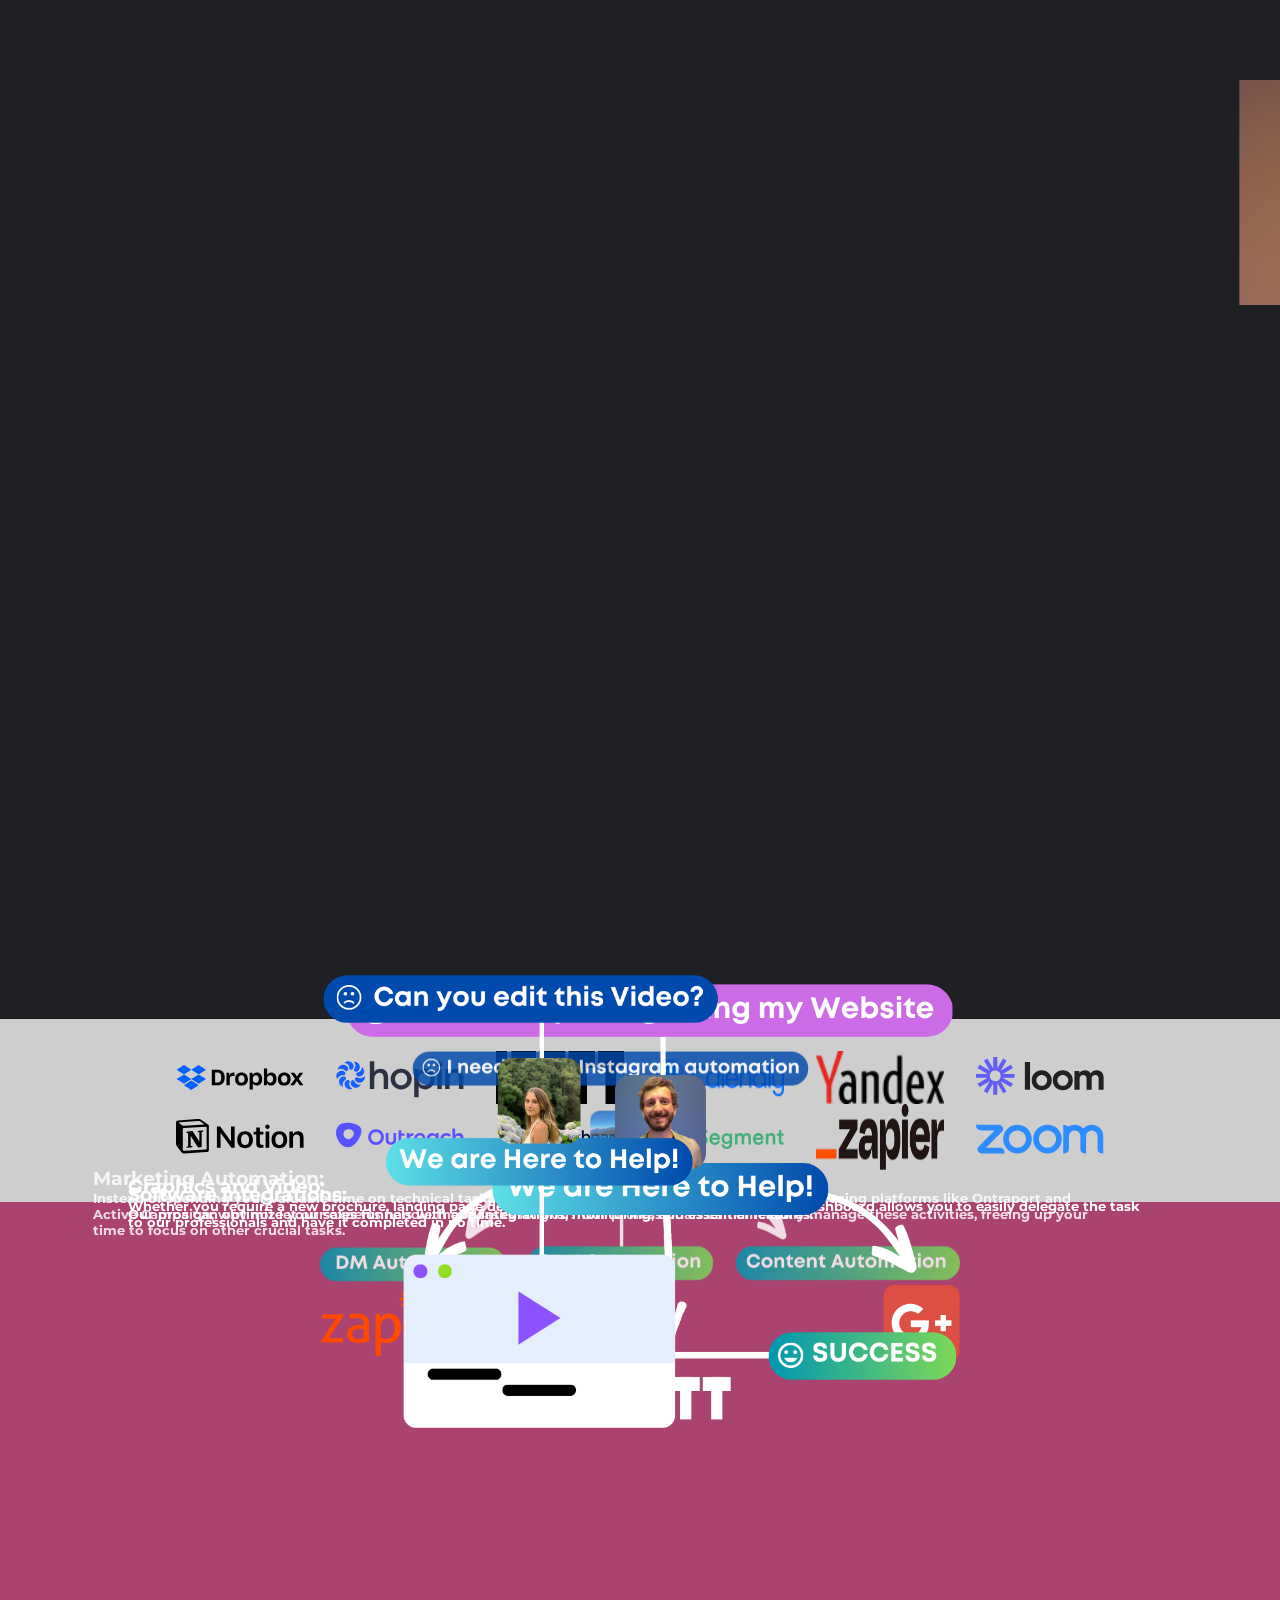
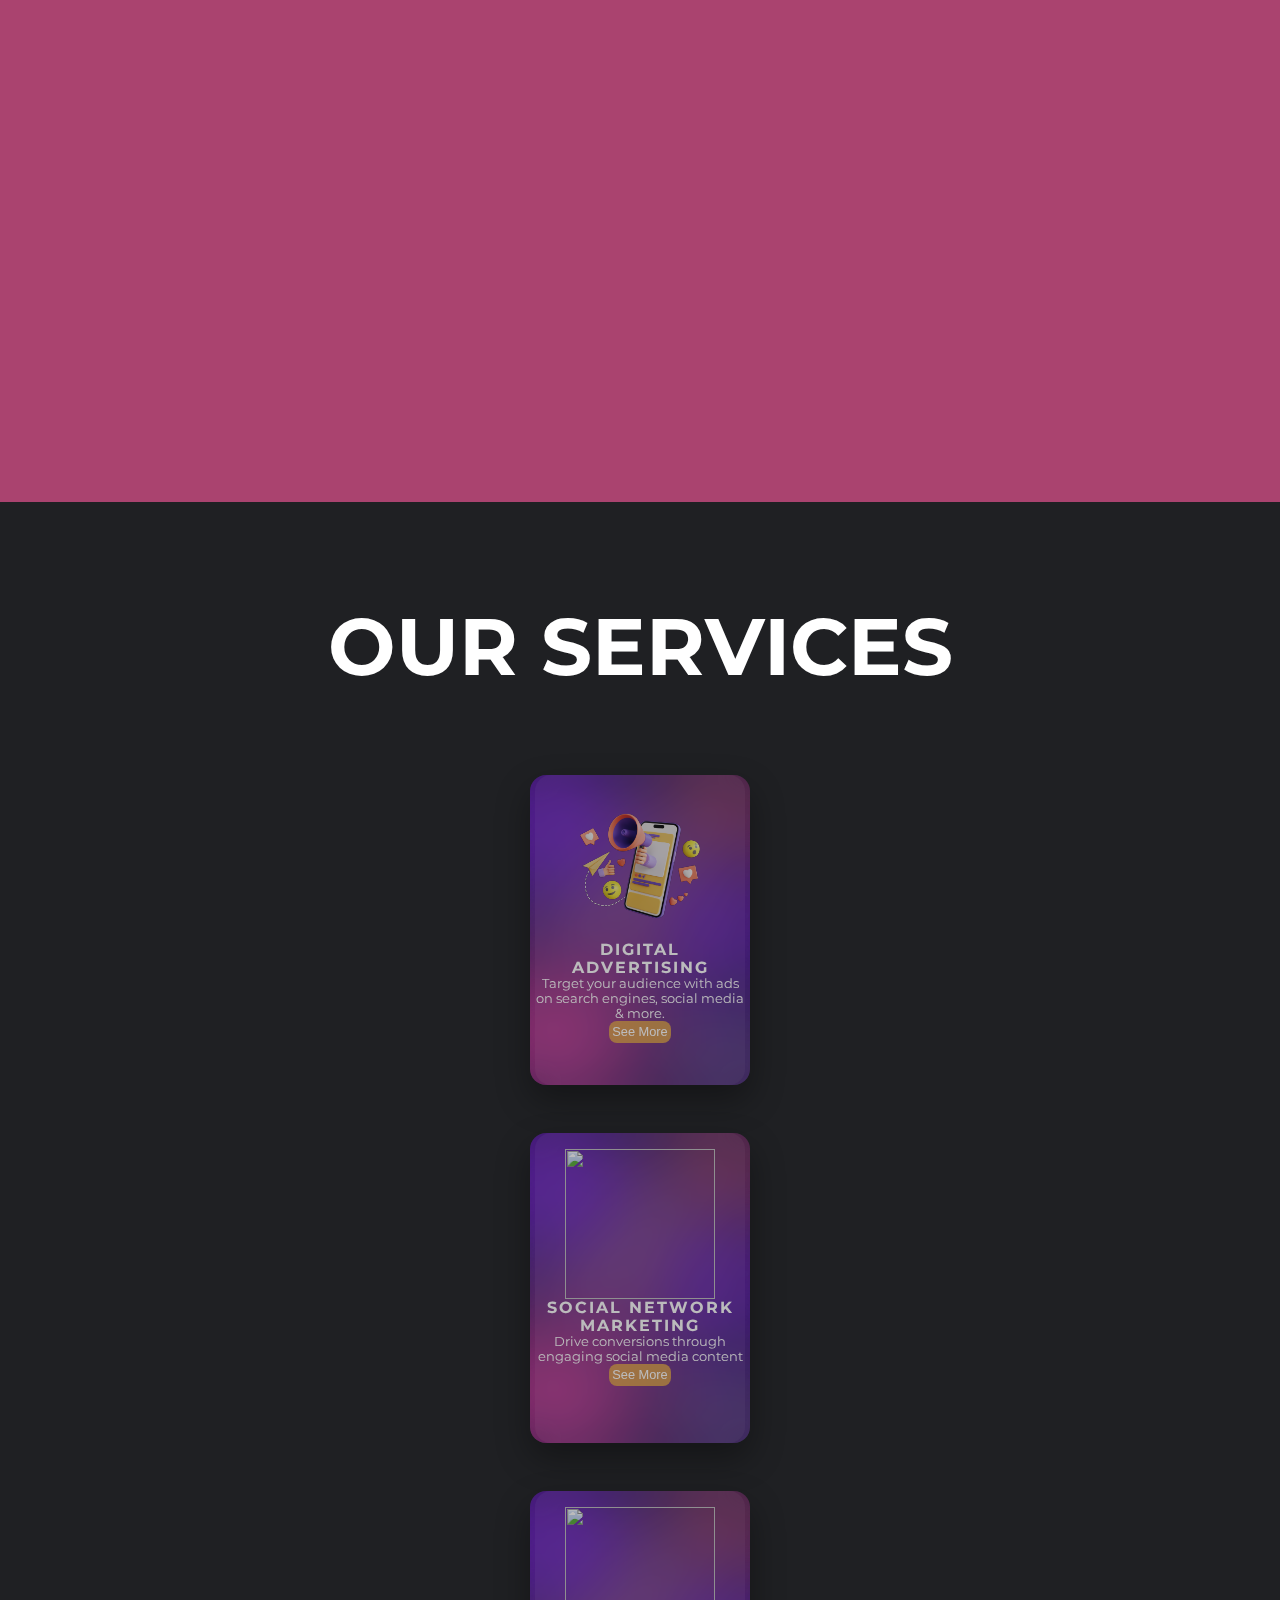
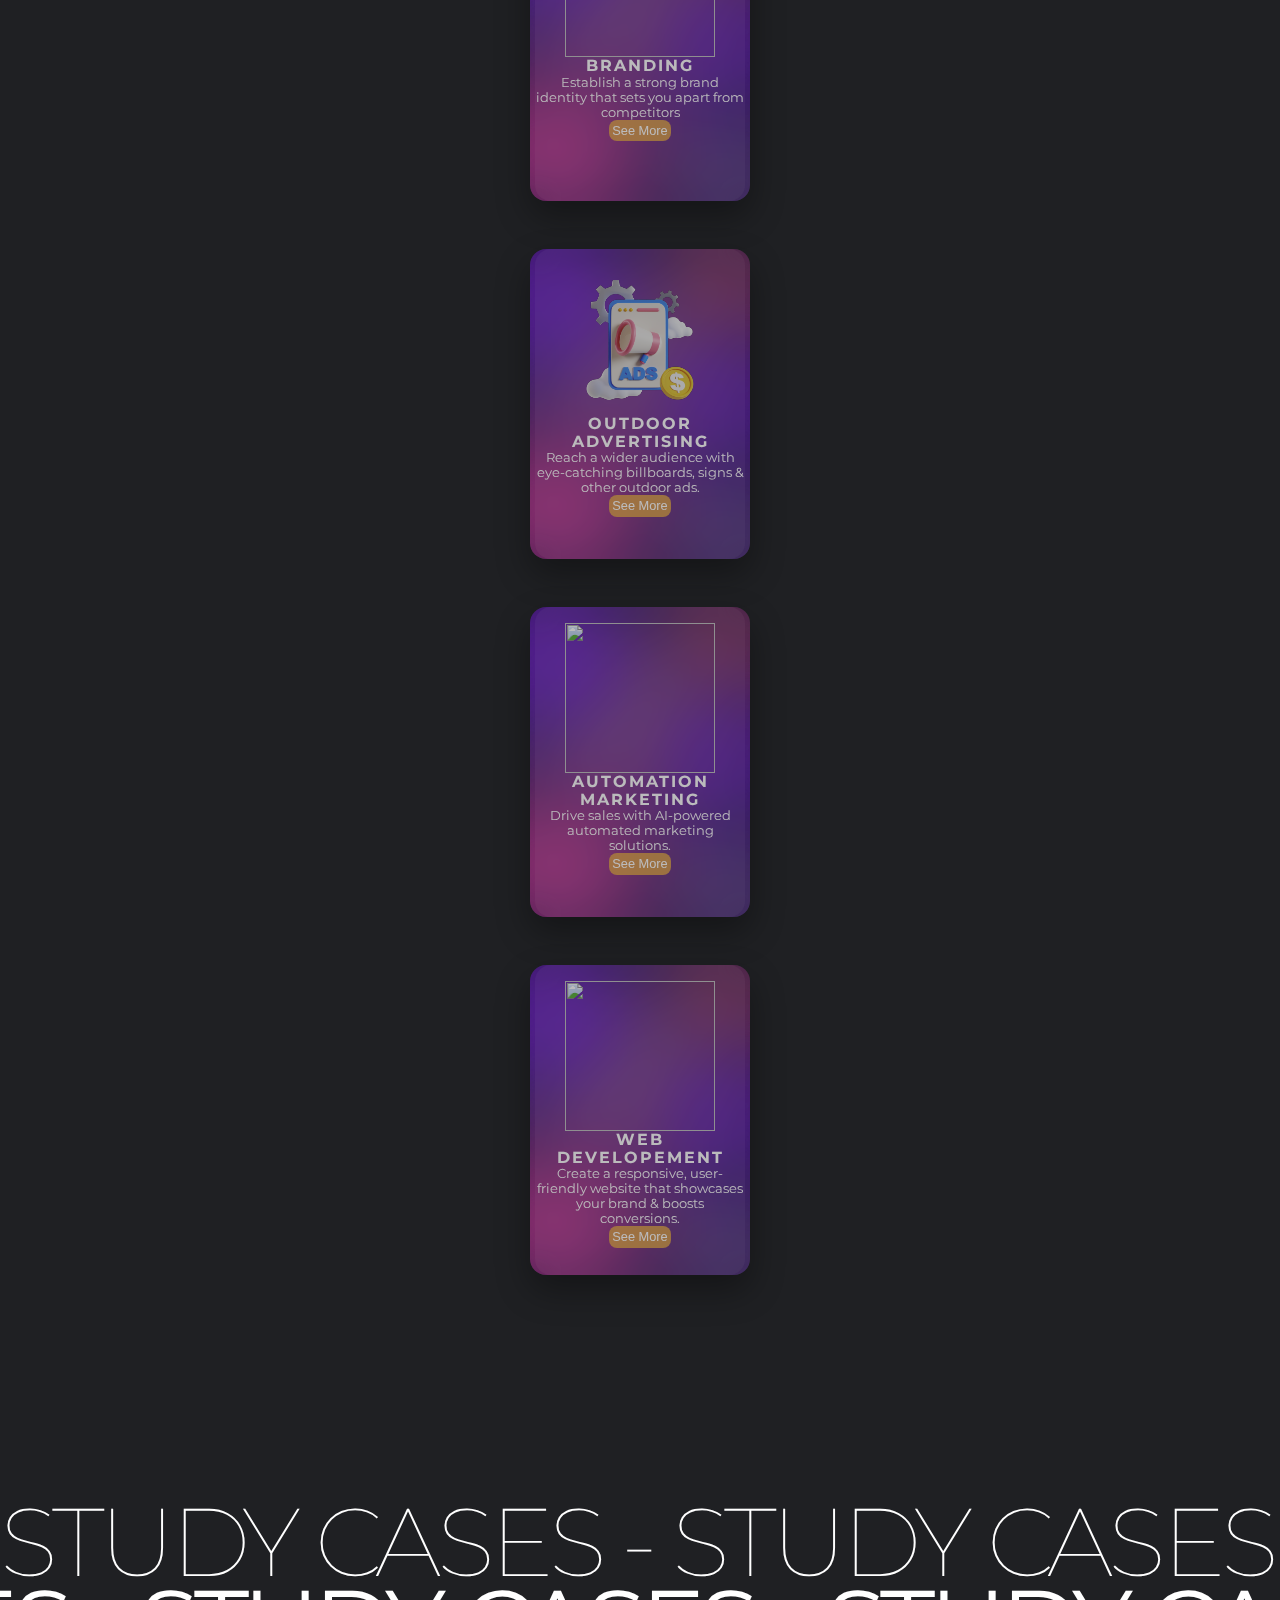
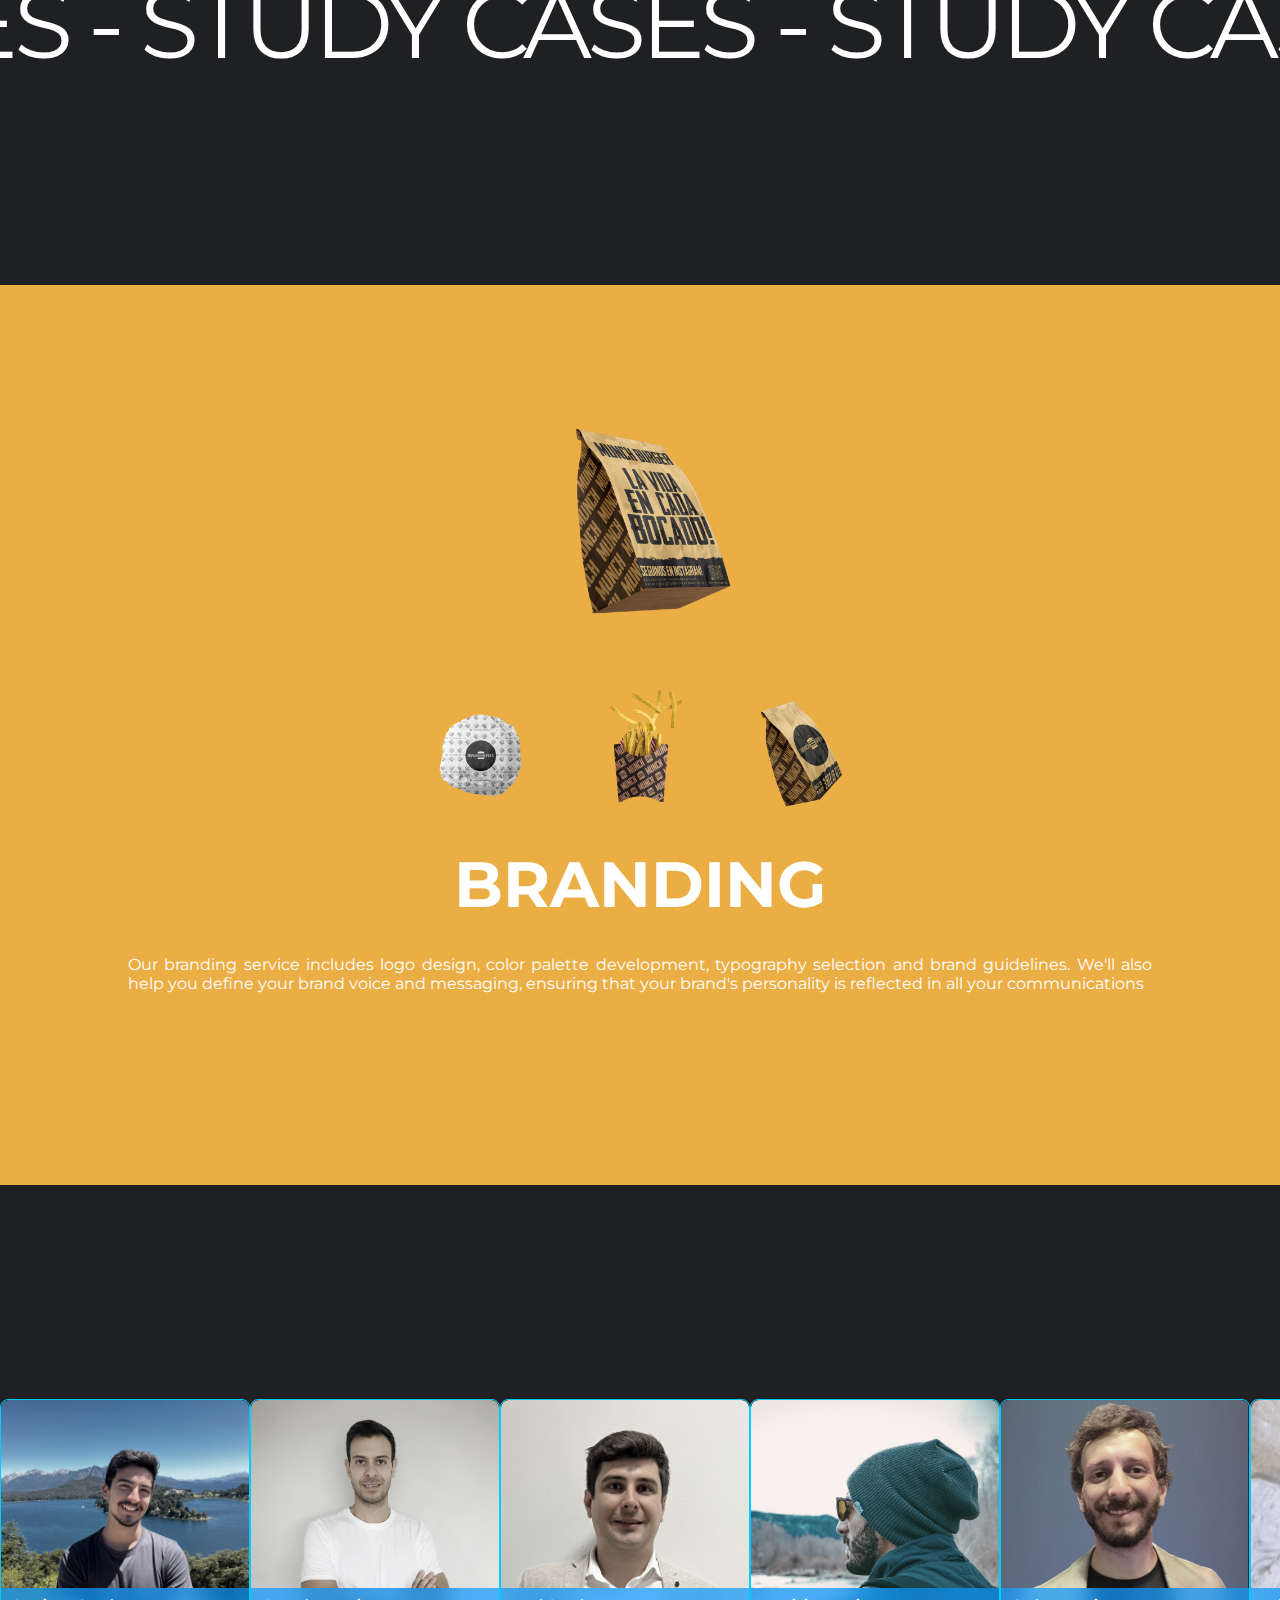
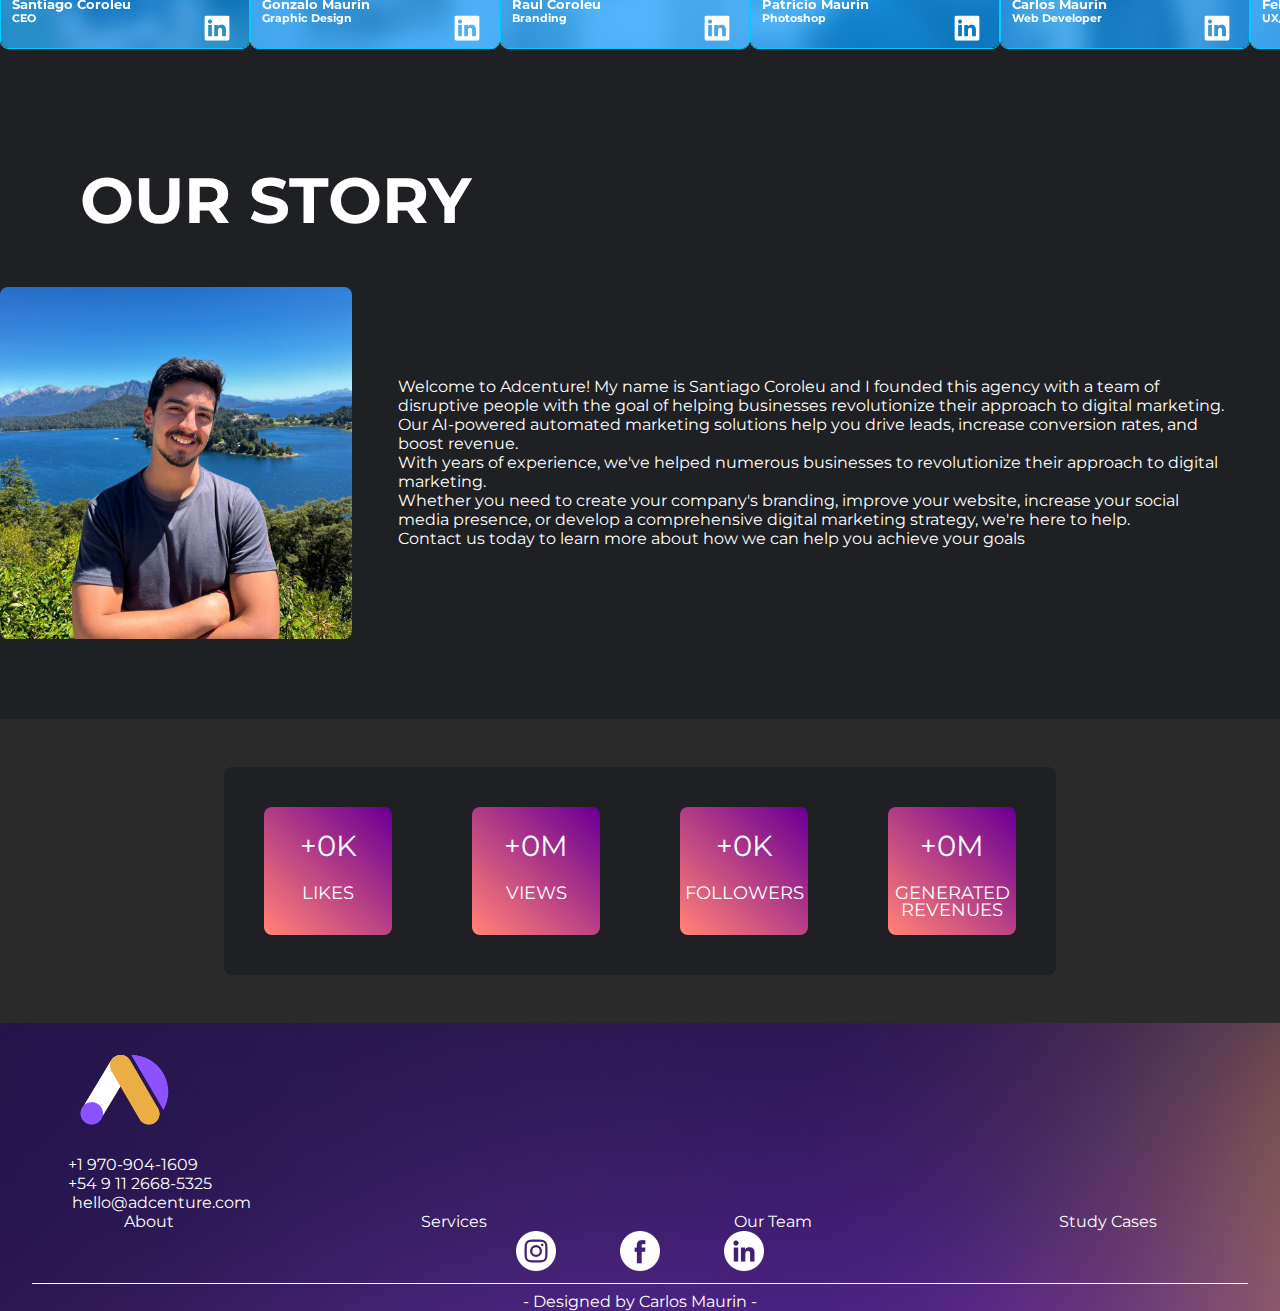
==== index.html @ 32f18c6e "Add files via upload" ====
<!DOCTYPE html>
<html lang="en">
<head>
    <meta charset="UTF-8">
    <meta http-equiv="X-UA-Compatible" content="IE=edge">
    <meta name="viewport" content="width=device-width, initial-scale=1.0">
    <link href="https://cdn.jsdelivr.net/npm/bootstrap@5.3.0-alpha1/dist/css/bootstrap.min.css" rel="stylesheet" integrity="sha384-GLhlTQ8iRABdZLl6O3oVMWSktQOp6b7In1Zl3/Jr59b6EGGoI1aFkw7cmDA6j6gD" crossorigin="anonymous">
    <link href="https://emoji-css.afeld.me/emoji.css" rel="stylesheet">
    <link rel="preconnect" href="https://fonts.googleapis.com">
<link rel="preconnect" href="https://fonts.gstatic.com" crossorigin>
<link href="https://fonts.googleapis.com/css2?family=Albert+Sans:wght@200&family=Montserrat:wght@400;500;600;700&family=Outfit:wght@200;400;900&family=Roboto+Mono:ital,wght@1,100&display=swap" rel="stylesheet">
    <link rel="stylesheet" href="https://cdn.jsdelivr.net/npm/bootstrap-icons@1.8.3/font/bootstrap-icons.css">
    <link href="https://fonts.googleapis.com/css2?family=Poppins:wght@400;600;700&display=swap" rel="stylesheet">
    <link href="https://assets.calendly.com/assets/external/widget.css" rel="stylesheet">

    <link rel="stylesheet" href="./styles.css">
    <title>Document</title>
</head>

<body>
    <header class="header-container fixed-top">
        <div class="logo-container">
            <img src="./assets/images/logo.png" alt="">
            <div class="bars nav-icon-5">
                <span></span>
                <span></span>
                <span></span>
            </div>
        </div>
        <nav class="navbar-container">
            <div class="navbar-bg"></div>
            <ul class="navbar-list">
                <li class="navbar-list-links"><a href="#about">About</a></li>
                <li class="navbar-list-links down-container">
                    <a href="#">Services <img class="arrow" src="./arrow.svg" alt="">
                        <ul class="menu-vertical">
                            <li><a href="">Digital Advertising</a></li>
                            <li><a href="">Social Network Marketing</a></li>
                            <li><a href="">Branding</a></li>
                            <li><a href="">Outdoor Advertising</a></li>
                            <li><a href="">Automation Marketing</a></li>
                            <li><a href="">Web Developement</a></li>
                        </ul>
                    </a>
                </li>
                <li class="navbar-list-links"><a href="">Our Team</a></li>
                <li class="navbar-list-links"><a href="">Contact Us</a></li>
            </ul>
        </nav>
    </header>
    <main>
        <section class="hero-container">
            <div class="hero-bg">
                <div class="bg1"></div>
                <div class="bg2"></div>
                <div class="bg3"></div>
                <div class="bg4"></div>
            </div>
            <div class="padding-container container-fluid">
                <div class="row padding-container-row">
                    <!-- <img class="onda" src="./onda.png" alt=""> -->
                    <div class="main-title-container">
                        <h1 class="main-title">Automated AI marketing solutions</h1>
                    </div>
                    <!-- <div class="second-title-container">
                        <h2 class="second-title">AI technology helps you drive leads, increase conversion rates and reduce costs</h2>
                    </div> -->
                    <div class="stairs-big-container">
                        <div class="stairs-flex">
                            <div class="stairs-flex-1">
                                Your full service digital agency &nbsp 
                            </div>
                            <div class="stairs-flex-2">
                                for &nbsp
                                <span class="stairs-small-container">
                                    <ul class="stairs-list">
                                        <li class="stairs">AUTOMATION</li>
                                        <li class="stairs">MARKETING</li>
                                        <li class="stairs">BRANDING</li>
                                        <li class="stairs">DEVELOPING</li>
                                    </ul>
                                </span> 
                            </div>
                        </div>
                    </div>
                    <div class="onda-container">
                        <img class="onda" src="./onda.png" alt="">
                    </div>
                </div>
            </div>
        </section>
        <section class="partners-container">
            <div class="trusted">
                <h3>Trusted by 20+ Partners</h3>
            </div>
            <div class="partners-logos-container">
                <div class="partners-logos">
                    <img src="./assets/images/partners/Dropbox Logo.svg" alt="">
                    <img src="./assets/images/partners/HOPIN LOGO.svg" alt="">
                    <img src="./assets/images/partners/IFTTT LOGO PNG.png" alt="">
                    <img src="./assets/images/partners/LOGO CALENDLY.png" alt="">
                    <img src="./assets/images/partners/LOGO YANDEX PNG.png" alt="">
                    <img src="./assets/images/partners/Loom Logo.svg" alt="">
                    <img src="./assets/images/partners/Notion Logo.svg" alt="">
                    <img src="./assets/images/partners/Outreach Logo.svg" alt="">
                    <img src="./assets/images/partners/ProductBoard Logo.svg" alt="">
                    <img src="./assets/images/partners/Segment Logo.svg" alt="">
                    <img src="./assets/images/partners/ZAPIER LOGO PNG.png" alt="">
                    <img src="./assets/images/partners/Zoom Logo.svg" alt="">

                </div>
            </div>
        </section>
        <section class="section-slide">
            <div class="section-slide-container container-fluid">
                <div class="row section-slide-container-row">
                    <div class="col-12 col-md-5 section-slide-container-col-title">
                        <div class="services-slide automation">
                            <h3>Marketing Automation:</h3>
                            <h5>Instead of spending your valuable time on technical tasks such as managing email campaigns, blogs, and using platforms like Ontraport and Active Campaign, why not let our experts handle these tasks for you? Our professionals can efficiently manage these activities, freeing up your time to focus on other crucial tasks.</h5>
                        </div>
                        <div class="services-slide integrations">
                            <h3>Software Integrations:</h3>
                            <h5>Our pros can optimize your sales funnels with app integrations, monitoring, and essential features.</h5>
                        </div>
                        <div class="services-slide graphics">
                            <h3>Graphics and Video:</h3>
                            <h5>Whether you require a new brochure, landing page design or editing for a testimonial video, our dashboard allows you to easily delegate the task to our professionals and have it completed in no time.</h5>
                        </div>
                    </div>
                    <div class="col-12 col-md-7 diagrama-slide-container">
                        <div class="diagrama-slide coroleu">
                            <img src="./assets/images/diagrama-coroleu.png" alt="">
                        </div>
                        <div class="diagrama-slide maurin">
                            <img src="./assets/images/diagrama-maurin.png" alt="">
                        </div>
                        <div class="diagrama-slide juli">
                            <img src="./assets/images/diagrama-juli.png" alt="">
                        </div>
                    </div>
                </div>
            </div>
        </section>
        
        <section class="section2 container-fluid">
            <div class="our-services">
                <h2>OUR SERVICES</h2>
            </div>
            <div class="row row-services">
                <div class="col-12 col-sm-6 col-md-4 col-services">
                    <div class="card-cont card-animate" data-tilt>
                        <div class="cards">
                            <div class="content">
                                <div class="img-box">
                                    <img src="./digital-advertising.svg" alt="">
                                </div>
                                <div class="content-box">
                                    <h3>Digital Advertising  </h3>
                                    <span>Target your audience with ads on search engines, social media & more.</span>
                                </div>
                            </div>
                            <button class="see-more-button">See More</button>
                        </div>
                    </div>
                </div>
                <div class="col-12 col-sm-6 col-md-4 col-services">
                    <div class="card-cont card-animate" data-tilt>
                        <div class="cards">
                            <div class="content">
                                <div class="img-box">
                                    <img src="./social-network-marketing.svg" alt="">
                                </div>
                                <div class="content-box">
                                    <h3>Social Network Marketing</h3>
                                    <span>Drive conversions through engaging social media content</span>
                                </div>
                            </div>
                            <button class="see-more-button">See More</button>
                        </div>
                    </div>
                </div>
                <div class="col-12 col-sm-6 col-md-4 col-services">
                    <div class="card-cont card-animate" data-tilt>
                        <div class="cards">
                            <div class="content">
                                <div class="img-box">
                                    <img src="./branding.svg" alt="">
                                </div>
                                <div class="content-box">
                                    <h3>Branding</h3>
                                    <span>Establish a strong brand identity that sets you apart from competitors</span>
                                </div>
                            </div>
                            <button class="see-more-button">See More</button>
                        </div>
                    </div>
                </div>
                <div class="col-12 col-sm-6 col-md-4 col-services">
                    <div class="card-cont card-animate" data-tilt>
                        <div class="cards">
                            <div class="content">
                                <div class="img-box">
                                    <img src="./outdoor-advertising.svg" alt="">
                                </div>
                                <div class="content-box">
                                    <h3>Outdoor Advertising</h3>
                                    <span>Reach a wider audience with eye-catching billboards, signs & other outdoor ads.</span>
                                </div>
                            </div>
                            <button class="see-more-button">See More</button>
                        </div>
                    </div>
                </div>
                
                <div class="col-12 col-sm-6 col-md-4 col-services">
                    <div class="card-cont card-animate" data-tilt>
                        <div class="cards">
                            <div class="content">
                                <div class="img-box">
                                    <img src="./outsourcing.svg" alt="">
                                </div>
                                <div class="content-box">
                                    <h3>Automation Marketing</h3>
                                    <span>Drive sales with AI-powered automated marketing solutions.</span>
                                </div>
                            </div>
                            <button class="see-more-button">See More</button>
                        </div>
                    </div>
                </div>
                <div class="col-12 col-sm-6 col-md-4 col-services">
                    <div class="card-cont card-animate" data-tilt>
                        <div class="cards">
                            <div class="content">
                                <div class="img-box">
                                    <img src="./web-developement.svg" alt="">
                                </div>
                                <div class="content-box">
                                    <h3>Web Developement</h3>
                                    <span>Create a responsive, user-friendly website that showcases your brand & boosts conversions.</span>
                                </div>
                            </div>
                            <button class="see-more-button">See More</button>
                        </div>
                    </div>
                </div>
            </div>
        </section>
        <section class="section3">
            <div>
                <div class="infinit-words-container">
                    <div class="infinit-words">
                        STUDY CASES   -   STUDY CASES   -   STUDY CASES   -   STUDY CASES  
                    </div>
                </div>
                <div class="infinit-words-container2">
                    <div class="infinit-words2 position1">
                        STUDY CASES   -   STUDY CASES   -   STUDY CASES   -   STUDY CASES   -   STUDY CASES   -   STUDY CASES   -   STUDY CASES   -   STUDY CASES   -   STUDY CASES   -   STUDY CASES   -   STUDY CASES   -   STUDY CASES   -   
                    </div>
                </div>
            </div>
        </section>
        <secttion class="section4">
            <div class="horizontal-scroll">
                <div class="horizontal-scroll-container smooth-scroll-container">
                    <div class="brand1 horizontal-brand container-fluid">
                        <!-- <div class="row">
                        <div class="col-12  col-md-5 brand1-1">
                            <div class="brand1-title-container">
                                <h2 class="brand1-title">
                                    BRANDING
                                </h2>
                            </div>
                            <div class="brand1-text-container">
                                <p>
                                    The process of branding is a creative journey that requires a great deal of thought, planning, and execution. The goal is to establish a brand identity that resonates with consumers and sets the company apart from its competitors.
                                </p>
                                <p>
                                    The first step in the process is to establish the brand's mission, values, and personality. This involves understanding the target audience, identifying key brand attributes, and developing a brand story that communicates the company's unique vision and purpose.
                                </p>
                                <p>
                                    Once the brand identity is established, the creative team can begin to develop visual and verbal elements that bring the brand to life. This may involve creating a logo, choosing colors and fonts, and designing packaging and marketing materials that reflect the brand's personality and values. The team will also need to develop messaging and content that resonates with consumers and communicates the brand's unique selling points.
                                </p>
                            </div>
                        </div>
                        <div class="col-12 col-md-7 brand1-2">
                            <div class="brand1-content">
                                <div class="row gy-2">
                                    <div class="col-12 blackbird-container-1">
                                        <div class="logo-blackbird-container">
                                            <h3>Logo Design</h3>
                                            <img src="./assets/images/blackbird-negro.png" alt="">
                                        </div>
                                        <div class="color-palette-blackbird-container">
                                            <h3>Color Palette</h3>
                                            <div class="color-palette-container">
                                                <img src="./assets/images/color-palette.png" alt="">
                                            </div>
                                        </div>
                                    </div>
                                    <div class="col-12  blackbird-container-2">
                                        <div class="etiqueta-blackbird-container">
                                            <h3>Label Design</h3>
                                            <img src="./assets/images/etiquetas.png" alt="">
                                        </div>
                                    </div>
                                    <div class="col-12  blackbird-container-3">
                                        <div class="merchandising-blackbird-container">
                                            <h3>Merchandising</h3>
                                            <div class="merchandising">
                                                <img src="./assets/images/tap.png" alt="">
                                                <img src="./assets/images/growler.png" alt="">
                                                <img src="./assets/images/pinta.png" alt="">
                                            </div>
                                        </div>
                                    </div>
                                </div>
                            </div>
                        </div> 
                    </div>    -->
                        <div class="row brand1-row">
                            <div class="col-md-6 brand1-1">
                                <div class="munch-images-container">
                                    <div class="big-bag-container">
                                        <img src="./assets/3.png" alt="">
                                    </div>
                                    <div class="small-images-container">
                                        <img src="./assets/4.png" alt="">
                                        <img src="./assets/2.png" alt="">
                                        <img src="./assets/1.png" alt="">
                                    </div>
                                </div>
                            </div>
                            <div class="col-md-6 munch-text-container">
                                <div>
                                    <div class="munch-title">
                                        <h3>BRANDING</h3>
                                    </div>
                                    <div class="munch-text">
                                        <p>Our branding service includes logo design, color palette development, typography selection and brand guidelines. We'll also help you define your brand voice and messaging, ensuring that your brand's personality is reflected in all your communications</p>
                                    </div>
                                    <div class="munch-logo">
                                        <img src="" alt="">
                                    </div>
                                </div>
                            </div>
                        </div>    
                    </div>
                    <div class="brand2 horizontal-brand">
                        
                    </div>
                    <div class="brand3 horizontal-brand"></div>
                </div>
            </div>
        </secttion>
        <section class="section5 container-fluid">
            <span class="vertical1 vertical"></span>
            <span class="vertical2 vertical"></span>
            <span class="vertical3 vertical"></span>
            <span class="vertical4 vertical"></span>
            <span class="vertical5 vertical"></span>
            <span class="vertical6 vertical"></span>
            <span class="vertical7 vertical"></span>
            <div class="team-title"><h2>OUR TEAM</h2></div>
            <div class="row team-row-container">
                <div class="col-12 col-sm-6 col-md-4 team-col-container team-card1">
                    <div class="team-card-container">
                        <img class="team-img" src="./assets/images/pichu.png" alt="">
                        <div class="texto1">
                            <div class="texto2">
                                <h5>Santiago Coroleu</h5>
                                <h6>CEO</h6>
                            </div>
                            <div class="texto3">
                                <a href="">
                                    <img class="img-linked" src="linkedin.svg" alt="">
                                </a>
                            </div>
                        </div>
                    </div>
                </div>
                <div class="col-12 col-sm-6 col-md-4 team-col-container team-card2">
                    <div class="team-card-container">
                        <img class="team-img" src="./assets/images/gonchi.jpeg" alt="">
                        <div class="texto1">
                            <div class="texto2">
                                <h5>Gonzalo Maurin</h5>
                                <h6>Graphic Design</h6>
                            </div>
                            <div class="texto3">
                                <a href="">
                                    <img class="img-linked" src="linkedin.svg" alt="">
                                </a>
                            </div>
                        </div>
                    </div>
                </div>
                <div class="col-12 col-sm-6 col-md-4 team-col-container team-card3">
                    <div class="team-card-container">
                        <img class="team-img" src="./assets/images/rauli.png" alt="">
                        <div class="texto1">
                            <div class="texto2">
                                <h5>Raul Coroleu</h5>
                                <h6>Branding</h6>
                            </div>
                            <div class="texto3">
                                <a href="">
                                    <img class="img-linked" src="linkedin.svg" alt="">
                                </a>
                            </div>
                        </div>
                    </div>
                </div>
                <div class="col-12 col-sm-6 col-md-4 team-col-container team-card4">
                    <div class="team-card-container">
                        <img class="team-img" src="./assets/images/bebu.jpg" alt="">
                        <div class="texto1">
                            <div class="texto2">
                                <h5>Patricio Maurin</h5>
                                <h6>Photoshop</h6>
                            </div>
                            <div class="texto3">
                                <a href="">
                                    <img class="img-linked" src="linkedin.svg" alt="">
                                </a>
                            </div>
                        </div>
                    </div>
                </div>
                <div class="col-12 col-sm-6 col-md-4 team-col-container team-card5">
                    <div class="team-card-container">
                        <img class="team-img" src="./assets/images/cachi.png" alt="">
                        <div class="texto1">
                            <div class="texto2">
                                <h5>Carlos Maurin</h5>
                                <h6>Web Developer</h6>
                            </div>
                            <div class="texto3">
                                <a href="">
                                    <img class="img-linked" src="linkedin.svg" alt="">
                                </a>
                            </div>
                        </div>
                    </div>
                </div>
                <div class="col-12 col-sm-6 col-md-4 team-col-container team-card6">
                    <div class="team-card-container">
                        <img class="team-img" src="./assets/images/feli.jpg" alt="">
                        <div class="texto1">
                            <div class="texto2">
                                <h5>Felicitas Juli</h5>
                                <h6>UX/UI</h6>
                            </div>
                            <div class="texto3">
                                <a href="">
                                    <img class="img-linked" src="linkedin.svg" alt="">
                                </a>
                            </div>
                        </div>
                    </div>
                </div>
        </section>
        
        <section class="section6" id="about">
            <div class="story-container container-fluid">
                <div class="story-title">
                    <h2>OUR STORY</h2>
                </div>
                <div class="row row-story">
                    <div class="col-12 col-sm-6 story-pic">
                        <img src="./assets/images/pichu.png" alt="">
                    </div>
                    <div class="col-12 col-sm-6 story-paragraph">
                        <p>
                            Welcome to Adcenture! My name is Santiago Coroleu and I founded this agency with a team of disruptive people with the goal of helping businesses revolutionize their approach to digital marketing. 
                        </p>
                        <p>
                            Our AI-powered automated marketing solutions help you drive leads, increase conversion rates, and boost revenue.
                        </p>
                        <p>
                            With years of experience, we've helped numerous businesses to revolutionize their approach to digital marketing.
                        </p>
                        <p>
                            Whether you need to create your company's branding, improve your website, increase your social media presence, or develop a comprehensive digital marketing strategy, we're here to help. 
                        </p>
                        <p>
                            Contact us today to learn more about how we can help you achieve your goals
                        </p>
                    </div>
                </div>
            </div>
        </section>
        <section class="section7 statistics-container">
            <div class="row-statistics row">
                <div class="col-6 col-sm-3  col-statistics">
                    <div class="statistics-info-container">
                        <div class="statistics-numbers">
                            <span>
                                +
                            </span>
                            <span class="likes">0</span>
                            <span>K</span>
                        </div>
                        <div class="kpi">
                            <p>LIKES</p>
                        </div>
                    </div>
                </div>
                <div class="col-6 col-sm-3 col-statistics">
                    <div class="statistics-info-container">
                        <div class="statistics-numbers">
                            <span>
                                +
                            </span>
                            <span class="views">0</span>
                            <span>M</span>
                        </div>
                        <div class="kpi">
                            <p>VIEWS</p>
                        </div>
                    </div>
                </div>
                <div class="col-6 col-sm-3 col-statistics">
                    <div class="statistics-info-container">
                        <div class="statistics-numbers">
                            <span>
                                +
                            </span>
                            <span class="followers">0</span>
                            <span>K</span>
                        </div>
                        <div class="kpi">
                            <p>FOLLOWERS</p>
                        </div>
                    </div>
                </div>
                <div class="col-6 col-sm-3 col-statistics">
                    <div class="statistics-info-container">
                        <div class="statistics-numbers">
                            <span>
                                +
                            </span>
                            <span class="revenues">0</span>
                            <span>M</span>
                        </div>
                        <div class="kpi">
                            <p>GENERATED REVENUES</p>
                        </div>
                    </div>
                </div>
            </div>
        </section>
        
        <footer class="footer container-fluid">
            <div class="row">
                <div class="col-12 col-md-5">
                    <div class="logo-footer-container">
                        <img src="./assets/images/logo.png" alt="">
                        <p><i class="em em-us" aria-role="presentation" aria-label="United States Flag"></i>&nbsp+1 970-904-1609</p>
                        <p><i class="em em-flag-ar" aria-role="presentation" aria-label="Argentina Flag"></i>&nbsp+54 9 11 2668-5325</p>
                        <p><i class="em em-email" aria-role="presentation" aria-label="ENVELOPE"></i>&nbsp hello@adcenture.com</p>
                    </div>
                </div>
                <div class="col-12 col-md-7 footer-links">
                    <div class="footer-link-list">
                        <ul class="footer-list">
                            <li><a href="#about">About</a></li>
                            <li><a href="">Services</a></li>
                            <li><a href="">Our Team</a></li>
                            <li><a href="">Study Cases</a></li>
                        </ul>
                    </div>
                    <div class="footer-social">
                        <ul class="footer-social-list">
                            <li><a href="https://www.instagram.com/adcenture.agency/?igshid=YmMyMTA2M2Y%3D"><img src="./assets/images/instagram.png" alt=""></a></li>
                            <li><a href=""><img src="./assets/images/facebook.png" alt=""></a></li>
                            <li><a href=" https://www.linkedin.com/company/adcenture/"><img src="./assets/images/linkedin-footer.png" alt=""></a></li>
                        </ul>
                    </div>
                </div>
            </div>
            <div class="footer-line-container">
                <span class="footer-line"></span>
            </div>
            <div class="designed">
                <p>- Designed by Carlos Maurin -</p>
            </div>
        </footer>
    </main>

    
    <script src="https://assets.calendly.com/assets/external/widget.js" type="text/javascript" async></script>
    <script type="text/javascript">window.onload = function() { Calendly.initBadgeWidget({ url: 'https://calendly.com/adcenture/30min', text: 'BOOK A FREE DEMO', color: '#0069ff', textColor: '#ffffff', branding: true }); }</script>
    <script src="vanilla-tilt.js"></script>
    <script src="https://cdnjs.cloudflare.com/ajax/libs/gsap/3.11.4/gsap.min.js"></script>
    <script src="https://cdnjs.cloudflare.com/ajax/libs/gsap/3.11.4/ScrollTrigger.min.js"></script>
    <script src="https://cdn.jsdelivr.net/npm/bootstrap@5.3.0-alpha1/dist/js/bootstrap.bundle.min.js" integrity="sha384-w76AqPfDkMBDXo30jS1Sgez6pr3x5MlQ1ZAGC+nuZB+EYdgRZgiwxhTBTkF7CXvN" crossorigin="anonymous"></script>
    <script src="./app.js"></script>
</body>
</html>


<!-- <header class="header-container fixed-top">
    <div class="logo-container">
        <img src="./assets/images/logo.png" alt="">
        <div class="bars nav-icon-5">
            <span></span>
            <span></span>
            <span></span>
        </div>
    </div>
    <nav class="navbar-container">
        <div class="navbar-bg"></div>
        <ul class="navbar-list">
            <li><a href="">About</a></li>
            <li><a href="">Services</a></li>
            <li><a href="">Our Team</a></li>
            <li><a href="">Contact Us</a></li>
        </ul>
    </nav>
</header>
<main class="main-container">
    <section class="inicio-container">
        <div class="padding-container">
            <h1 class="main-title">
                <span class="bring">WE BRING</span>
                <span class="digital">DIGITAL</span>
                <span class="solutions">SOLUTIONS</span>
            </h1>
            <div class="img-container1">
                <img src="./assets/images/pic1.png" alt="">
            </div>
            <div class="main-text">
                <p>
                    The agency that covers your digital needs in a creative and efficient way.
                </p>
            </div>
            <div class="patron">
                <span class="material-symbols-outlined dots">
                    apps
                    </span>
            </div>
        </div>
    </section>
    <section class="section2"></section>

</main> -->
---- styles.css ----
*{
    margin: 0;
    padding: 0;
    box-sizing: border-box;
}
body{
    background-color: #1F2023;
    font-family: 'Montserrat', sans-serif;

}


/**************** HEADER *******************/

.header-container{
    width: 100%;
    display: flex;
    justify-content: space-between;
    align-items: center;
    height: 5rem;
    background-color: rgba(31, 32, 35, 0.5);
    
}
.header-container:hover{
    background-color: rgba(31, 32, 35, 0.9);
}

.logo-container{
    display: flex;
    justify-content: space-between;
    align-items: center;
    width: 20%;
    height: 100%;
    z-index: 1;
}
.logo-container img{
    width: 4.5rem;
    margin-left: 2rem;
}

.navbar-container{
    width: 65%;
    height: 100%;
}

.navbar-list{
    display: flex;
    justify-content: space-around;
    align-items: center;
    margin-bottom: 0;
    height: 100%;
}

.navbar-list-links{
    list-style: none;
    font-size: 1.1rem;
    position: relative;
    height: 100%;
    align-items: center;
    display: flex;
}
.navbar-list .navbar-list-links > a{
    text-decoration: none;
    color: white;
    padding: 0.5rem;
}

.menu-vertical > li{
    list-style: none;
}
.menu-vertical > li > a{
    text-decoration: none;
    color: white;
    padding: 0.5;
    font-size: 0.8rem;
}
.navbar-list .navbar-list-links > a:hover{
    background-color: #AA436F;
    border-radius: 0.5rem;
}

.menu-vertical{
    position: absolute;
    padding: 0;
    width: max-content;
    top: 100%;
    left: 0;
    clip-path: polygon(0% 0%, 100% 0%, 100% 0%, 0% 0%);
    background-color: rgba(31, 32, 35, 0.9);
    padding: 1rem;
    border-radius: 0 0 0.5rem 0.5rem;
}
.menu-vertical > li > a:hover{
    color: #EBAE45;

}

.nav-icon-5{
    width: 35px;
    height: 30px;
    margin: 0 1.5rem ;
    position: relative;
    cursor: pointer;
    display: inline-block;
    z-index: 2;
    display: none;
}
.nav-icon-5 span{
    background-color: white;
    position: absolute;
    border-radius: 2px;
    transition: .3s cubic-bezier(.8, .5, .2, 1.4);
    width:100%;
    height: 4px;
    transition-duration: 500ms
}
.nav-icon-5 span:nth-child(1){
    top:0px;
    left: 0px;
}
.nav-icon-5 span:nth-child(2){
    top:13px;
    left: 0px;
    opacity:1;
}
.nav-icon-5 span:nth-child(3){
    bottom:0px;
    left: 0px;
}

.nav-icon-5.open span:nth-child(1){
    transform: rotate(45deg);
    top: 13px;
}
.nav-icon-5.open span:nth-child(2){
    opacity:0;
}
.nav-icon-5.open span:nth-child(3){
    transform: rotate(-45deg);
    top: 13px;
} 


/*-------------------------------------------- */
/*------------------ HERO--------------------- */
/*-------------------------------------------- */


.hero-container{
    width: 100%;
    min-height: 100vh;
    background-image: url("./assets/images/gradient.png");
    background-position: center;
    background-size: cover;
    overflow: hidden;
    position: relative;
}


/* codigo para estilos del fondo del hero */
.bg1{
    position: absolute;
    width: 100%;
    height: 100vh;
    background-color: #1F2023;
    clip-path: polygon(0% 0%, 100% 0%, 100% 100%, 0% 100%);
    top: 0;
}
.bg2{
    position: absolute;
    top: 25%;
    width: 100%;
    height: 100vh;
    background-color: #1F2023;
    clip-path: polygon(0% 0%, 100% 0%, 100% 100%, 0% 100%);

}
.bg3{
    position: absolute;
    top: 50%;
    width: 100%;
    height: 100vh;
    background-color: #1F2023;
    clip-path: polygon(0% 0%, 100% 0%, 100% 100%, 0% 100%);

}
.bg4{
    position: absolute;
    top: 75%;
    width: 100%;
    height: 100vh;
    background-color: #1F2023;
    clip-path: polygon(0% 0%, 100% 0%, 100% 100%, 0% 100%);

}

/* ---------------------------------------------------------- */

.padding-container{
    padding-top: 5rem;
    min-height: 100vh; 
    position: relative;
    }
.padding-container-row{
    min-height: 100%;
    position: relative;
}
.main-title-container{
    display: flex;
    z-index: 2;
    display: flex;
    justify-content: center;
}
.main-title{
    width: 70%;
    color: white;
    font-size: 3rem;
    margin-top: 2rem;
    font-weight: 600;
    text-transform: uppercase;
    margin-left: 1rem;
    line-height: 1;
    text-align: center;
font-family: 'Montserrat', sans-serif;
}
.second-title-container{
    margin-top: 2rem;
    margin-left: 1rem;
    color: white;
    z-index: 2;
    width: 65%;
}
.second-title{
    font-size: 1.8rem;
}


/* codigo para estilos del cartel que sube y baja */
.stairs-big-container{
    color: white;
    /* margin-left: 1rem; */
    margin-top: 3rem;
    display: flex;
    justify-content: center;
}
.stairs-flex{
    display: flex;
    align-items: center;
}
.stairs-flex-2{
    display: flex;
    align-items: center;
}
.stairs-small-container{
    background-color: #24144C;
    /* margin: 0 0.3rem; */
    padding: 0.5rem;
    width: 120px;
    height: 40px;
    display: flex;
    flex-direction: column;
    align-items: center;
    overflow: hidden;
    border-radius: 0.5rem;
}
.stairs-list{
    margin: 0;
    padding: 0;
    text-align: center;
}
.stairs{
    color: white;
    list-style: none;
    margin-bottom: 0.7rem;
}

/* ----------------boton del main------------- */
.main-button{
    margin-top: 2rem;
    margin-left: 1rem;
    padding: 0.5rem;
    border: unset;
    border-radius: 15px;
    color: #212121;
    z-index: 1;
    background: #e8e8e8;
    position: relative;
    font-weight: 1000;
    font-size: 17px;
    -webkit-box-shadow: 4px 8px 19px -3px rgba(0,0,0,0.27);
    box-shadow: 4px 8px 19px -3px rgba(0,0,0,0.27);
    transition: all 250ms;
    overflow: hidden;
}
.main-button::before {
    content: "";
    position: absolute;
    top: 0;
    left: 0;
    height: 100%;
    width: 0;
    border-radius: 15px;
    background-color: #212121;
    z-index: -1;
    -webkit-box-shadow: 4px 8px 19px -3px rgba(0,0,0,0.27);
    box-shadow: 4px 8px 19px -3px rgba(0,0,0,0.27);
    transition: all 250ms
}
.main-button:hover {
    color: #e8e8e8;
}
.main-button:hover::before {
    width: 100%;
}
/* --------------------------------------------------------------- */

/* ----codigo de estilo de las ondas de fondo-------------- */
.padding-container{
    padding-top: 5rem;
    min-height: 100vh; 
    position: relative;
    }
.padding-container-row{
    min-height: 100%;
    position: relative;
}
.main-title-container{
    display: flex;
    z-index: 2;
    display: flex;
    justify-content: center;
}
.main-title{
    width: 70%;
    color: white;
    font-size: 3rem;
    margin-top: 2rem;
    font-weight: 600;
    text-transform: uppercase;
    margin-left: 1rem;
    line-height: 1;
    text-align: center;
font-family: 'Montserrat', sans-serif;
}
.onda-container{
    /* margin-top: 4rem; */
    width: 100%;
    display: flex;
    justify-content: center;
    position: absolute;
    transform: rotate(-19deg);
    top: 20%;
    left: 10%;
}

.onda{
    width: 110rem;
   
}

/* .waves{
    position: absolute;
    width: 60rem;
    left: -30%;
} */

/* ------------------------------------------------------ */
/* ---------------- SECTION TRUSTED---------------------- */
/* ------------------------------------------------------ */


.trusted{
    width: 100%;
    color: white;
    display: flex;
    justify-content: center;
    align-items: center;
    padding: 1rem 1rem 0 1rem;
}
.partners-logos-container{
    padding: 1rem;
    display: flex;
    justify-content: center;
    background-color: #cecece;
}
.partners-logos{
    width: 80%;
    display: flex;
    justify-content: center;
    flex-wrap: wrap;
    padding: 1rem;
}

.partners-logos img{
    width: 8rem;
    margin: 0 1rem;
} 


/* ------------------------------------------------------ */
/* ---------------- SECTION 2----------------------------- */
/* ------------------------------------------------------ */

.section2{
    margin-top: 4rem;
    /* height: 100vh; */
    display: flex;
    justify-content: center;
    align-items: center;
    width: 100%;
    flex-direction: column;
    margin-bottom: 5rem;
}

.our-services{
    color: white;
    font-weight: bolder;
    margin-top: 2rem;
}
.our-services h2{
    font-size: 5rem;
}
.row-services{
    width: 80%;
    margin-top: 5rem;
    /* margin: auto;
    display: flex;
    justify-content: center; */
}
.col-services{
    display: flex;
    justify-content: center;
    margin-bottom: 3rem;
}
.card-cont{
    background-image: url("./assets/images/cardbg.jpeg");
    background-position: center;
    background-size: cover;
    display: flex;
    justify-content: center;
    align-items: center;
    width: 220px;
    height: 310px;
    box-shadow: 0 15px 35px rgba(0, 0, 0, 0.5);
    border-radius: 1rem;
    opacity: 0.7;
    padding: 0 0.3rem;
}
.card-cont:hover{
    opacity: 1;
}
.cards{
    position: relative;
    width: 100%;
    height: 100%;
    background: rgba(255, 255, 255, 0.05);
    border-radius: 1rem;
    display: flex;
    align-items: center;
    flex-direction: column;
    backdrop-filter: blur(10px);
}
.content{
    display: flex;
    justify-content: center;
    align-items: center;
    flex-direction: column;
    margin-top: 1rem;
    /* opacity: 0.5; */

}
/* .card-cont:hover{
    opacity: 1;
} */
.img-box{
    /* margin-left: 2rem; */
    position: relative;
    width: 150px;
    height: 150px;
    
}
.card-cont .cards .content .img-box img{
    position: absolute;
    top: 0;
    left: 0;
    width: 100%;
    height: 100%;
    object-fit: cover;

}
.content-box{
    display: flex;
    flex-direction: column;
    
}
.content-box h3{
    color: white;
    text-transform: uppercase;
    letter-spacing: 2px;
    font-weight: bold;
    font-size: 1rem;
    text-align: center;
    /* margin: 20px 0 10px; */
    line-height: 1.1em;
}
.content-box span{
    text-transform: initial;
    font-size: 0.8rem;
    color: white;
    text-align: center;
}
.see-more-button{
    border-radius: 0.5rem;
    padding: 0.2rem;
    background-color: rgba(235, 174, 69, 0.8);
    border: none;
    /* opacity: 0.5; */
    color: white;
    /* font-weight: bold; */
    /* margin-top: 0.2rem; */
    font-size: 0.8rem;
    margin-bottom: 0.5rem;
}

/* ------------------------------------------------------ */
/* ----------------SECTION 3----------------------------- */
/* ------------------------------------------------------ */

.section3{
    overflow: hidden;
    /* margin-top: 3rem; */
    height: 50vh;
    display: flex;
    align-items: flex-end;
    margin-bottom: 2rem;
}
.infinit-words-container{
    width: 200%;
    /* display: flex;
    justify-content: space-between;
    align-items: center; */
}
.infinit-words{
    display: flex;
    justify-content: space-between;
    width: 200%;
    color: white;
    font-size: 6rem;
    font-weight: 100;
    letter-spacing: -0.3rem;
    line-height: .85;
}

.infinit-words-container2{
    position: relative;
    width: 300%;
    height: 30vh;
    display: flex;
    justify-content: center;
}
.infinit-words2{
    position: absolute;
    display: flex;
    justify-content: center;
    width: 200%;
    color: white;
    font-size: 6rem;
    letter-spacing: -0.3rem;
    line-height: .85;

}


/* ------------------------------------------------------ */
/* ---------------SECTION 4----------------------------- */
/* ------------------------------------------------------ */


.section4{
    /* overflow: hidden; */
    width: 100%;
}

.smooth-scroll-container{
    scroll-snap-type: x mandatory;
    /* overflow-Y: scroll; */
}

.horizontal-scroll {
    /* width: 100vw;
    height: 100vh; */
    overflow: hidden;
}
.horizontal-scroll-container {
    width: 300%;
    /* height: 100%; */
    display: flex;
    /* overflow: hidden; */
    flex-wrap: nowrap;
}
.horizontal-brand{
    width: 100%;
    height: 100vh;
    padding: 0;
    scroll-snap-align: center;
}

/* .study{
    font-size: 10rem ;
    position: absolute;
    top: 30%;
    left: 10%;
    color: white;
    font-weight: bold;

}
.cases{
    font-weight: bold;
    font-size: 10rem ;
    position: absolute;
    top: 50%;
    right: 10%;
    color: white;
} */


/* ----------------- MUNCH ----------------------- */


.brand1{
    position: relative;
    background-color: #EBAE45;
}
.brand1-row{
    height: 100vh;
    padding-top: 5rem;
}
/* .brand1-1{
    height: 100vh;
    padding-left: 2rem;
} */
.big-bag-container{
    display: flex;
    justify-content: center;
}
.big-bag-container img{
    width: 19rem;
}
.small-images-container{
    display: flex;
    justify-content: center;
}
.small-images-container img{
    width: 10rem;
}
.munch-title{
    padding-top: 1rem;
    display: flex;
    justify-content: center;
}
.munch-title h3{
    color: white;
    font-size: 4rem;
}
.munch-text{
    margin-top: 2rem;
    display: flex;
    justify-content: center;
}
.munch-text p{
    color: white;
    width: 80%;
    text-align: justify;
}


/* ----------------- BLACKBIRD ----------------------- */

/* .brand1-title-container{
    margin-top: 5rem;
}
.brand1-title{
    color: white;
    font-size: 4rem;
}
.brand1-2{
    background-color: rgba(0, 0, 0, 0.2);
    padding: 0;
}
.brand1-content{
    padding-top: 6rem;
    display: flex;
    justify-content: center;
}
.brand1-content .row{
    width: 80%;
}

.blackbird-container-1{
    background-color: rgba(0, 0, 0, 0.2);
    display: flex;
    justify-content: space-around;
    align-items: center;

}
.logo-blackbird-container h3{
    color: white;
    text-align: center;
}
.logo-blackbird-container img{
    width: 15rem;
}

.color-palette-container{
    display: flex;
    justify-content: center;
}

.color-palette-blackbird-container h3{
    color: white;
    text-align: center;

}
.color-palette-blackbird-container img{
    width: 9rem;
}
.blackbird-container-2{
    padding: 0;
}
.etiqueta-blackbird-container{
    background-color: rgba(0, 0, 0, 0.2);
    display: flex;
    flex-direction: column;
    align-items: center;

}
.etiqueta-blackbird-container h3{
    color: white;
}
.etiqueta-blackbird-container img{
    width: 20rem;
}

.blackbird-container-3{
    padding: 0;
}

.merchandising-blackbird-container{
    background-color: rgba(0, 0, 0, 0.2);
    display: flex;
    flex-direction: column;
    align-items: center;

}
.merchandising-blackbird-container h3{
    color: white;
}

.merchandising{
    width: 100%;
    display: flex;
    justify-content: space-around;
}
.merchandising img{
    width: 4rem;
} */




























.brand2{
    background-color: #24144C;
    height: 100vh;
}
.brand3{
    background-color: #AA436F;
    height: 100vh;

}




/* ------------------------------------------------------ */
/* ---------------SECTION 5----------------------------- */
/* ------------------------------------------------------ */


.section5{
    width: 100%;
    /* height: 100vh; */
    overflow: hidden;
    position: relative;
    background-image: url("./assets/images/gradient.png");
    background-position: center;
    background-size: cover;
}

.vertical1{
    position: absolute;
    background-color: #1F2023;
    width: 100%;
    height: 100%;
    top: 0;
    left: 0;
}
.vertical2{
    position: absolute;
    background-color: #1F2023;
    width: 100%;
    height: 100%;
    top: 0;
    left: 14.3%;
}
.vertical3{
    position: absolute;
    background-color: #1F2023;
    width: 100%;
    height: 100%;
    top: 0;
    left: 28.6%;
}
.vertical4{
    position: absolute;
    background-color: #1F2023;
    width: 100%;
    height: 100%;
    top: 0;
    left: 42.9%;
}
.vertical5{
    position: absolute;
    background-color: #1F2023;
    width: 100%;
    height: 100%;
    top: 0;
    left: 57.2%;
}
.vertical6{
    position: absolute;
    background-color: #1F2023;
    width: 100%;
    height: 100%;
    top: 0;
    left: 71.5%;
}
.vertical7{
    position: absolute;
    background-color: #1F2023;
    width: 100%;
    height: 100%;
    top: 0;
    left: 85.8%;
}
.team-title{
    margin-top: 5.5rem;
    margin-left: 1rem;
}
.team-title h2{
    color: white;
    font-weight: bold;
    font-size: 4rem;
    margin-bottom: 3rem;
}
.team-row-container{
    width: 100%;
    display: flex;
    margin: auto;
}
.team-col-container{
    display: flex;
    justify-content: center;
}
.team-card-container{
    width: 250px;
    height: 250px;
    border-radius: 0.5rem;
    position: relative;
    border: 1px solid #0cf;
    padding: 0;
    overflow: hidden;
    margin-bottom: 3rem;
}
.team-img{
    width: 100%;
    height: 100%;
    object-fit: fill;
    border-radius: 0.5rem;
    position: relative;
    transition: all 0.5s ease;
    filter: grayscale(0.5);
}
.team-card-container:hover .team-img{
    transform: scale(1.1);
    filter: grayscale(0);

}
.texto1{
    position: absolute;
    width: 100%;
    bottom: 0;
    background-color: rgba(13, 154, 255, 0.7);
    backdrop-filter: blur(10px);
    border-radius: 0 0 0.5rem 0.5rem;
    display: flex;
    justify-content: space-between;
    padding-top: 0.5rem;
    padding-left: 0.5rem;
}
.texto2{
    margin-left: 0.2rem;
    color: white;
}

.img-linked{
    width: 2rem;
    margin-right: 1rem;
    margin-top: 1rem;
}






/* ------------------------------------------------------ */
/* ----------------SECTION 6----------------------------- */
/* ------------------------------------------------------ */

.section6{
    width: 100%;
    /* height: 100vh; */
}
.story-container{
    padding: 0;
}
.story-title{
    margin-top: 4rem;
    margin-left: 5rem;
}
.story-title h2{
    color: white;
    font-size: 4rem;
}
.row-story{
    margin-top: 3rem;
    margin-right: 0;
    width: 100%;
    display: flex;
    align-items: center;
}
.story-pic{
    display: flex;
    justify-content: center;
    align-items: center;
}
.story-pic img{
    width: 22rem;
    border-radius: 0.5rem;
}
.story-paragraph{
    height: 100%;
    display: flex;
    flex-direction: column;
    align-items: center;
    color: white;
    justify-content: center;
}
.story-paragraph p{
    width: 90%;
    /* text-align: justify; */
}


/* ------------------------------------------------------ */
/* ----------------SECTION 7----------------------------- */
/* ------------------------------------------------------ */

.statistics-container{
    margin-top: 5rem;
    width: 100%;
    /* height: 40vh; */
    background-color: #2b2a2a;
    display: flex;
    justify-content: center;
    align-items: center;
}
.row-statistics{
    margin: 3rem;
    /* width: 100%; */
    background-color: #1F2023;
    /* height: 80%; */
    border-radius: 0.5rem;
    display: flex;
    justify-content: center;
    align-items: center;
}
.col-statistics{
    padding: 2.5rem;
    display: flex;
    justify-content: center;
    align-items: center;
}
.statistics-info-container{
    width: 8rem;
    height: 8rem;
    background-image: linear-gradient(223deg, #6d0095 3%, #ff7f76 97%, #ff7f76 104%);
    border-radius: 0.5rem;
}
.statistics-numbers{
    height: 60%;
    display: flex;
    align-items: center;
    justify-content: center;
}
.statistics-numbers span{
    color: white;
    font-size: 1.8rem;
}
.kpi{
    display: flex;
    align-items: center;
    justify-content: center;
    
}
.kpi p{
    color: white;
    font-size: 1.1rem;
    text-align: center;
    line-height: 1;
}


/* ------------------------------------------------------ */
/* --------------------FOOTER---------------------------- */
/* ------------------------------------------------------ */



.footer{
    background-image: url("./assets/images/gradient.png");
    /* height: 40vh; */
}
.logo-footer-container{
    margin-left: 4rem;
}
.logo-footer-container img{
    width: 8rem;
}
.logo-footer-container p{
    color: white;
    margin: 0;
}
.footer-links{
    display: flex;
    justify-content: center;
    flex-direction: column;
}
.footer-list{
    display: flex;
    justify-content: space-around;
    align-items: center;
}
.footer-list li{
    list-style: none;
}
.footer-list li a{
    color: white;
    text-decoration: none;
}
.footer-social-list{
    display: flex;
    justify-content: center;
    align-items: center;
}
.footer-social-list li{
    list-style: none;
}

.footer-social-list li a img{
    width: 2.5rem;
    margin: 0 2rem;
}
.footer-line-container{
    margin-top: 0.5rem;
    display: flex;
    justify-content: center;
}

.footer-line{
    text-align: center;
    width: 95%;
    height: 1px;
    background-color: white;
}
.designed{
    margin-top: 0.5rem;
    display: flex;
    justify-content: center;
    align-items: center;
    color: white;
}
/* .designed p{
    margin: 0;
} */
/* 
.team-card-container{
    border-radius: 0.5rem;
    overflow: hidden;
    object-fit: contain;
}
.team-card-bg{
    background-color: rgba(255, 255, 255, 0.9);
    width: 100%;
    height: 100%;
    z-index: 2;
}
.team-card{
    background-color: #1F2023;
    border-radius: 0.5rem;
    position: relative;
    overflow: hidden;
    display: flex;
    justify-content: center;
    flex-direction: column;
    z-index: 2;
}
.profile-img{
    border-radius: 0.5rem 0.5rem 0 0;
}
.team-card h5{
    position: absolute;
    top: 70%;
    left: 0;
    color: white;
    width: 100%;
    margin-left: 0.5rem;

}
.cv{
    display: flex;
    justify-content: space-between;
    align-items: center;
    overflow: hidden;
    position: absolute;
    top: 80%;
    width: 100%;
}
.cv h6{
    margin: 0;
    color: white;
    margin-left: 1rem;
}
.linkedin{
    width: 3rem;
    padding: 0.5rem;
} */
/* -------------------------------------------------------- */
/* ---------------RESPONSIVE CODE------------------------- */
/* -------------------------------------------------------- */

@media (max-width: 1200px){
   
    .main-title{
        font-size: 4rem;
    }
    .second-title-container{
        margin-top: 3.5rem;
    }
    .second-title{
        font-size: 1.5rem;
    }
    .stairs-big-container{
        margin-top: 2.5rem;
    }
    .main-title-container{
        display: flex;
        z-index: 2;
        display: flex;
        justify-content: center;
    }
    .main-title{
        width: 80%;
        font-size: 3rem;
    }
    .onda{
        width: 110rem;
       
    }


     /* ------------------------------------------------------ */
    /* ----------------SECTION SLIDE------------------------- */
    /* ------------------------------------------------------ */


    .diagrama-slide{
        margin-left: 0 !important;
    }
    .diagrama-slide img{
        width: 33rem !important;

    }
    
   


    /* ------------------------------------------------------ */
    /* ----------------SECTION 3----------------------------- */
    /* ------------------------------------------------------ */

    
    /* .infinit-words{
        font-size: 5.5rem;
    }
    .infinit-words2{
        font-size: 5.5rem;
    } */

    .infinit-words-container{
        width: 200%;
    }
    .infinit-words-container2{
        width: 400%;
    }



    /* ------------------------------------------------------ */
    /* ----------------SECTION 4----------------------------- */
    /* ------------------------------------------------------ */

/* ---------------------------BLACKBIRD------------------------ */

    .brand1-title{
        color: white;
        font-size: 3.5rem;
    }
    .brand1-text-container p{
        font-size: 0.8rem;
    }
}


@media (max-width: 991px){
    
    .main-title-container{
        display: flex;
        z-index: 2;
        display: flex;
        justify-content: center;
    }
    .main-title{
        width: 90%;
        font-size: 3rem;
    }
    .onda-container{
        top: 50%;
    }
    
    .onda{
        width: 90rem;
       
    }
    

/* ------------------------------------------------------ */
    /* ----------------SECTION 2----------------------------- */
    /* ------------------------------------------------------ */

    .row-services{
        width: 100%;
    }
    


      /* ------------------------------------------------------ */
    /* ----------------SECTION SLIDE------------------------- */
    /* ------------------------------------------------------ */


    
    .services-slide h3{
        font-size: 1.4rem;
    }
    .services-slide h5{
        font-size: 0.9rem;
    }
    .diagrama-slide img{
        width: 25rem !important;

    }
    .diagrama-slide{
        /* margin-left: 1rem !important; */
    }
    







    /* ------------------------------------------------------ */
    /* ----------------SECTION 3----------------------------- */
    /* ------------------------------------------------------ */

    
    .infinit-words{
        font-size: 5.5rem;
    }
    .infinit-words2{
        font-size: 5.5rem;
    }

    .infinit-words-container{
        width: 400%;
    }
    .infinit-words-container2{
        width: 400%;
    }


    /* ------------------------------------------------------ */
    /* ----------------SECTION 4----------------------------- */
    /* ------------------------------------------------------ */

/* ----------------- MUNCH ----------------------- */


.brand1{
    position: relative;
    background-color: #EBAE45;
}
.brand1-row{
    padding-top: 0;
}

.brand1-1{
    display: flex;
    align-items: center;
    padding-left: 2rem;
}

.big-bag-container img{
    width: 17rem;
}
.small-images-container img{
    width: 7rem;
}
.munch-title{
    padding-top: 5rem;
}
.munch-title h3{
    font-size: 2rem;
}
.munch-text{
    margin-top: 2rem;
    display: flex;
    justify-content: center;
}
.munch-text p{
    color: white;
    width: 80%;
    text-align: justify;
}



/* ---------------------------BLACKBIRD------------------------ */
/* .brand1-content .row{
    width: 90%;
}

.brand1-title{
    color: white;
    font-size: 2.8rem;
}
.brand1-text-container p{
    font-size: 0.75rem;
} */
    
    /* ------------------------------------------------------ */
    /* ---------------SECTION 5----------------------------- */
    /* ------------------------------------------------------ */

    .texto2 h5{
        font-size: 1.1rem;
    }

    /* ------------------------------------------------------ */
    /* ---------------SECTION 6----------------------------- */
    /* ------------------------------------------------------ */


    
    .story-title{
        display: flex;
        justify-content: center;
        margin-top: 4rem;
        margin-left: 0;
    }
    .story-title h2{
        color: white;
        font-size: 3.5rem;
    }
    
    
    .story-pic img{
        width: 20rem;
        border-radius: 0.5rem;
    }
    .story-paragraph{
        height: 100%;
        display: flex;
        flex-direction: column;
        align-items: center;
        color: white;
        justify-content: center;
    }
    .story-paragraph p{
        width: 100%;
        font-size: 0.8rem;
        /* text-align: justify; */
    }
    
    /* ------------------------------------------------------ */
    /* ---------------SECTION 7----------------------------- */
    /* ------------------------------------------------------ */


    .col-statistics{
        padding: 1.5rem;
    }
    
}




@media (max-width: 768px){
    
    .header-container{
        background-color: rgba(31, 32, 35, 0.5);
    }
    .navbar-container{
        display: none;
        position: fixed;
        top: 0;
        left: 0;
        height: 100vh;
        width: 100%;
    }
   
    .logo-container{
        width: 100%;
    }
    .nav-icon-5{
        display: flex;
    }
    .navbar-list{
        position: absolute;
        height: 100vh;
        display: flex;
        flex-direction: column;
        justify-content: flex-start;
        padding: 5rem 0 0 0;
        margin-top: 5rem;
        width: 100%;
        overflow-y: auto;
    }
    .navbar-list-links{
        text-align: center;
        height: auto;
    }
    .navbar-bg{
        width: 100%;
        height: 100%;
        position: absolute;
        background: rgba(0, 0, 0, 0.7);
        backdrop-filter: blur(15px);
        opacity: 0;
    }
    
    .down-container{
        display: flex;
        flex-direction: column;
    }
    .menu-vertical{
        position: unset;
        height: 0;
        padding: 0;
    }


    .main-title{
        width: 100%;
        font-size: 2.5rem;
    }
    .onda-container{
        top: 60%;
        left: 0;
        transform: rotate(-10deg);
        margin-top: 5rem;
    }
    
    .onda{
        width: 70rem;
       
    }
    
    .stairs-big-container{
        margin-top: 4rem;
    }
    
    
       /* ------------------------------------------------------ */
/* ---------------- SECTION TRUSTED---------------------- */
/* ------------------------------------------------------ */

.partners-logos-container{
    padding: 0.5rem;
}
.partners-logos{
    width: 100%;
}

.partners-logos img{
    width: 5rem;
    margin: 0 1rem 1rem 1rem;
}

   /* ------------------------------------------------------ */
    /* ----------------SECTION SLIDE------------------------- */
    /* ------------------------------------------------------ */

    .section-slide-container-col-title{
        height: 40% !important;
    }
    .diagrama-slide-container{
        height: 60% !important;
    }
    .services-slide h3{
        font-size: 1.4rem;
        padding-top: 6rem;
    }
    .services-slide h5{
        font-size: 0.9rem;
    }
    .diagrama-slide img{
        width: 25rem !important;

    }
    .diagrama-slide{
        /* margin-left: 1rem !important; */
    }
    


    /* ------------------------------------------------------ */
    /* ----------------SECTION 3----------------------------- */
    /* ------------------------------------------------------ */



    .infinit-words-container{
        width: 500%;
    }
    .infinit-words{
        font-size: 4.5rem;
    }
    .infinit-words-container2{
        width: 500%;
    }
    .infinit-words2{
        font-size: 4.5rem;
    }

    /* ------------------------------------------------------ */
    /* ----------------SECTION 4----------------------------- */
    /* ------------------------------------------------------ */

    .horizontal-scroll {
        overflow: visible;
    }
    .horizontal-scroll-container {
        width: 100%;
        display: flex;
        flex-direction: column;
    }
    .horizontal-brand{
        height: initial;
    }
    
    /* ---------------------------BLACKBIRD------------------------ */

    .prueba{
        height: initial;
    }
    .horizontal-brand .row{
        margin: 0;
    }
    .brand1-1{
        height: initial;
        margin-bottom: 1rem;
        padding-left: 0.75rem;
    }
.brand1-title{
    color: white;
    font-size: 3.5rem;
    margin-left: 1.5rem;
}
.brand1-text-container{
    display: flex;
    align-items: center;
    flex-direction: column;
}
.brand1-text-container p{
    font-size: 0.8rem;
    width: 90%;
}
.brand1-2{
    background-color: initial;
}
.brand1-content{
    padding-top: 0;
}
.brand1-content .row{
    width: 80%;
    margin-bottom: 2rem;
}

    /* ------------------------------------------------------ */
    /* ----------------SECTION 5----------------------------- */
    /* ------------------------------------------------------ */
    .section5{
        background-image: url("./assets/images/gradient.png");
        background-position: center;
        background-size: cover;
    }
    .vertical{
        display: none;
    }
    .team-title{
        text-align: center;
        margin-left: 0;
    }
    /* .team-title h2{
        font-size: 3rem;
    } */


    /* ------------------------------------------------------ */
    /* ---------------SECTION 6----------------------------- */
    /* ------------------------------------------------------ */


    
    .story-title{
        display: flex;
        justify-content: center;
    }
    .story-title h2{
        font-size: 3rem;
    }
    .story-pic img{
        width: 15rem;
    }
    .story-paragraph p{
        font-size: 0.6rem;
    }



    /* ------------------------------------------------------ */
    /* ----------------SECTION 7----------------------------- */
    /* ------------------------------------------------------ */

    .col-statistics{
        padding: 1rem;
    }

    .statistics-info-container{
        width: 6rem;
        height: 6rem;
    }
    .statistics-numbers span{
        font-size: 1.3rem;
    }
    .kpi p{
        font-size: 0.8rem;
    }
    
    /* ------------------------------------------------------ */
/* ----------------FOOTER ----------------------------- */
/* ------------------------------------------------------ */



.logo-footer-container{
    margin-left: 0;
    display: flex;
    align-items: center;
    flex-direction: column;
    margin-bottom: 2rem;    
}
.logo-footer-container img{
    width: 6rem;
}
.footer-list{
    padding: 0;
}
.footer-social-list{
    padding: 0;
}
}

@media (max-width: 576px){
    .navbar-list-links{
        font-size: 2.5rem;
    }
    /* .onda{
        width: 30rem;
        
    }
    .main-title{
        font-size: 2.1rem;
        text-align: center;
        margin-left: 0;
    } */
    .main-title{
        width: 100%;
        font-size: 1.5rem;
    }
    .onda-container{
        margin-top: 2rem;
        top: 50%;
        left: 0;
        transform: rotate(-10deg);
    }
    
    .onda{
        width: 80rem;
       
    }
    /* .second-title-container{
        width: 100%;
        margin-left: 0;
        display: flex;
        justify-content: center;
        margin-top: 4rem;
    }
    .second-title{
        text-align: center;
        font-size: 1.5rem;
    } */

    /* .stairs-big-container{
    } */
    .stairs-flex{
        display: flex;
        flex-direction: column;
    }
    /* 

    .stairs-flex-2{
        display: flex;
        justify-content: center;
    } */
    
    .onda-container{
        position: relative;
    }
    .onda{
        position: absolute;
        width: 50rem;
    }
    /* .stairs-big-container{
    } */


    /* ------------------------------------------------------ */
    /* ----------------SECTION 2----------------------------- */
    /* ------------------------------------------------------ */

    .our-services{
        color: white;
        font-weight: bolder;
        margin-top: 2rem;
        text-align: center;
    }
    .our-services h2{
        font-size: 2.8rem;
    }

    /* ------------------------------------------------------ */
    /* ----------------SECTION SLIDE------------------------- */
    /* ------------------------------------------------------ */

    /* .section-slide-container-col-title{
        height: 40% !important;
    }
    .diagrama-slide-container{
        height: 60% !important;
    }
    .services-slide h3{
        font-size: 1.4rem;
        padding-top: 6rem;
    }
    .services-slide h5{
        font-size: 0.9rem;
    } */
    .diagrama-slide img{
        width: 23rem !important;

    }
   
    

    /* ------------------------------------------------------ */
    /* ----------------SECTION 3----------------------------- */
    /* ------------------------------------------------------ */



    .infinit-words-container{
        width: 500%;
    }
    .infinit-words{
        font-size: 4rem;
    }
    .infinit-words-container2{
        width: 700%;
    }
    .infinit-words2{
        font-size: 4rem;
    }

    /* ------------------------------------------------------ */
    /* ----------------SECTION 4----------------------------- */
    /* ------------------------------------------------------ */

    .horizontal-scroll {
        overflow: visible;
    }
    .horizontal-scroll-container {
        width: 100%;
        display: flex;
        flex-direction: column;
    }
    
/* ---------------------------BLACKBIRD------------------------ */

/* .prueba{
    height: initial;
} */
.brand1-1{
    height: initial;
    margin-bottom: 2rem;
}
.brand1-title{
color: white;
font-size: 2.5rem;
}
.brand1-text-container p{
font-size: 0.8rem;
}
.brand1-content{
padding-top: 2rem;
}
.brand1-content .row{
width: 95%;
margin-bottom: 2rem;
}
.logo-blackbird-container h3{
    font-size: 0.8rem;
}
.logo-blackbird-container img{
    width: 13rem;
}

.color-palette-blackbird-container h3{
    font-size: 0.8rem;
}
.color-palette-container img{
    width: 7rem;
}

.etiqueta-blackbird-container h3{
    font-size: 0.8rem;
}
.etiqueta-blackbird-container img{
    width: 15rem;
}
.merchandising-blackbird-container h3{
    font-size: 0.8rem;
}
.merchandising-blackbird-container img{
    width: 3rem;
}

    /* ------------------------------------------------------ */
    /* ----------------SECTION 5----------------------------- */
    /* ------------------------------------------------------ */
    .section5{
        background-image: url("./assets/images/gradient.png");
        background-position: center;
        background-size: cover;
    }
    .vertical{
        display: none;
    }
    .team-title{
        text-align: center;
        margin-left: 0;
    }
    /* .team-title h2{
        font-size: 3rem;
    } */

    /* ------------------------------------------------------ */
    /* ---------------SECTION 6----------------------------- */
    /* ------------------------------------------------------ */


    .row-story{
        margin-left: 0;
    }
    .story-title{
        display: flex;
        justify-content: center;
    }
    .story-title h2{
        font-size: 3rem;
    }
    .story-pic img{
        width: 15rem;
    }
    .story-paragraph{
        padding: 0;
        margin-top: 2rem;
    }
    .story-paragraph p{
        font-size: 0.8rem;
        width: 90%;
    }

}

@media (max-width: 415px){
    .padding-container{
        /* display: flex;
    align-items: center; */
        position: relative;
    }
    .navbar-list-links{
        font-size: 2.5rem;
    }
    .onda{
        position: absolute;
        width: 60rem;
        right: -30%;
        top: 70%;
    }
    .main-title-container{
        margin-top: 3rem;
    }
    .main-title{
        font-size: 2.7rem;
        text-align: center;
        margin-left: 0;
    }
    .second-title-container{
        width: 100%;
        margin-left: 0;
        display: flex;
        justify-content: center;
        margin-top: 4rem;
    }
    .second-title{
        text-align: center;
        font-size: 1.5rem;
    }
    .stairs-big-container{
        margin-left: 0;
        display: flex;
        justify-content: center;
    }

    /* ------------------------------------------------------ */
    /* ----------------SECTION SLIDE------------------------- */
    /* ------------------------------------------------------ */

    /* .section-slide-container-col-title{
        height: 40% !important;
    }
    .diagrama-slide-container{
        height: 60% !important;
    }
    .services-slide h3{
        font-size: 1.4rem;
        padding-top: 6rem;
    }
    .services-slide h5{
        font-size: 0.9rem;
    } */
    .diagrama-slide img{
        width: 20rem !important;

    }
    .diagrama-slide{
        /* margin-left: 1rem !important; */
    }
    


    /* ------------------------------------------------------ */
    /* ----------------SECTION 4----------------------------- */
    /* ------------------------------------------------------ */

    .horizontal-scroll {
        overflow: visible;
    }
    .horizontal-scroll-container {
        width: 100%;
        display: flex;
        flex-direction: column;
    }
    
    /* ------------------BLACKBIRD-------------------------- */
    .brand1-1{
        margin-bottom: 0;
    }
    .brand1-content{
        padding-top: 1rem;
    }
    .brand1-text-container p{
        font-size: 0.85rem;
    }
    /* ------------------------------------------------------ */
    /* ----------------SECTION 5----------------------------- */
    /* ------------------------------------------------------ */
    .section5{
        background-image: url("./assets/images/gradient.png");
        background-position: center;
        background-size: cover;
    }
    .vertical{
        display: none;
    }    
    .team-title{
        text-align: center;
        margin-left: 0;
    }
    .team-title h2{
        font-size: 3rem;
    }
}



@media (max-width: 360px){
    .navbar-list-links{
        font-size: 2.5rem;
    }
    .main-title{
        font-size: 2.5rem;
        display: inline;
    }
    .second-title{
        width: 100%;
        margin: 0;
        font-size: 1.3rem;
    }
    .onda{
        width: 40rem;
        right: -45%;
        top: 75%;
    }
    .stairs-big-container{
        margin-top: 4rem;
    }



/* ------------------------------------------------------ */
    /* ----------------SECTION 2----------------------------- */
    /* ------------------------------------------------------ */

    
    .our-services h2{
        font-size: 2.5rem;
    }


    /* ------------------------------------------------------ */
    /* ----------------SECTION 3----------------------------- */
    /* ------------------------------------------------------ */





    /* .infinit-words-container{
        width: 500%;
    } */
    .infinit-words{
        font-size: 3.5rem;
    }
    .infinit-words-container2{
        width: 600%;
    }
    .infinit-words2{
        font-size: 3.5rem;
    }


    /* ------------------------------------------------------ */
    /* ----------------SECTION 4----------------------------- */
    /* ------------------------------------------------------ */



    .horizontal-scroll {
        overflow: visible;
    }
    .horizontal-scroll-container {
        width: 100%;
        /* height: 100%; */
        display: flex;
        flex-direction: column;
        /* overflow: hidden; */
    }
    


    /* ------------------------------------------------------ */
    /* ----------------SECTION 5----------------------------- */
    /* ------------------------------------------------------ */
    .section5{
        background-image: url("./assets/images/gradient.png");
        background-position: center;
        background-size: cover;
    }
    
    .team-title{
        text-align: center;
        margin-left: 0;
    }
    .team-title h2{
        font-size: 3rem;
    }



}

    /* ------------------------------------------------------ */
    /* ----------------SECTION SLIDE------------------------- */
    /* ------------------------------------------------------ */
.section-slide{
    background-color: #AA436F;
    color: white;
}
.section-slide-container-row{
    height: 100vh;
}
.section-slide-container-col-title{
    position: relative;
}

.services-slide{
    position: absolute;
    top: 50%;
    left: 50%;
    transform: translate(-50%, -50%);
    width: 80%;
}
.diagrama-slide-container{
    position: relative;
}
.diagrama-slide{
    width: 80%;
    position: absolute;
    top: 50%;
    left: 50%;
    transform: translate(-50%, -50%);
    display: flex;
    justify-content: center;
}
.diagrama-slide img{
    width: 40rem;
} 






























































































/* .navbar-container{
    position: fixed;
    top: 0;
    left: 0;
    width: 100%;
    height: 100%;
    display: none;
}
.navbar-bg{
   
    width: 100%;
    height: 100%;
    position: absolute;
    background: rgba(0, 0, 0, 0.7);
    backdrop-filter: blur(15px);
    opacity: 0;
}

.navbar-list{
    top:0;
    left: 0;
    width: 100%;
    display: flex;
    flex-direction: column;
    justify-content: center;
    align-items: center;
    height: 100%;
    padding: 0;  
}


.navbar-list li{
    font-size: 3rem;
    list-style: none;
    margin: 0.5rem;
    font-weight: bolder;
    font-family: poppins;
    z-index: 1;

}
.navbar-list li a{
    font-style: none;
    text-decoration: none;
    color: white;
    text-transform: uppercase;
}


 */


/*********************** MAIN ******************/
/* .main-container{
    padding-top: 6rem;
}




.padding-container{
    position: relative;
    height: 100vh;
    overflow: hidden;
    padding: 0;
}
.main-title{
    color: white;
    width: 100%;
    position: relative;
    height: 100vh;

}
.main-title span{
    font-size: 10rem;
    font-weight: 600;
    -webkit-text-stroke: 2px #fff;
    color: transparent;
}
.bring{
    margin-left: 1.5rem;
    position: absolute;
}
.digital{
    position: absolute;
    top: 28%;
    left: 22%;
}
.solutions{
    position: absolute;
    top: 56%;
    left: 30%;
}
.img-container1{
    position: absolute;
    top: 5%;
    right: -13%;
    object-fit: fill;
    border-radius: 5rem 0 0 5rem;

}
.img-container1 img{
    border-radius: 5rem 0 0 5rem;

}
.main-text{
    width: 20rem;
    font-size: 1.5rem;
    position: absolute;
    color: #B4B0B0;
    bottom: 20%;
    margin-left: 1.5rem;
}

.material-symbols-outlined {
  font-variation-settings:
  'FILL' 0,
  'wght' 400,
  'GRAD' 0,
  'opsz' 48;
  
}
.dots{
    color: #DAD5D5;
  font-size: 9rem;
}
.patron{
    position: absolute;
    width: 7rem;
    top: 32%;
    left: 5%;
}
.patron img{
    fill: white;
    width: 7rem;

}


.section2{
    height: 100vh;
    width: 100%;
} */
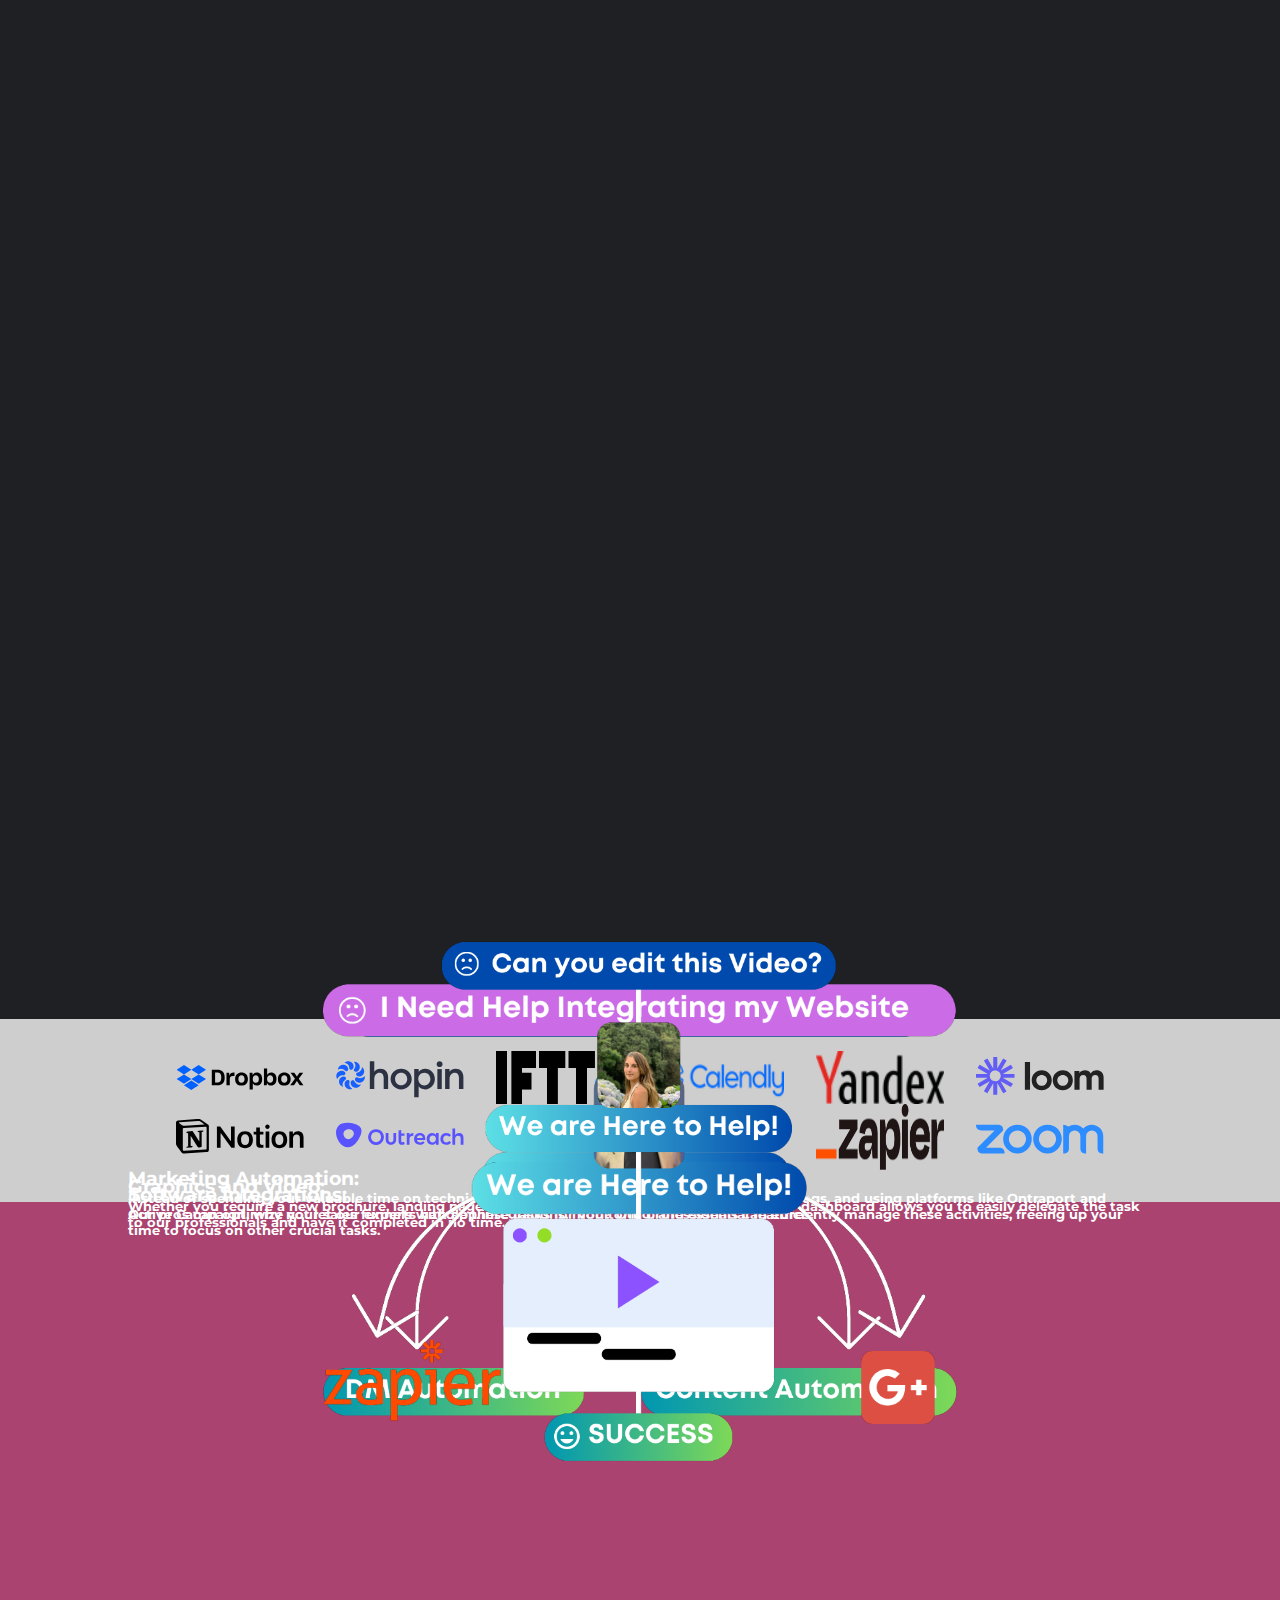
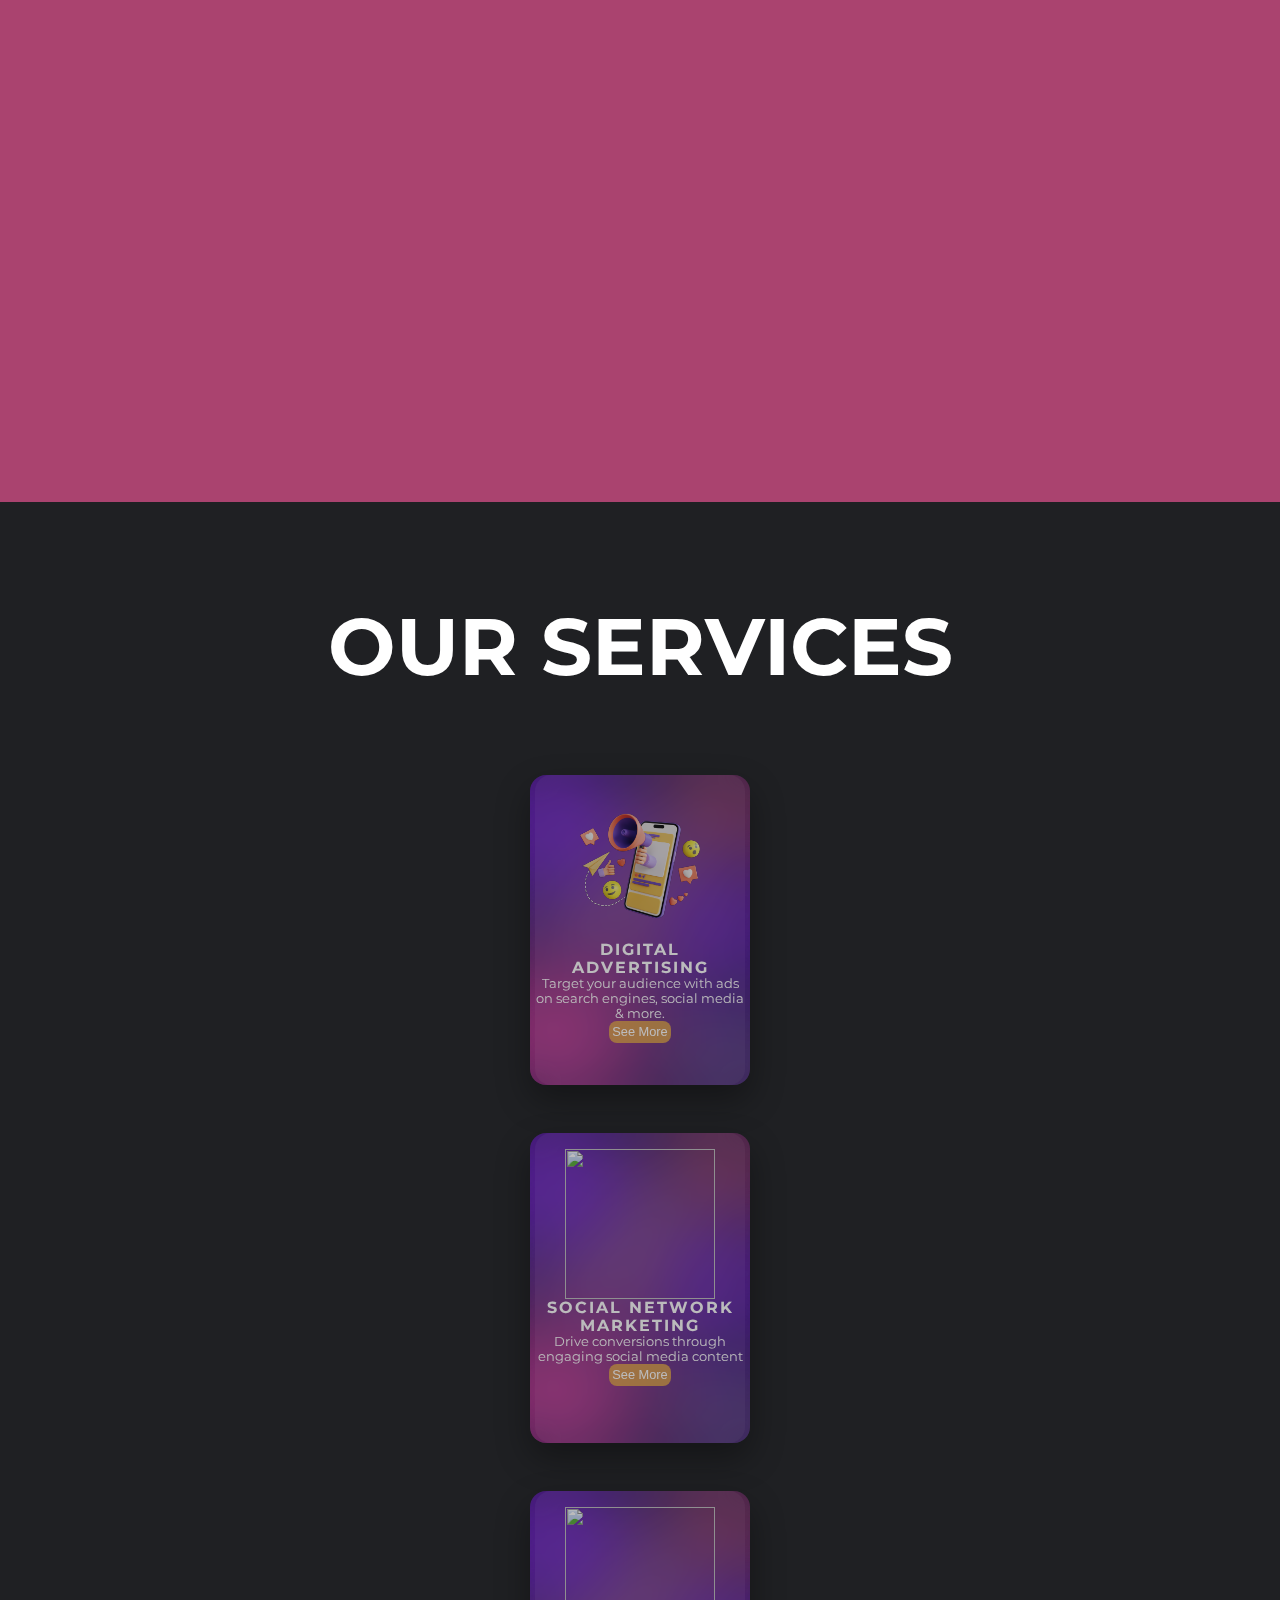
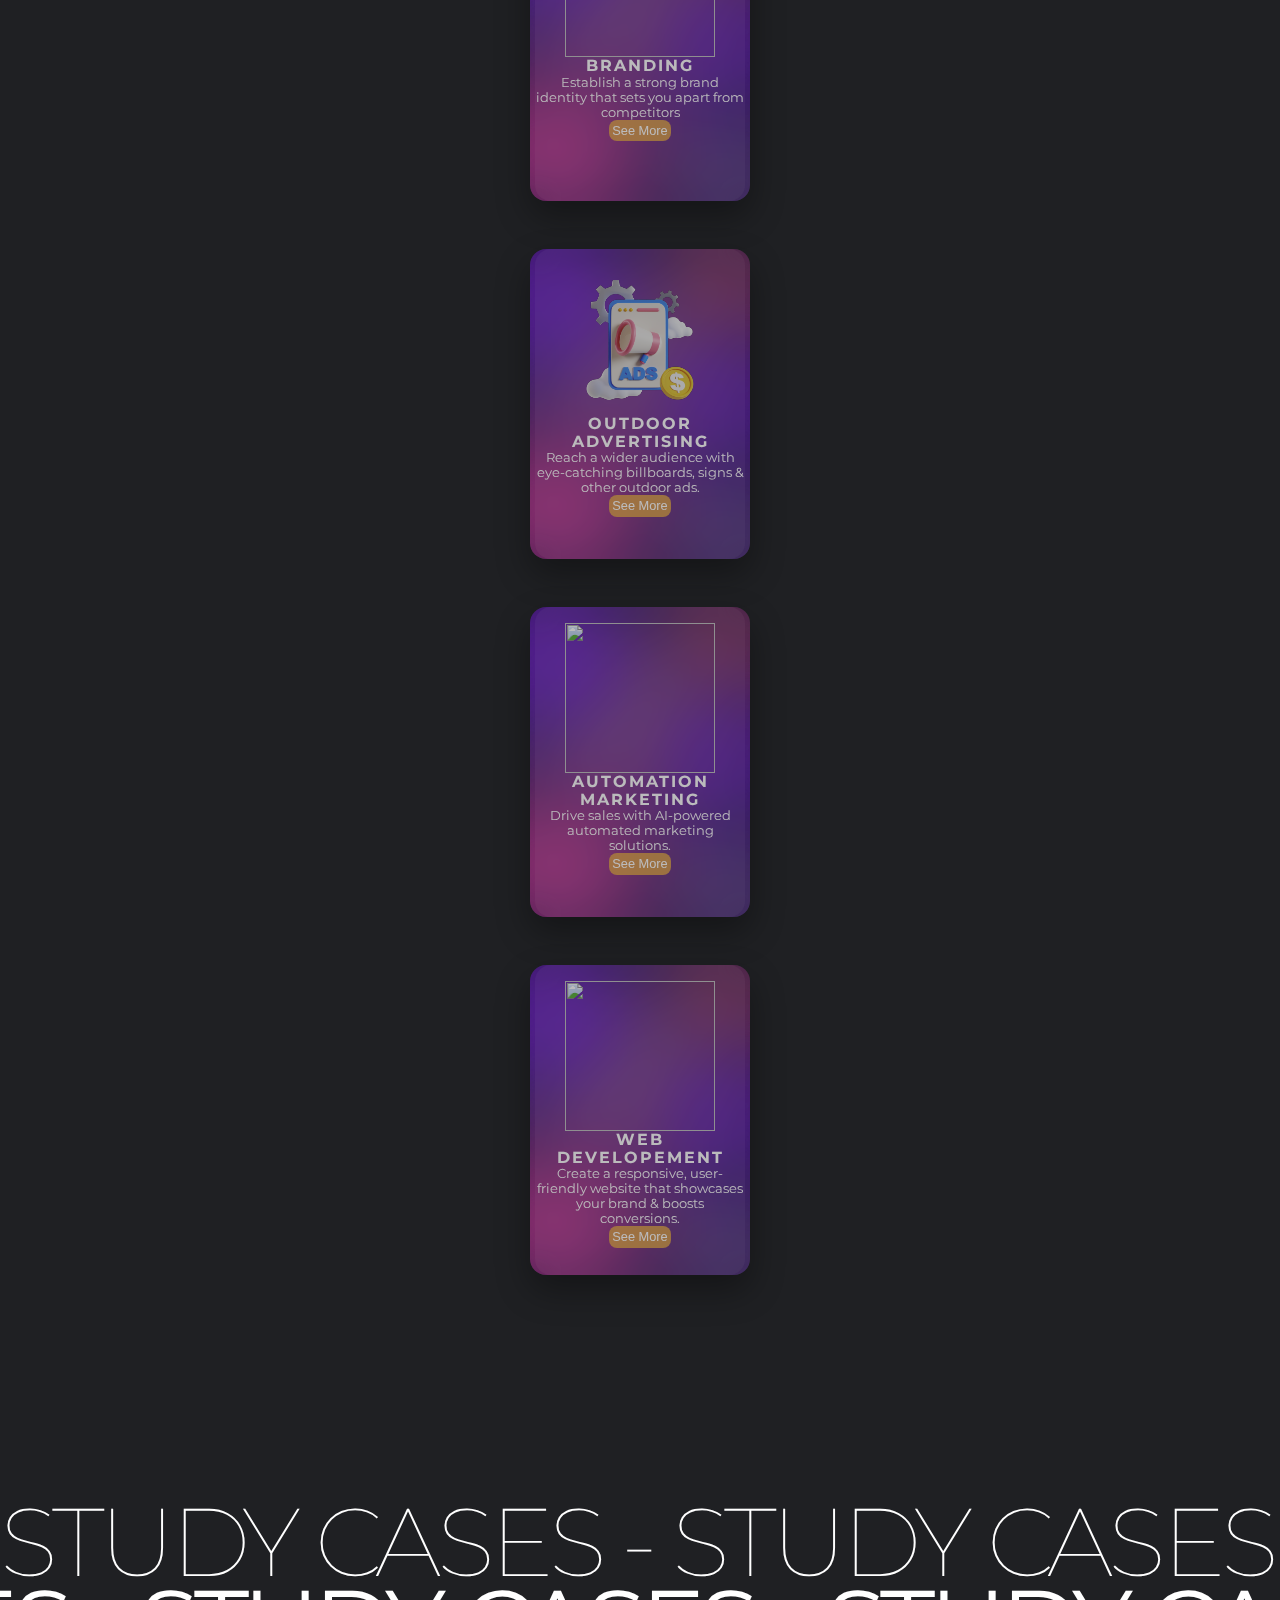
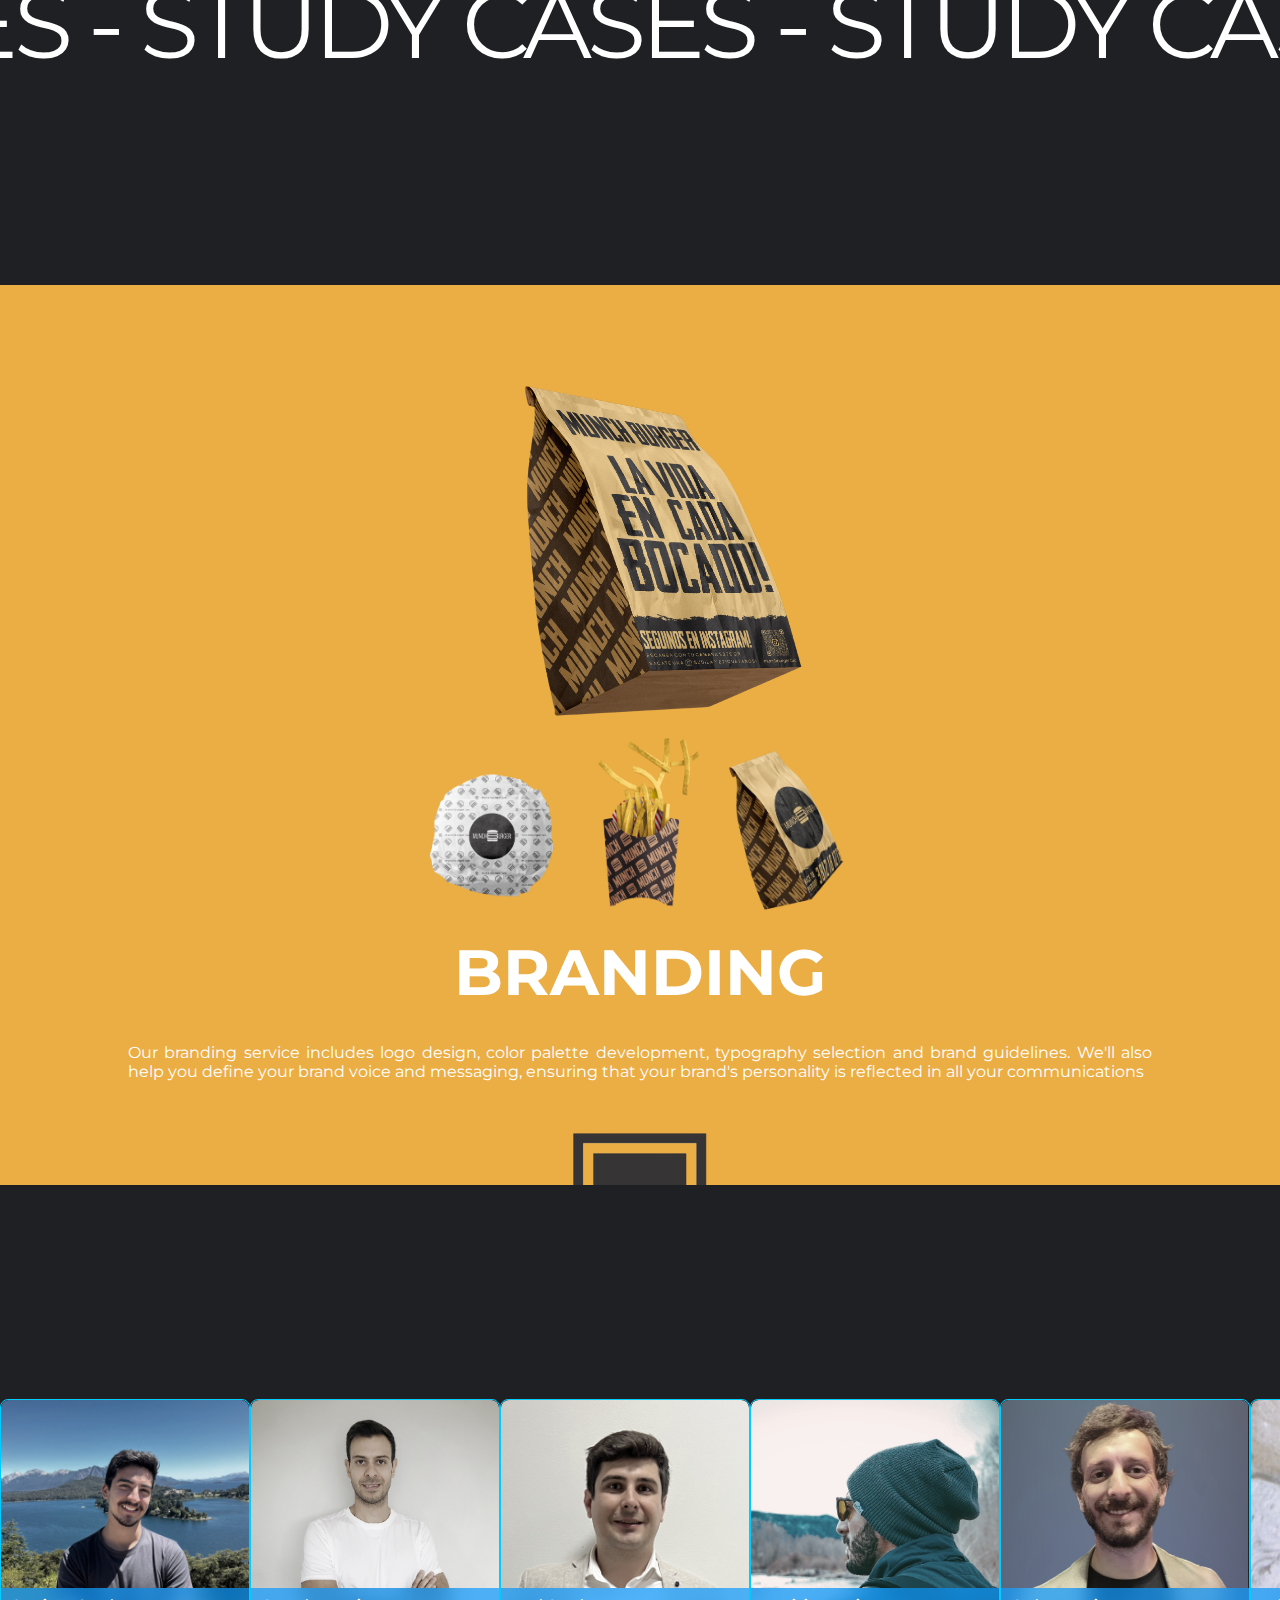
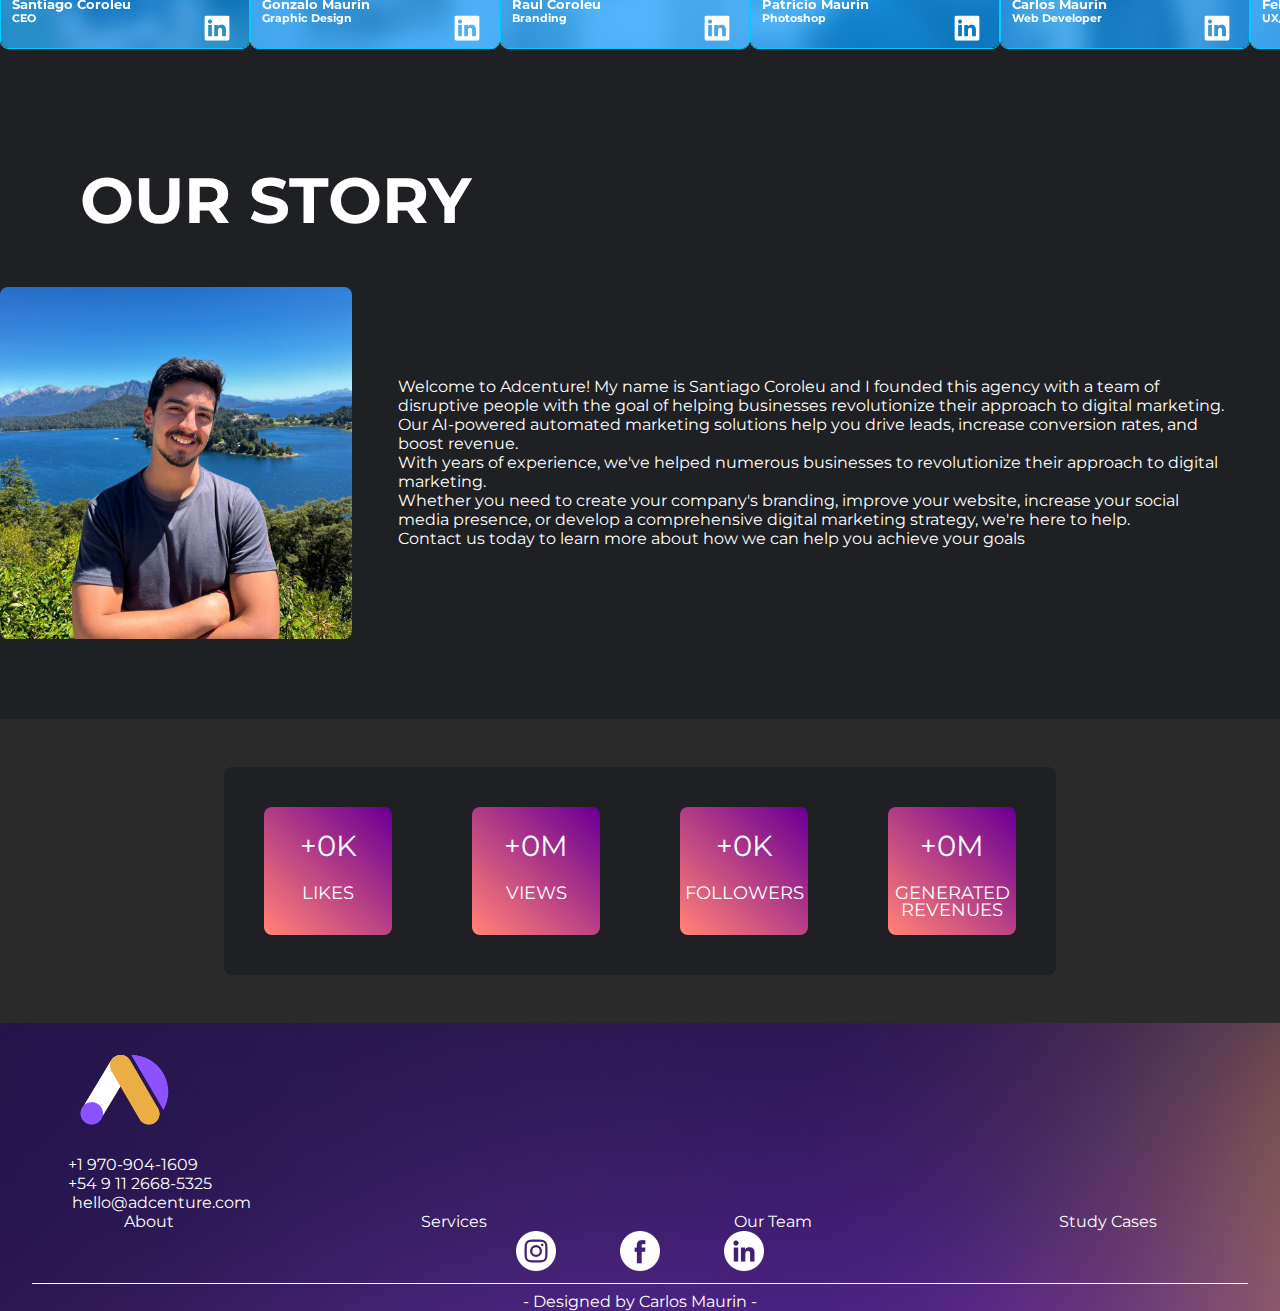
==== commit e43287ce: "Add files via upload" ====
--- a/index.html
+++ b/index.html
@@ -16,7 +16,6 @@
     <link rel="stylesheet" href="./styles.css">
     <title>Document</title>
 </head>
-
 <body>
     <header class="header-container fixed-top">
         <div class="logo-container">
@@ -320,7 +319,7 @@
                         </div> 
                     </div>    -->
                         <div class="row brand1-row">
-                            <div class="col-md-6 brand1-1">
+                            <div class="col-md-5 order-2 order-md-1 brand1-1">
                                 <div class="munch-images-container">
                                     <div class="big-bag-container">
                                         <img src="./assets/3.png" alt="">
@@ -332,16 +331,18 @@
                                     </div>
                                 </div>
                             </div>
-                            <div class="col-md-6 munch-text-container">
+                            <div class="col-md-7 order-1 order-md-2 munch-text-container">
                                 <div>
                                     <div class="munch-title">
                                         <h3>BRANDING</h3>
                                     </div>
-                                    <div class="munch-text">
-                                        <p>Our branding service includes logo design, color palette development, typography selection and brand guidelines. We'll also help you define your brand voice and messaging, ensuring that your brand's personality is reflected in all your communications</p>
-                                    </div>
-                                    <div class="munch-logo">
-                                        <img src="" alt="">
+                                    <div class="munch-text-logo-container">
+                                        <div class="munch-text">
+                                            <p>Our branding service includes logo design, color palette development, typography selection and brand guidelines. We'll also help you define your brand voice and messaging, ensuring that your brand's personality is reflected in all your communications</p>
+                                        </div>
+                                        <div class="munch-logo">
+                                            <img src="./assets/images/munch-logo.png" alt="">
+                                        </div>
                                     </div>
                                 </div>
                             </div>
--- a/styles.css
+++ b/styles.css
@@ -644,14 +644,14 @@
     justify-content: center;
 }
 .big-bag-container img{
-    width: 19rem;
+    width: 22rem;
 }
 .small-images-container{
     display: flex;
     justify-content: center;
 }
 .small-images-container img{
-    width: 10rem;
+    width: 9rem;
 }
 .munch-title{
     padding-top: 1rem;
@@ -673,6 +673,11 @@
     text-align: justify;
 }
 
+.munch-logo{
+    margin-top: 3rem;
+    display: flex;
+    justify-content: center;
+}
 
 /* ----------------- BLACKBIRD ----------------------- */
 
@@ -1314,9 +1319,7 @@
         width: 25rem !important;
 
     }
-    .diagrama-slide{
-        /* margin-left: 1rem !important; */
-    }
+   
     
 
 
@@ -1365,18 +1368,21 @@
     align-items: center;
     padding-left: 2rem;
 }
-
+.munch-images-container{
+    margin-top: 3rem;
+}
 .big-bag-container img{
-    width: 17rem;
-}
+    width: 20rem;
+}
+
 .small-images-container img{
     width: 7rem;
 }
 .munch-title{
-    padding-top: 5rem;
+    padding-top: 6rem;
 }
 .munch-title h3{
-    font-size: 2rem;
+    font-size: 3rem;
 }
 .munch-text{
     margin-top: 2rem;
@@ -1388,7 +1394,9 @@
     width: 80%;
     text-align: justify;
 }
-
+.munch-logo{
+    margin-top: 1rem;
+}
 
 
 /* ---------------------------BLACKBIRD------------------------ */
@@ -1575,9 +1583,7 @@
         width: 25rem !important;
 
     }
-    .diagrama-slide{
-        /* margin-left: 1rem !important; */
-    }
+   
     
 
 
@@ -1616,9 +1622,75 @@
         height: initial;
     }
     
+/* ----------------- MUNCH ----------------------- */
+
+
+.brand1-row{
+    margin: 0;
+}
+
+.brand1-1{
+    display: flex;
+    flex-direction: row;
+    /* align-items: center; */
+    padding-left: 0;
+}
+.munch-images-container{
+    margin-top: 0;
+    width: 100%;
+    display: flex;
+    justify-content: space-evenly;
+}
+.big-bag-container img{
+    width: 12rem;
+}
+.small-images-container{
+    flex-direction: column;
+}
+.small-images-container img{
+    width: 4rem;
+}
+.munch-text-logo-container{
+    display: flex;
+}
+
+.munch-text{
+    width: 60%;
+    margin-top: 0;
+    display: flex;
+    justify-content: flex-start;
+    align-items: center;
+    padding-left: 2rem;
+}
+.munch-text p{
+    font-size: 0.9rem;
+    color: white;
+    width: 100%;
+    text-align: justify;
+}
+.munch-logo{
+    width: 40%;
+    margin-top: 0;
+}
+.munch-logo img{
+    width: 7rem;
+}
+
+
+
+
+
+
+
+
+
+
+
+
+
     /* ---------------------------BLACKBIRD------------------------ */
 
-    .prueba{
+    /* .prueba{
         height: initial;
     }
     .horizontal-brand .row{
@@ -1652,7 +1724,7 @@
 .brand1-content .row{
     width: 80%;
     margin-bottom: 2rem;
-}
+} */
 
     /* ------------------------------------------------------ */
     /* ----------------SECTION 5----------------------------- */
@@ -1873,12 +1945,70 @@
         flex-direction: column;
     }
     
+
+    /* ----------------- MUNCH ----------------------- */
+
+
+.brand1-row{
+    margin: 0;
+}
+
+.brand1-1{
+    display: flex;
+    flex-direction: row;
+    padding-left: 0;
+    padding-bottom: 3rem;
+}
+.munch-images-container{
+    margin-top: 0;
+    width: 100%;
+    display: flex;
+    justify-content: space-evenly;
+}
+.big-bag-container img{
+    width: 12rem;
+}
+.small-images-container{
+    flex-direction: column;
+}
+.small-images-container img{
+    width: 4rem;
+}
+.munch-text-logo-container{
+    display: flex;
+    margin-top: 4rem;
+}
+.munch-title{
+    padding-top: 6rem;
+}
+.munch-text{
+    width: 60%;
+    margin-top: 0;
+    display: flex;
+    justify-content: flex-start;
+    align-items: center;
+    padding-left: 2rem;
+}
+.munch-text p{
+    font-size: 0.7rem;
+    color: white;
+    width: 100%;
+    text-align: justify;
+}
+.munch-logo{
+    width: 40%;
+    margin-top: 0;
+}
+.munch-logo img{
+    width: 5rem;
+}
+
+
+
 /* ---------------------------BLACKBIRD------------------------ */
 
-/* .prueba{
-    height: initial;
-} */
-.brand1-1{
+
+/* .brand1-1{
     height: initial;
     margin-bottom: 2rem;
 }
@@ -1921,7 +2051,7 @@
 }
 .merchandising-blackbird-container img{
     width: 3rem;
-}
+} */
 
     /* ------------------------------------------------------ */
     /* ----------------SECTION 5----------------------------- */
@@ -2032,10 +2162,7 @@
         width: 20rem !important;
 
     }
-    .diagrama-slide{
-        /* margin-left: 1rem !important; */
-    }
-    
+   
 
 
     /* ------------------------------------------------------ */
@@ -2052,7 +2179,7 @@
     }
     
     /* ------------------BLACKBIRD-------------------------- */
-    .brand1-1{
+    /* .brand1-1{
         margin-bottom: 0;
     }
     .brand1-content{
@@ -2060,7 +2187,7 @@
     }
     .brand1-text-container p{
         font-size: 0.85rem;
-    }
+    } */
     /* ------------------------------------------------------ */
     /* ----------------SECTION 5----------------------------- */
     /* ------------------------------------------------------ */
@@ -2215,7 +2342,9 @@
 .diagrama-slide img{
     width: 40rem;
 } 
-
+.juli img{
+    width: 25rem;
+}
 
 
 
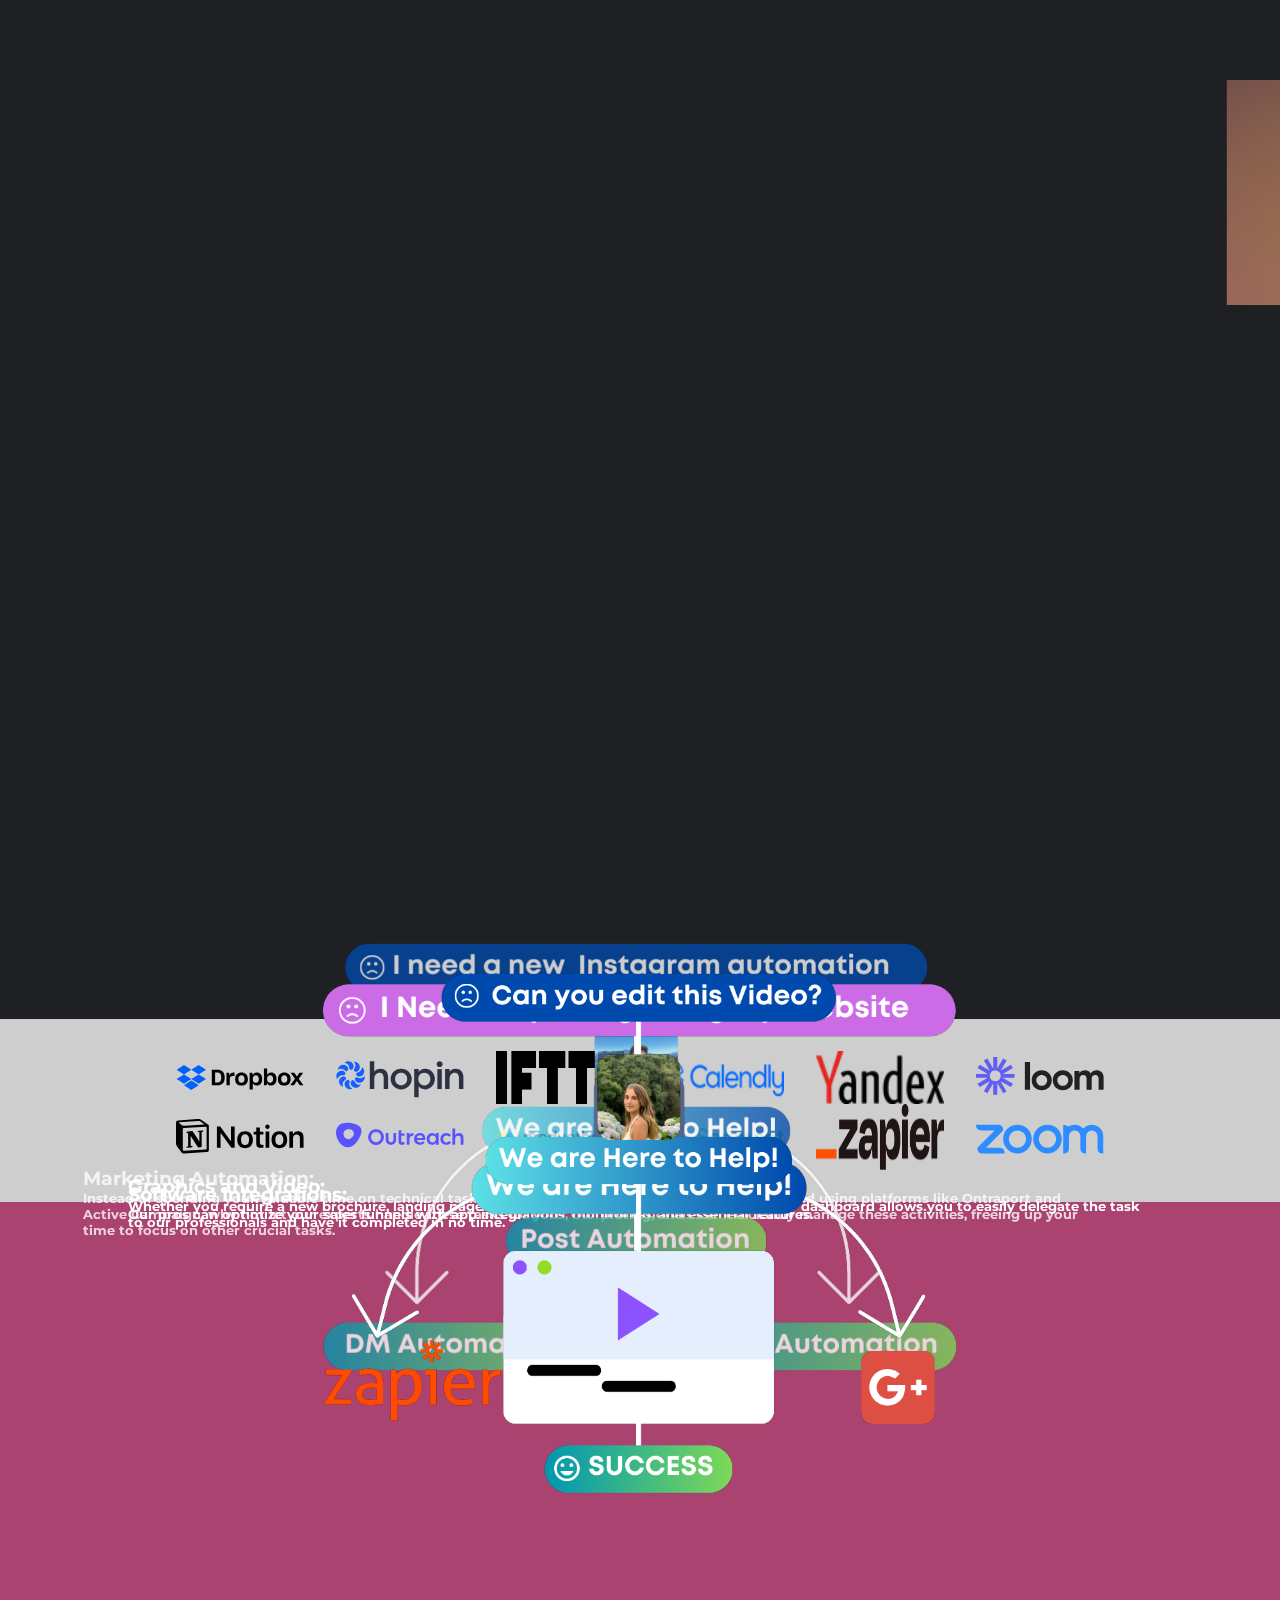
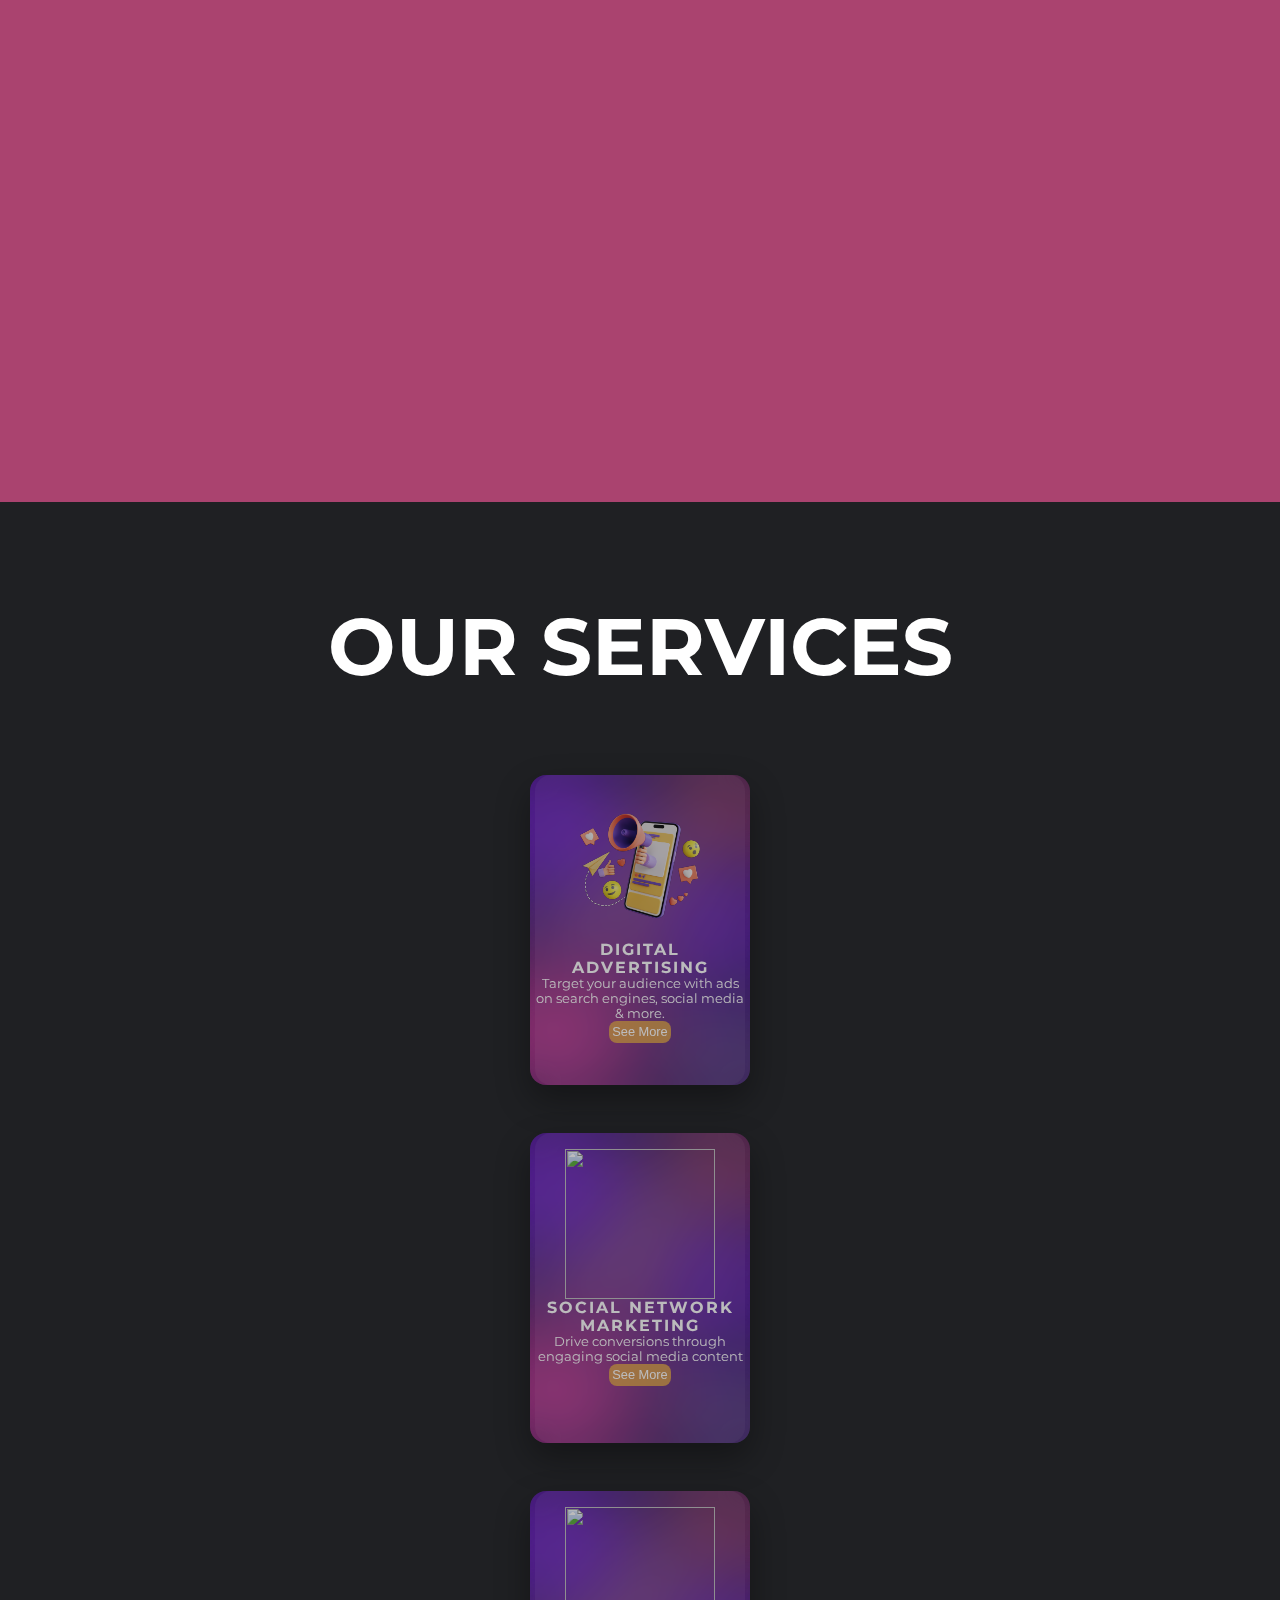
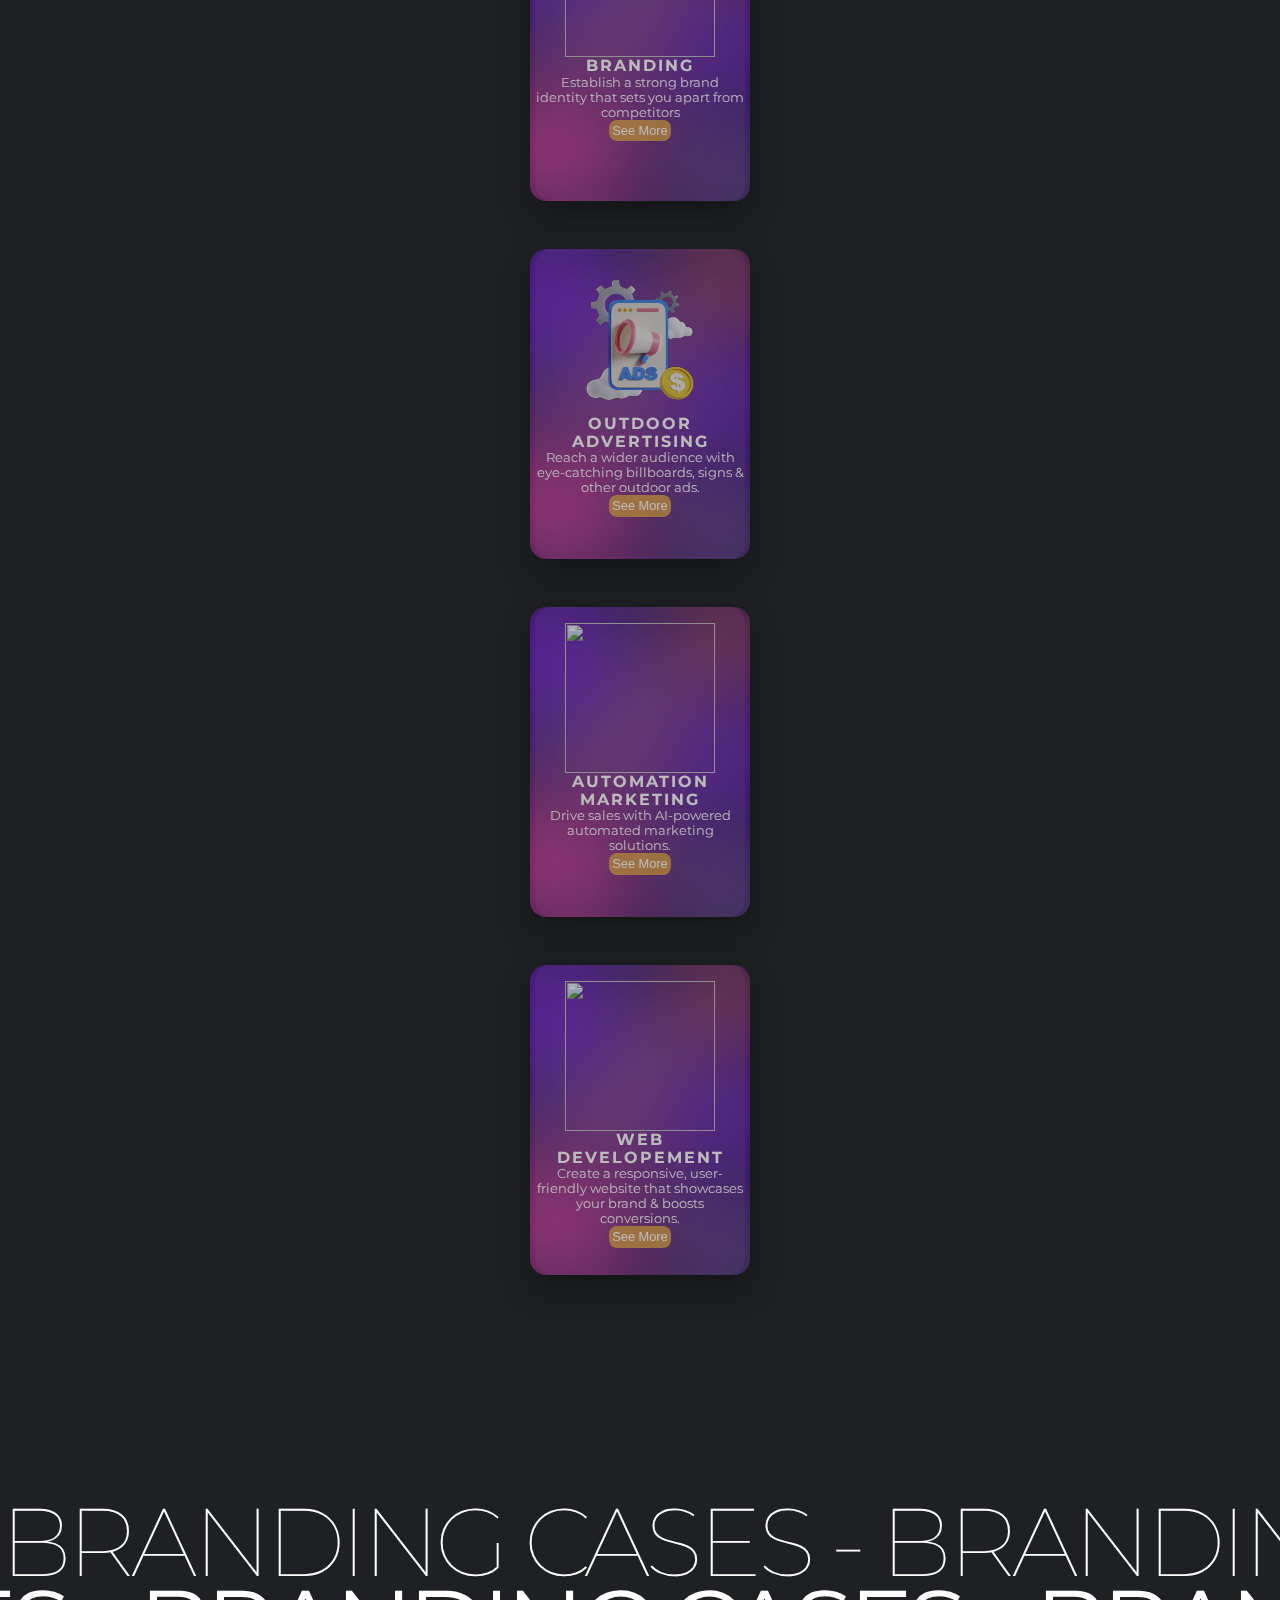
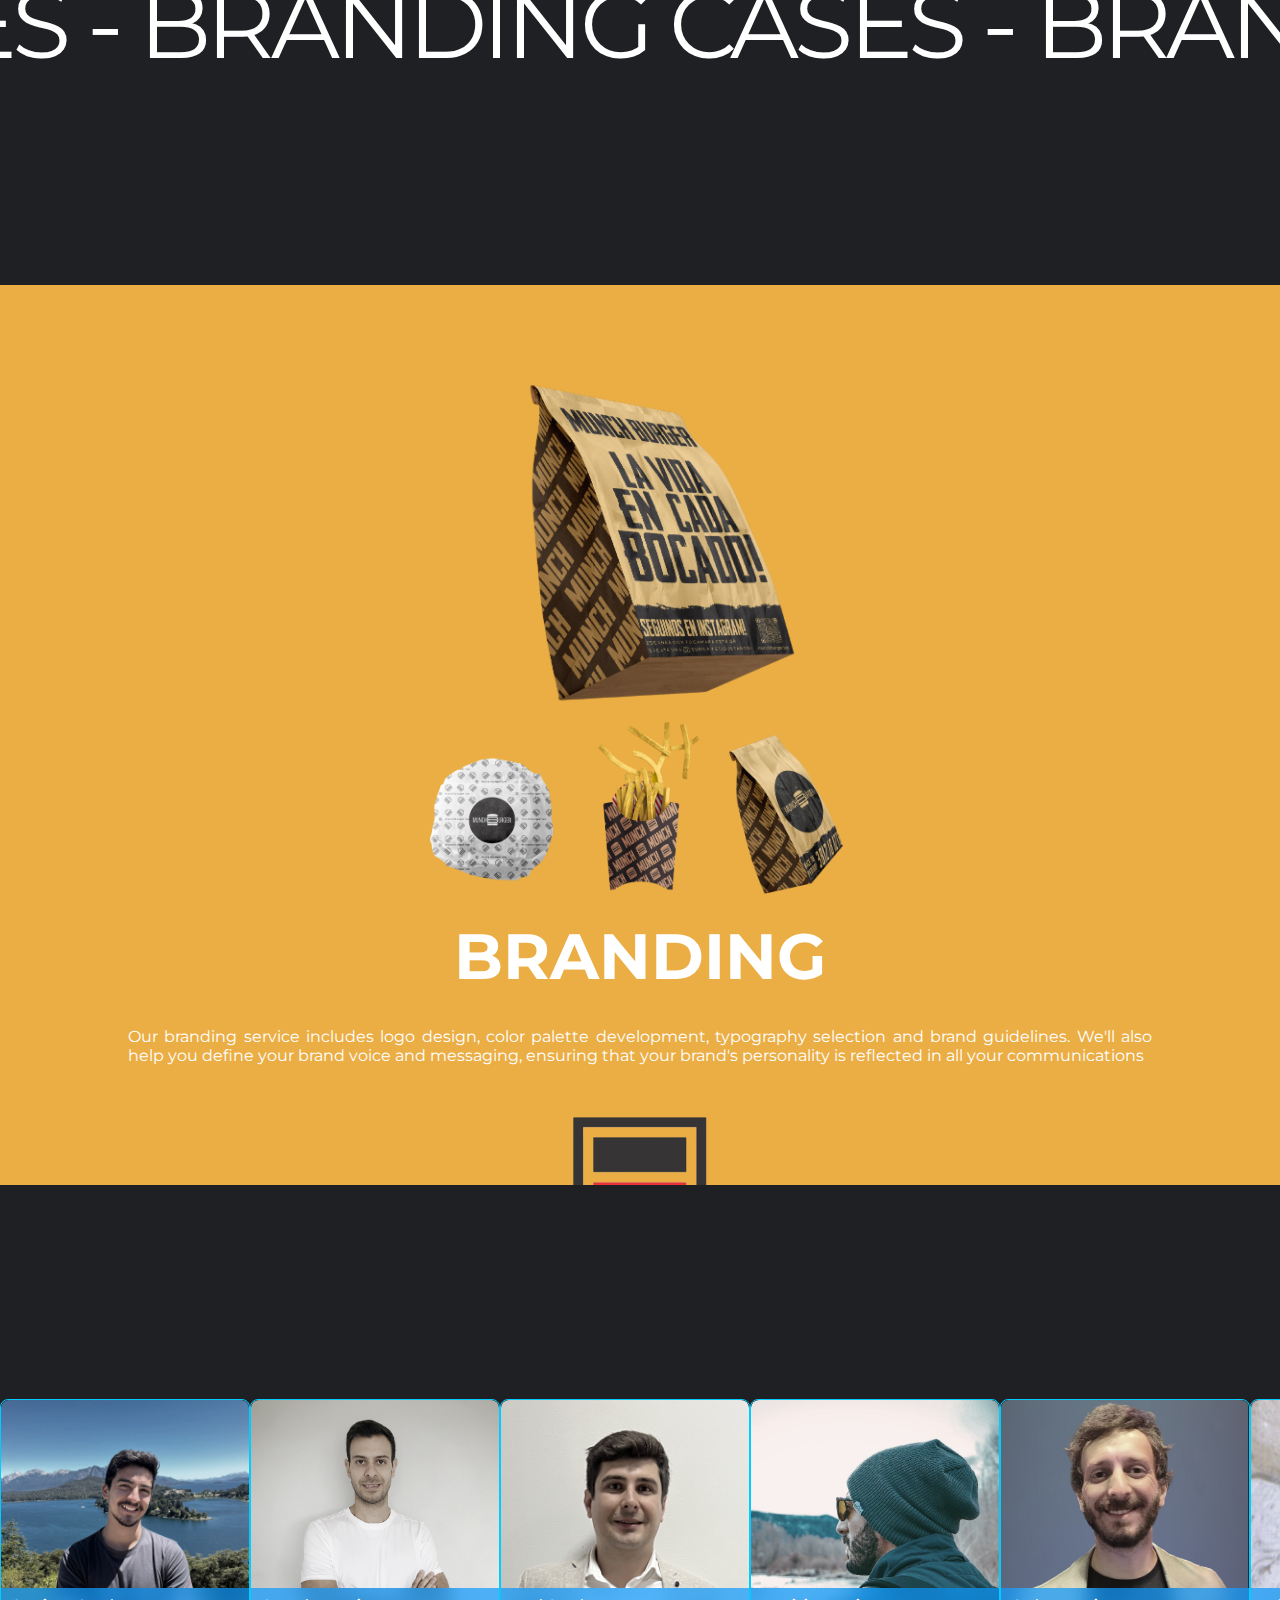
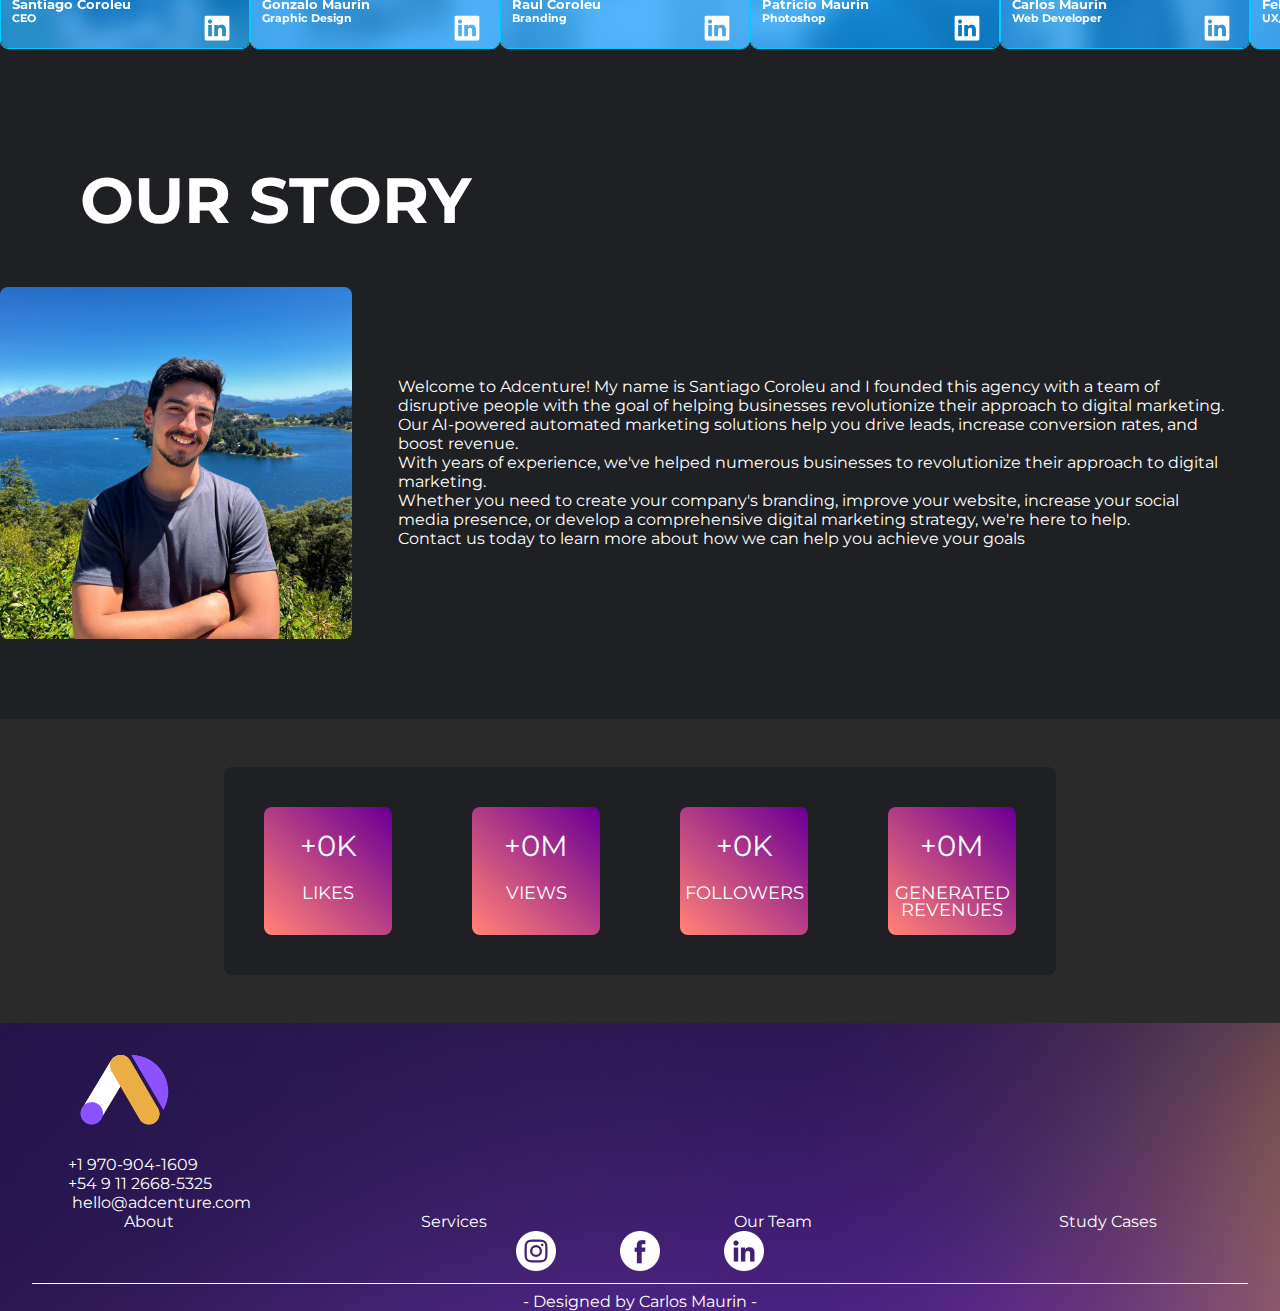
==== commit 7f3c0a48: "Add files via upload" ====
--- a/index.html
+++ b/index.html
@@ -250,12 +250,12 @@
             <div>
                 <div class="infinit-words-container">
                     <div class="infinit-words">
-                        STUDY CASES   -   STUDY CASES   -   STUDY CASES   -   STUDY CASES  
+                        BRANDING CASES   -   BRANDING CASES   -   BRANDING CASES   -   BRANDING CASES  
                     </div>
                 </div>
                 <div class="infinit-words-container2">
                     <div class="infinit-words2 position1">
-                        STUDY CASES   -   STUDY CASES   -   STUDY CASES   -   STUDY CASES   -   STUDY CASES   -   STUDY CASES   -   STUDY CASES   -   STUDY CASES   -   STUDY CASES   -   STUDY CASES   -   STUDY CASES   -   STUDY CASES   -   
+                        BRANDING CASES   -   BRANDING CASES   -   BRANDING CASES   -   BRANDING CASES   -   BRANDING CASES   -   BRANDING CASES   -   BRANDING CASES   -   BRANDING CASES   -   BRANDING CASES   -   BRANDING CASES   -   BRANDING CASES   -   BRANDING CASES   -   
                     </div>
                 </div>
             </div>
@@ -264,60 +264,6 @@
             <div class="horizontal-scroll">
                 <div class="horizontal-scroll-container smooth-scroll-container">
                     <div class="brand1 horizontal-brand container-fluid">
-                        <!-- <div class="row">
-                        <div class="col-12  col-md-5 brand1-1">
-                            <div class="brand1-title-container">
-                                <h2 class="brand1-title">
-                                    BRANDING
-                                </h2>
-                            </div>
-                            <div class="brand1-text-container">
-                                <p>
-                                    The process of branding is a creative journey that requires a great deal of thought, planning, and execution. The goal is to establish a brand identity that resonates with consumers and sets the company apart from its competitors.
-                                </p>
-                                <p>
-                                    The first step in the process is to establish the brand's mission, values, and personality. This involves understanding the target audience, identifying key brand attributes, and developing a brand story that communicates the company's unique vision and purpose.
-                                </p>
-                                <p>
-                                    Once the brand identity is established, the creative team can begin to develop visual and verbal elements that bring the brand to life. This may involve creating a logo, choosing colors and fonts, and designing packaging and marketing materials that reflect the brand's personality and values. The team will also need to develop messaging and content that resonates with consumers and communicates the brand's unique selling points.
-                                </p>
-                            </div>
-                        </div>
-                        <div class="col-12 col-md-7 brand1-2">
-                            <div class="brand1-content">
-                                <div class="row gy-2">
-                                    <div class="col-12 blackbird-container-1">
-                                        <div class="logo-blackbird-container">
-                                            <h3>Logo Design</h3>
-                                            <img src="./assets/images/blackbird-negro.png" alt="">
-                                        </div>
-                                        <div class="color-palette-blackbird-container">
-                                            <h3>Color Palette</h3>
-                                            <div class="color-palette-container">
-                                                <img src="./assets/images/color-palette.png" alt="">
-                                            </div>
-                                        </div>
-                                    </div>
-                                    <div class="col-12  blackbird-container-2">
-                                        <div class="etiqueta-blackbird-container">
-                                            <h3>Label Design</h3>
-                                            <img src="./assets/images/etiquetas.png" alt="">
-                                        </div>
-                                    </div>
-                                    <div class="col-12  blackbird-container-3">
-                                        <div class="merchandising-blackbird-container">
-                                            <h3>Merchandising</h3>
-                                            <div class="merchandising">
-                                                <img src="./assets/images/tap.png" alt="">
-                                                <img src="./assets/images/growler.png" alt="">
-                                                <img src="./assets/images/pinta.png" alt="">
-                                            </div>
-                                        </div>
-                                    </div>
-                                </div>
-                            </div>
-                        </div> 
-                    </div>    -->
                         <div class="row brand1-row">
                             <div class="col-md-5 order-2 order-md-1 brand1-1">
                                 <div class="munch-images-container">
@@ -332,7 +278,6 @@
                                 </div>
                             </div>
                             <div class="col-md-7 order-1 order-md-2 munch-text-container">
-                                <div>
                                     <div class="munch-title">
                                         <h3>BRANDING</h3>
                                     </div>
@@ -344,7 +289,6 @@
                                             <img src="./assets/images/munch-logo.png" alt="">
                                         </div>
                                     </div>
-                                </div>
                             </div>
                         </div>    
                     </div>
--- a/styles.css
+++ b/styles.css
@@ -562,7 +562,7 @@
     position: absolute;
     display: flex;
     justify-content: center;
-    width: 200%;
+    width: 300%;
     color: white;
     font-size: 6rem;
     letter-spacing: -0.3rem;
@@ -644,7 +644,7 @@
     justify-content: center;
 }
 .big-bag-container img{
-    width: 22rem;
+    width: 21rem;
 }
 .small-images-container{
     display: flex;
@@ -1230,6 +1230,10 @@
         width: 33rem !important;
 
     }
+    .juli img{
+        padding-top: 4rem;
+        width: 22rem !important;
+    }
     
    
 
@@ -1320,6 +1324,11 @@
 
     }
    
+    .juli img{
+        padding-top: 4rem;
+        width: 21rem !important;
+    }
+    
     
 
 
@@ -1575,15 +1584,20 @@
     .services-slide h3{
         font-size: 1.4rem;
         padding-top: 6rem;
+        text-align: center;
     }
     .services-slide h5{
         font-size: 0.9rem;
+        text-align: justify;
     }
     .diagrama-slide img{
         width: 25rem !important;
 
     }
-   
+    .juli img{
+        padding-top: 0 !important;
+        width: 17rem !important;
+    }
     
 
 
@@ -1910,7 +1924,10 @@
         width: 23rem !important;
 
     }
-   
+    .juli img{
+        padding-top: 0 !important;
+        width: 16rem !important;
+    }
     
 
     /* ------------------------------------------------------ */
@@ -1976,7 +1993,7 @@
 }
 .munch-text-logo-container{
     display: flex;
-    margin-top: 4rem;
+    margin-top: 3rem;
 }
 .munch-title{
     padding-top: 6rem;
@@ -1987,7 +2004,7 @@
     display: flex;
     justify-content: flex-start;
     align-items: center;
-    padding-left: 2rem;
+    padding-left: 1.5rem;
 }
 .munch-text p{
     font-size: 0.7rem;
@@ -2000,7 +2017,7 @@
     margin-top: 0;
 }
 .munch-logo img{
-    width: 5rem;
+    width: 7rem;
 }
 
 
@@ -2343,6 +2360,7 @@
     width: 40rem;
 } 
 .juli img{
+    padding-top: 4rem;
     width: 25rem;
 }
 
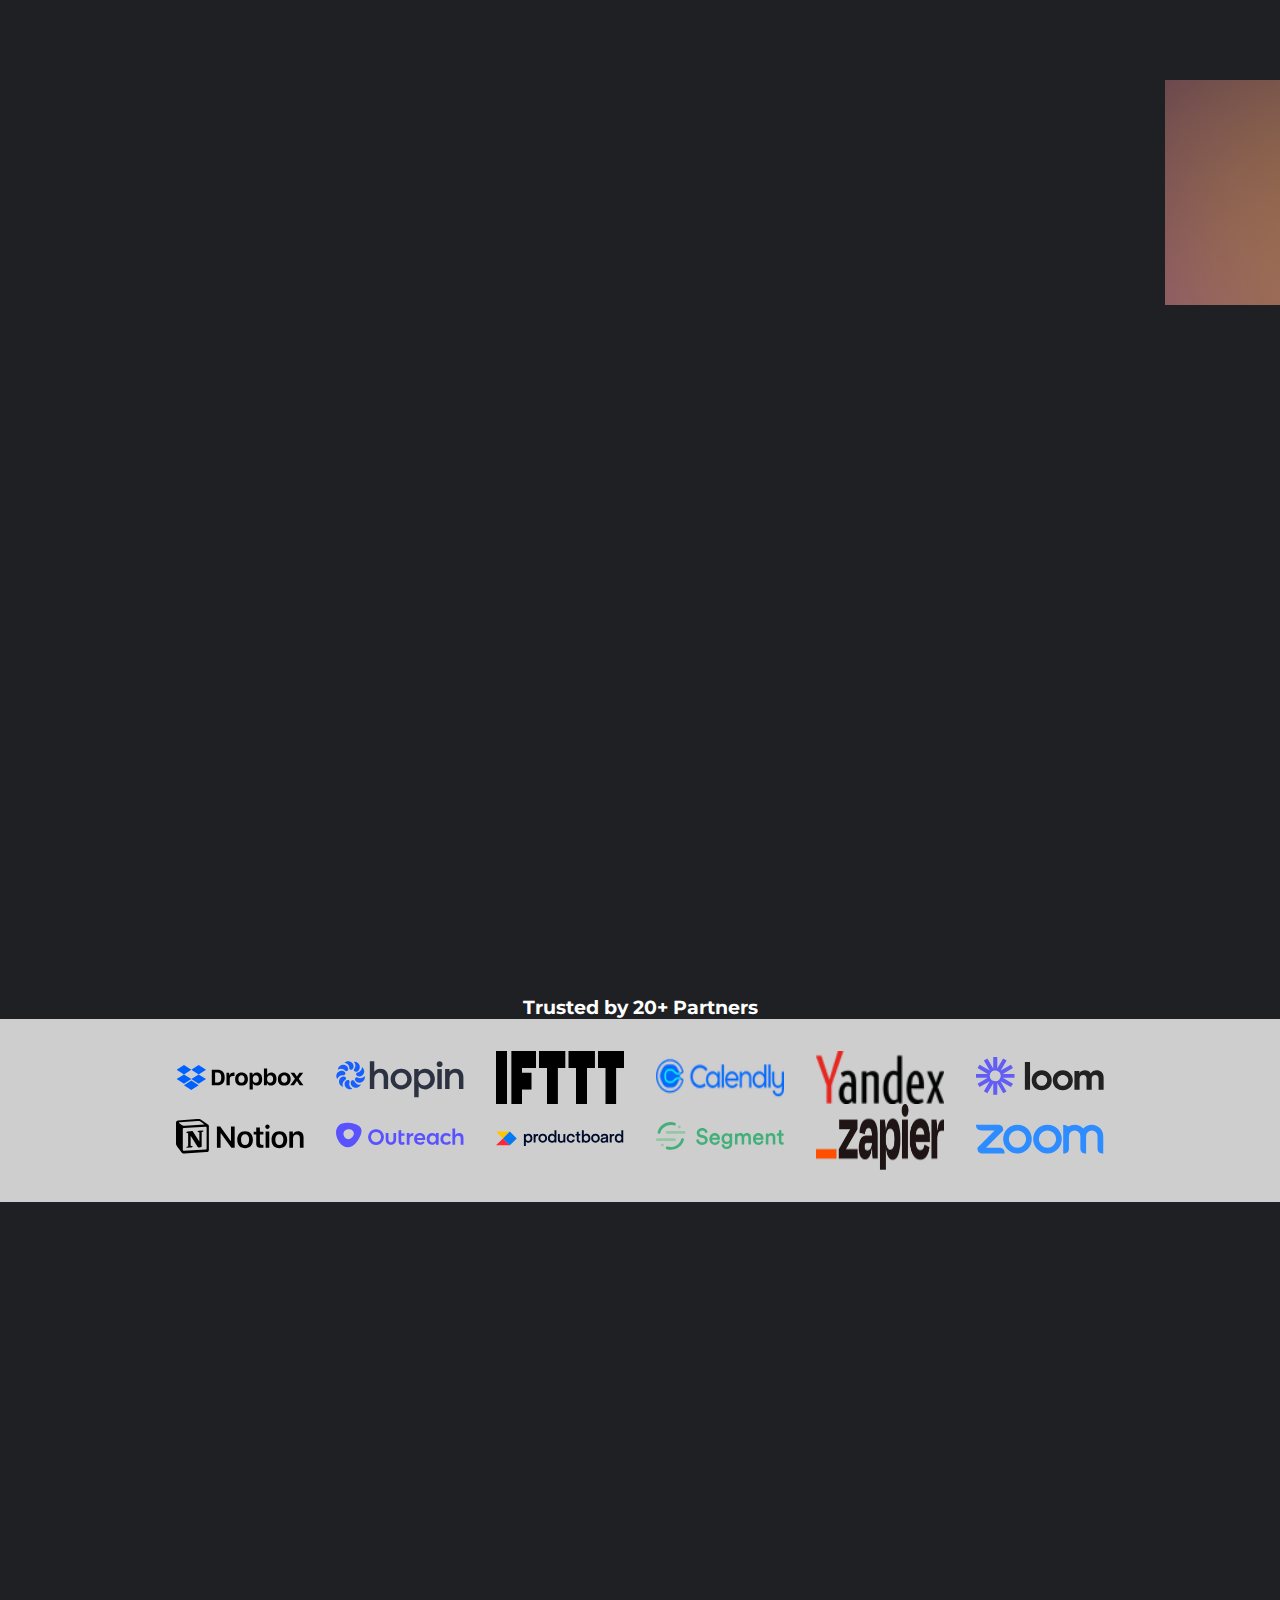
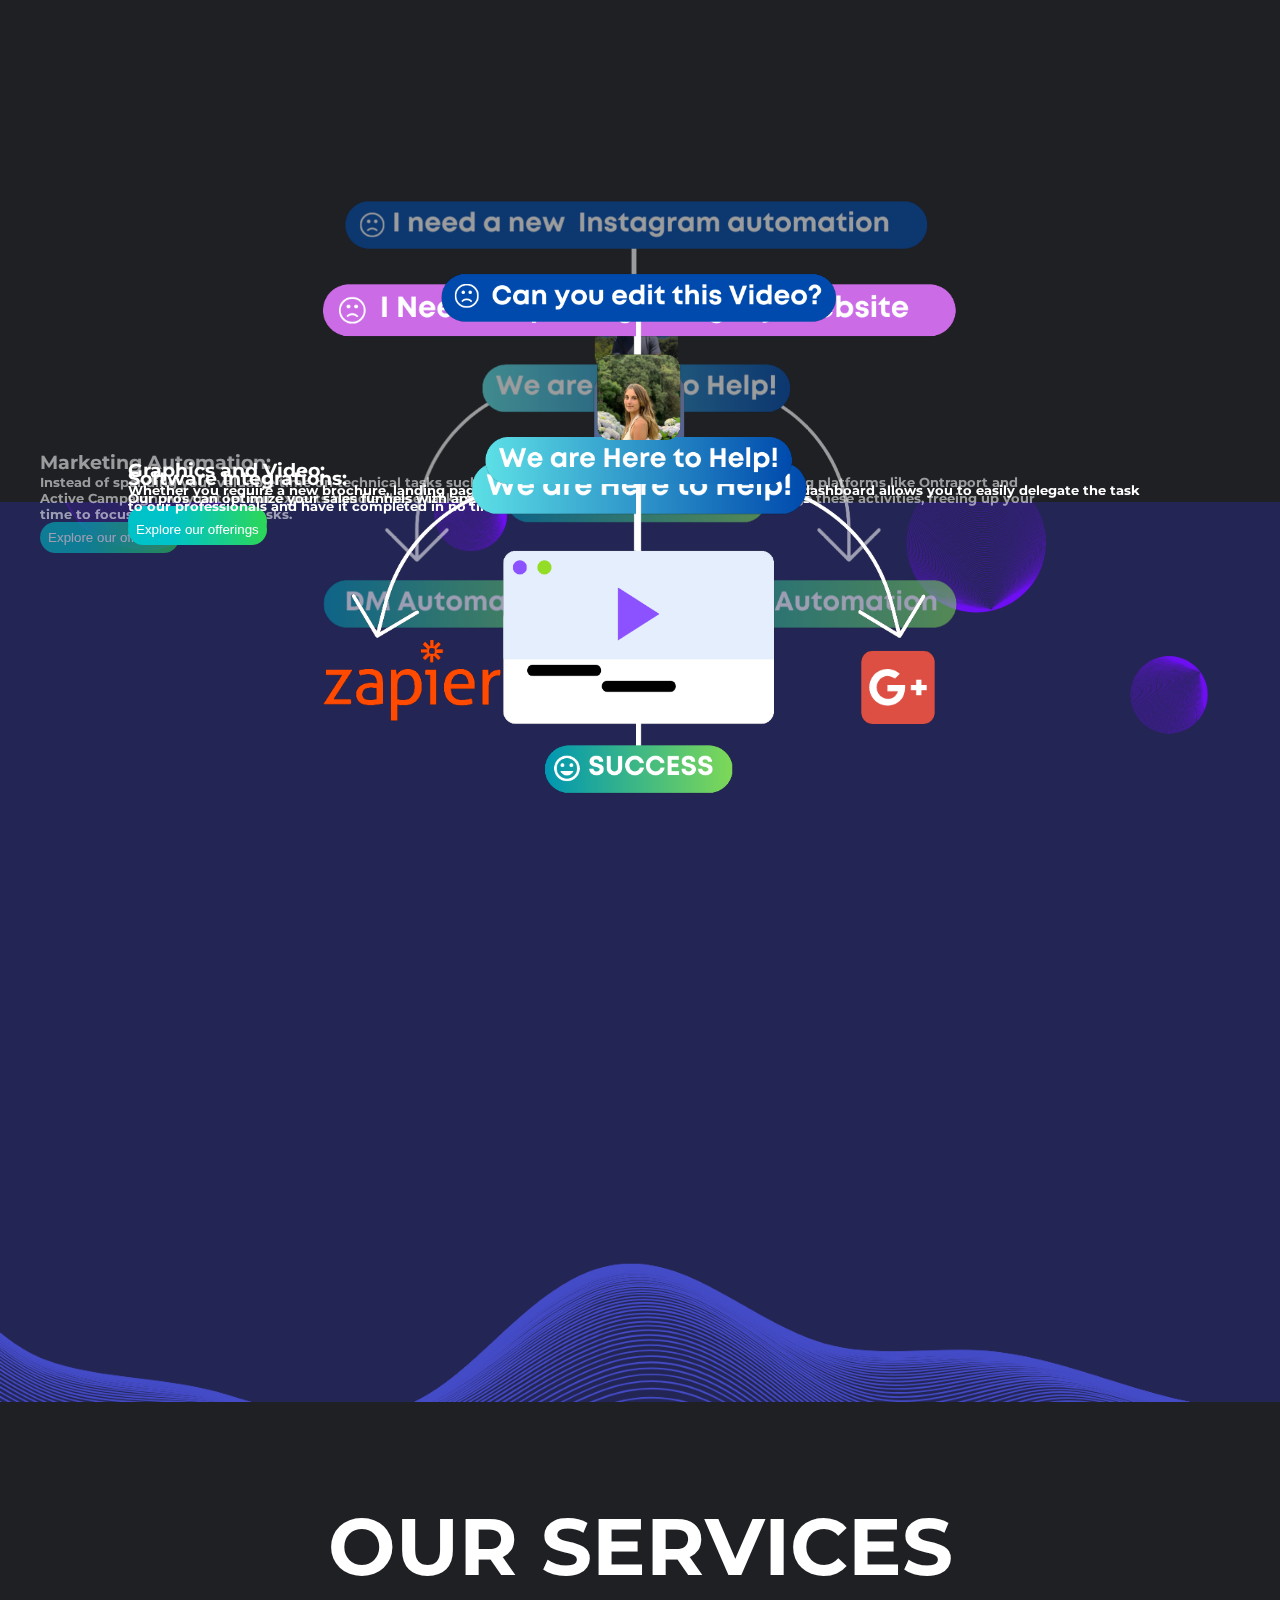
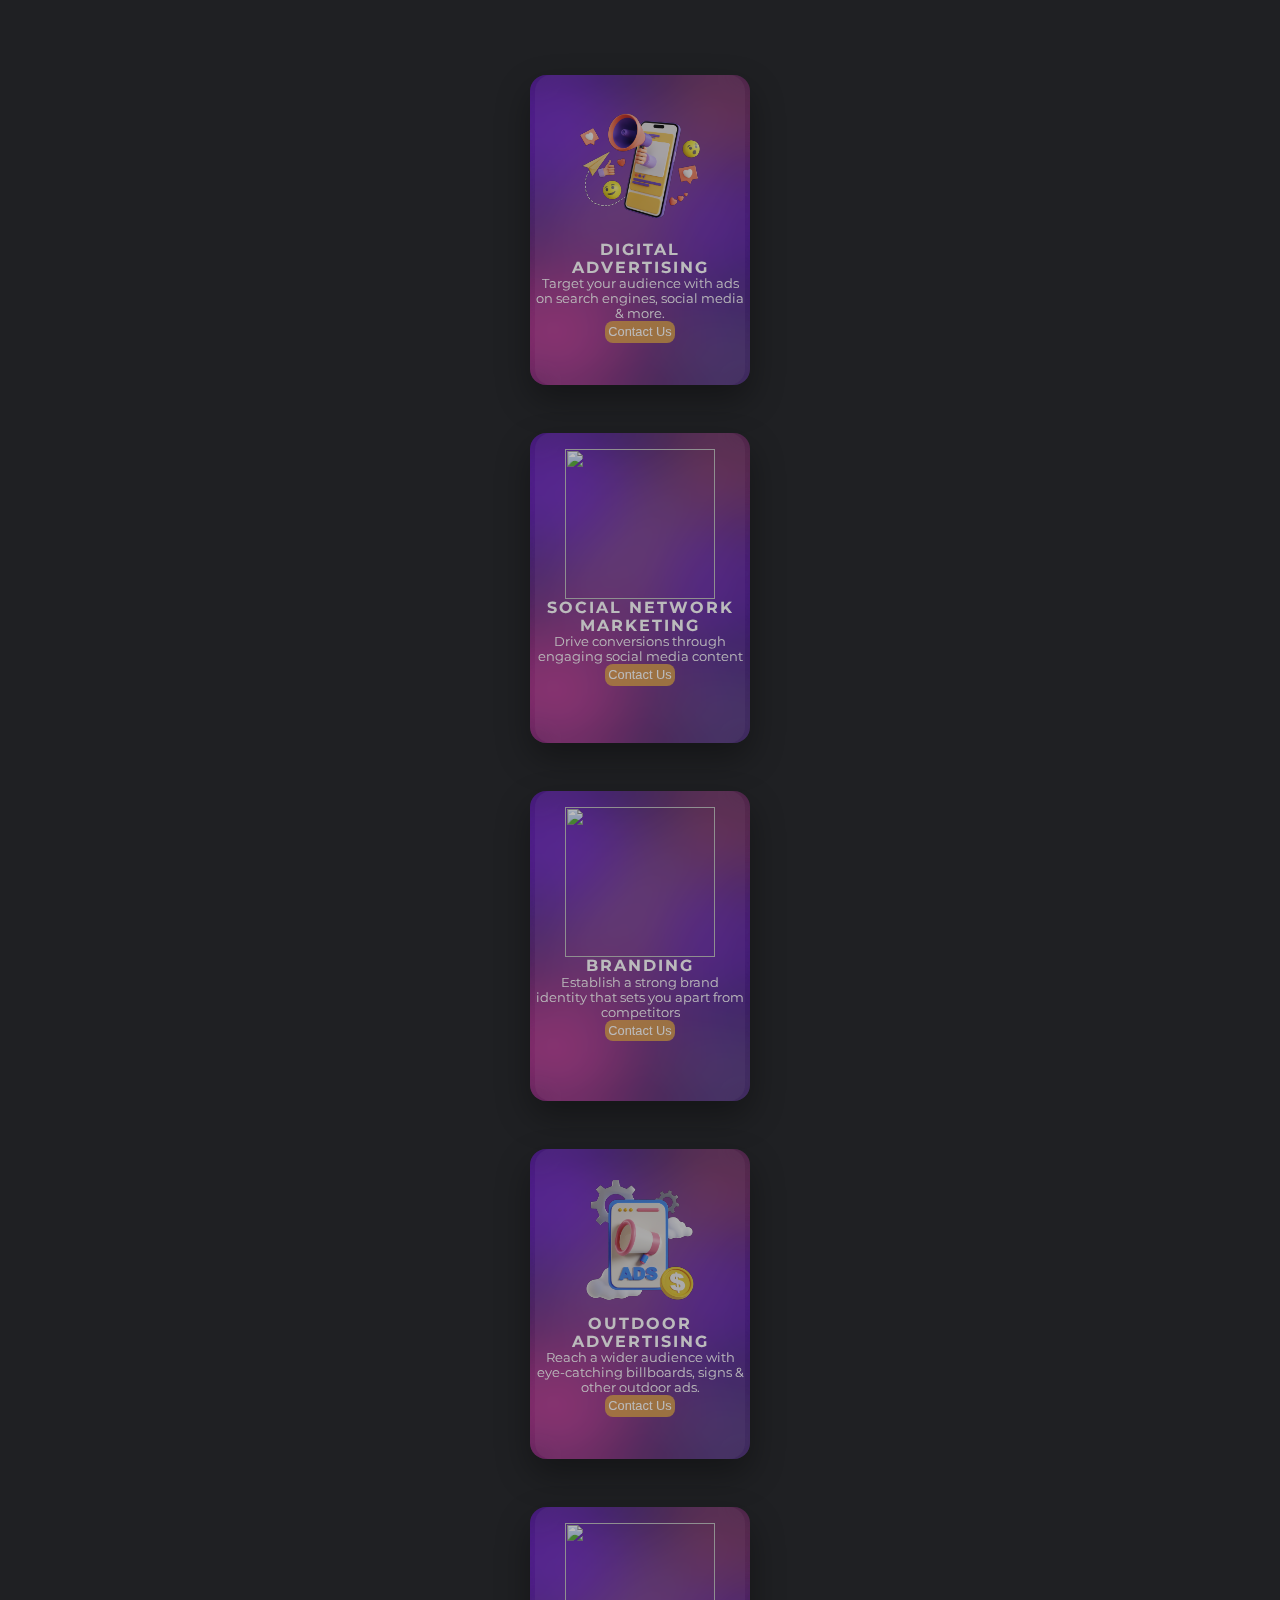
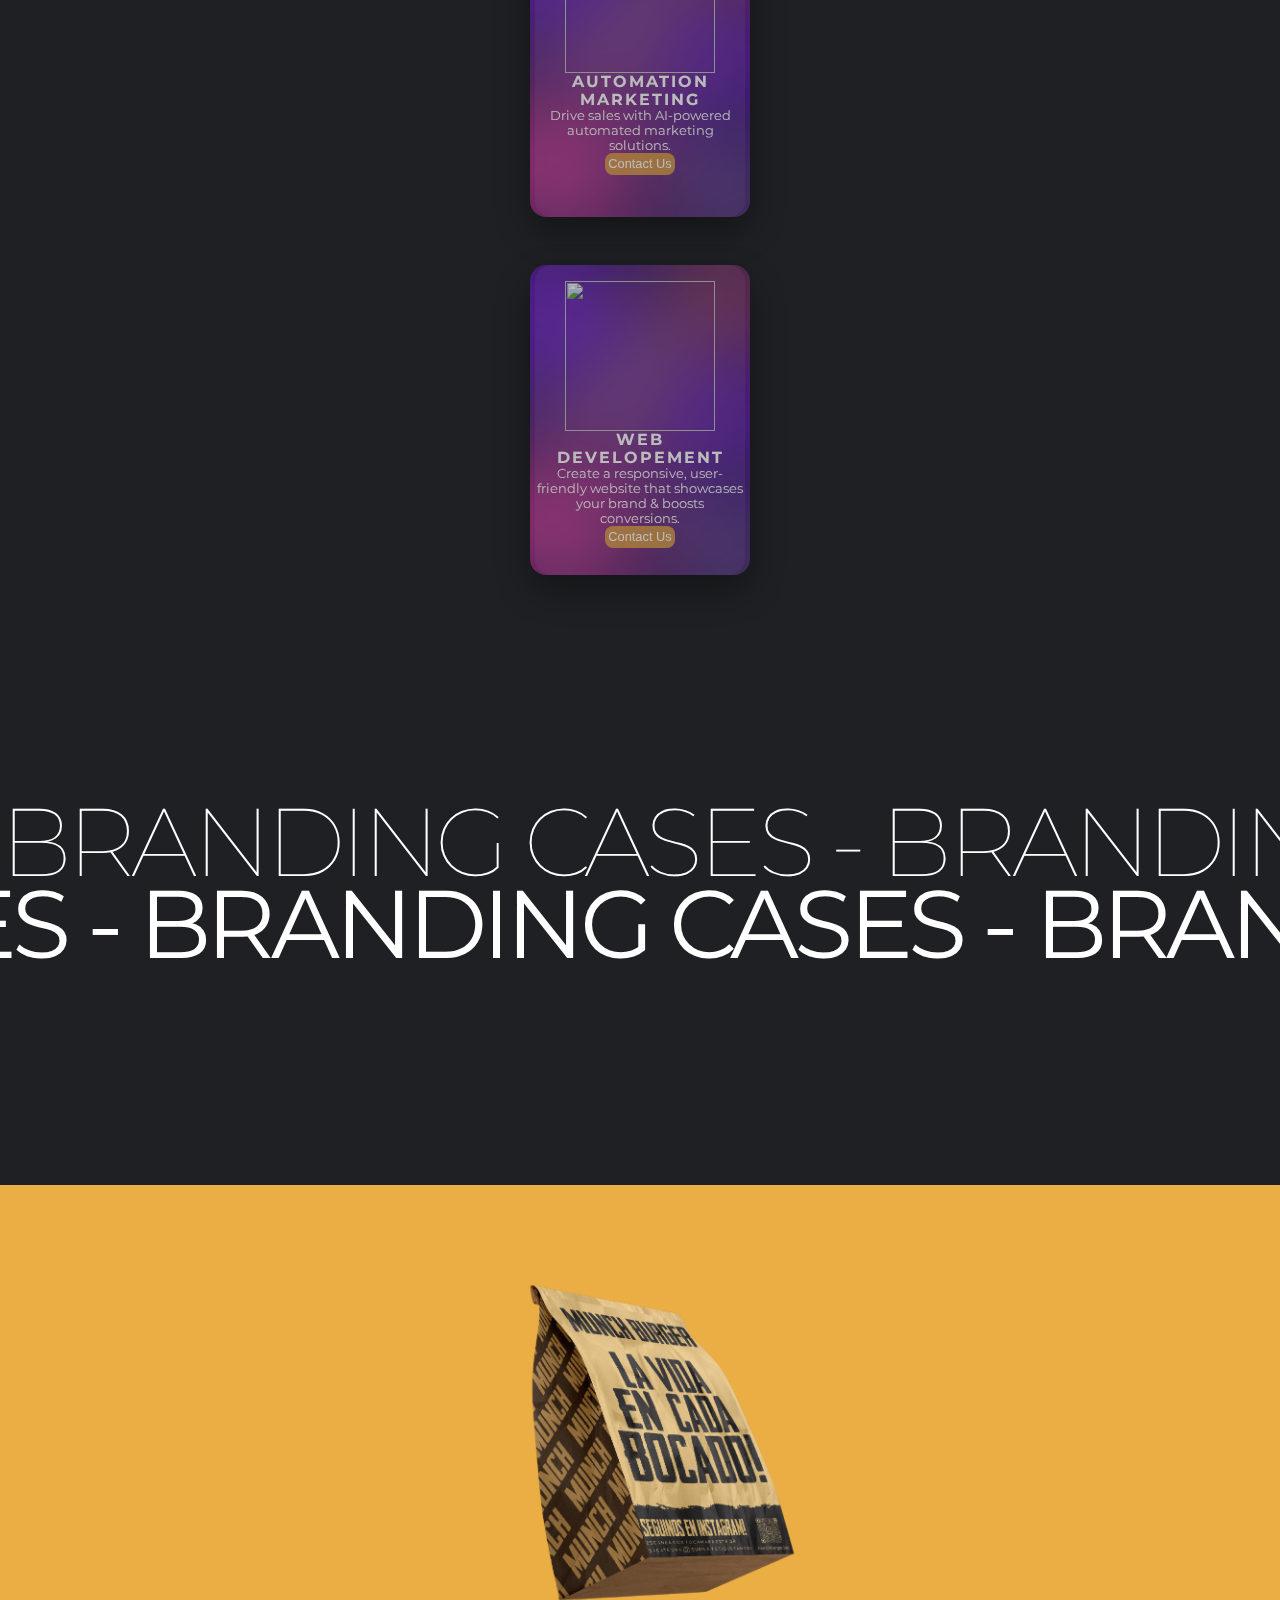
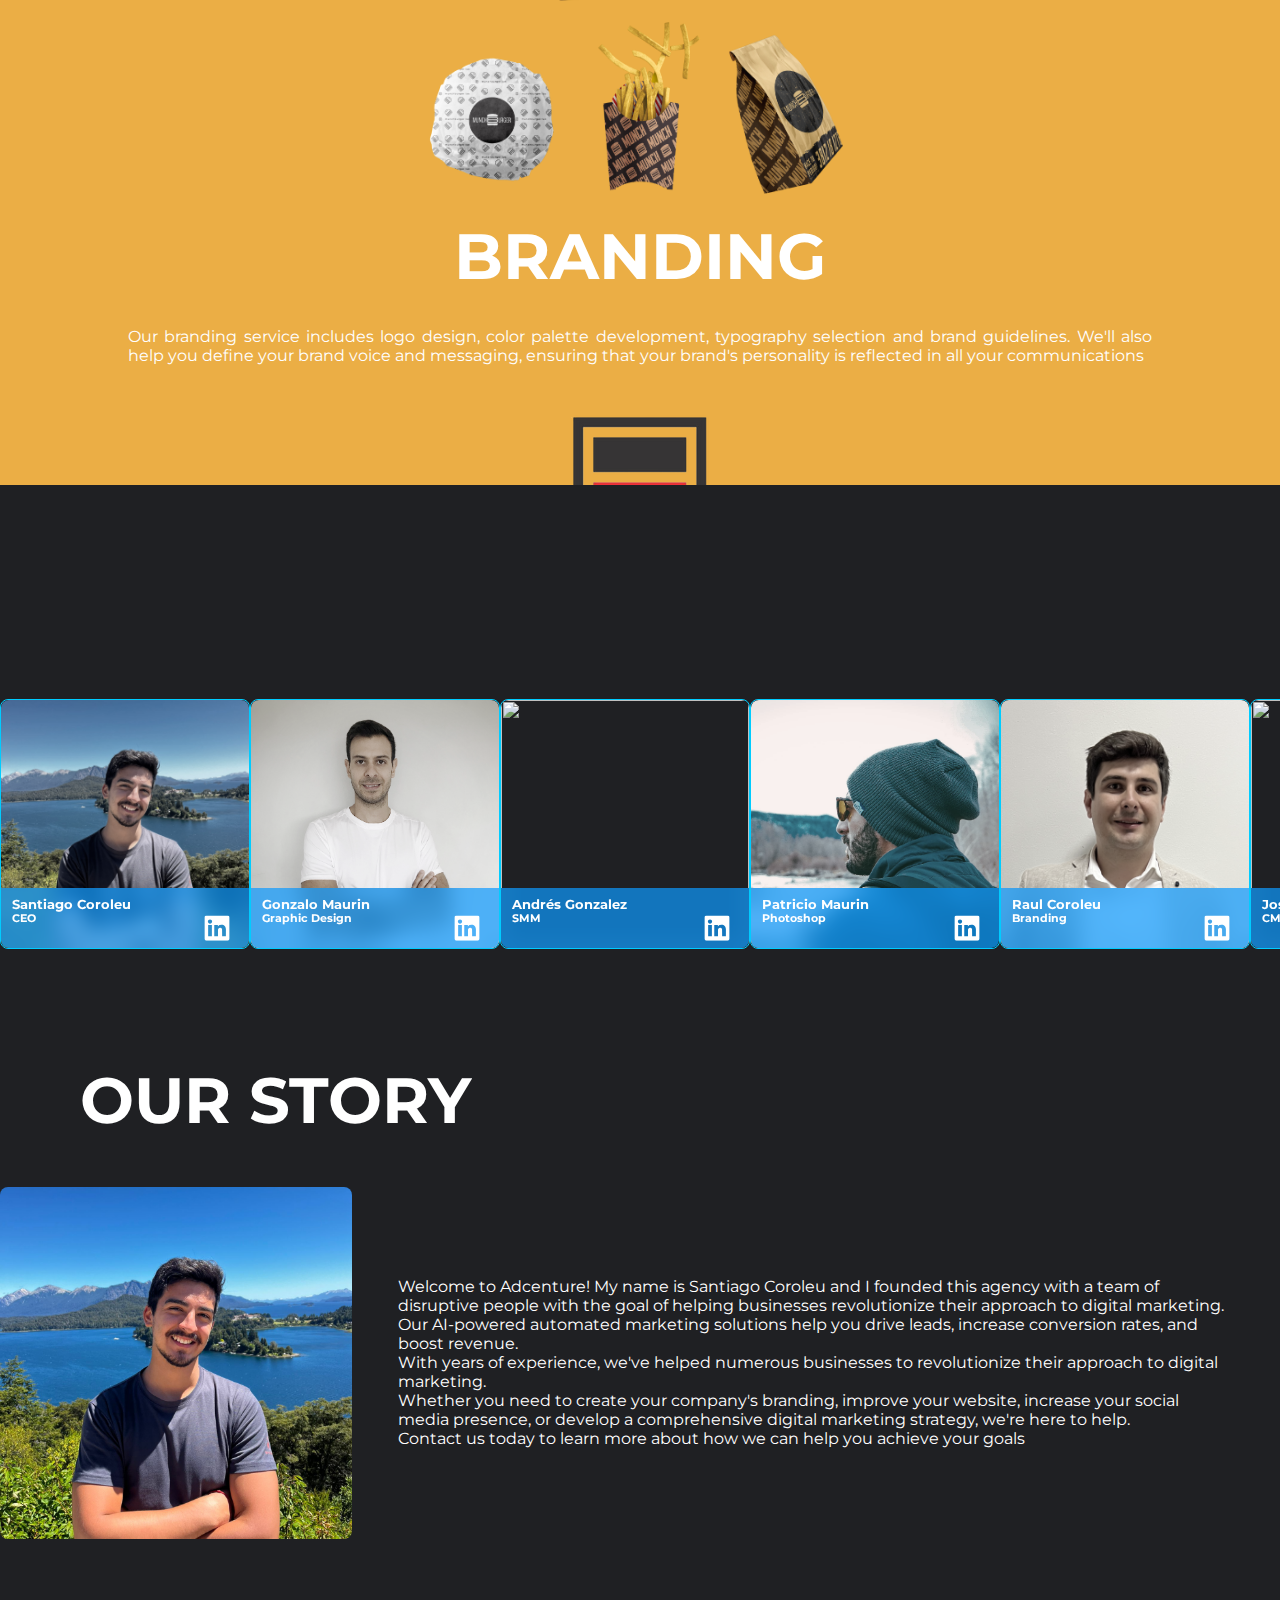
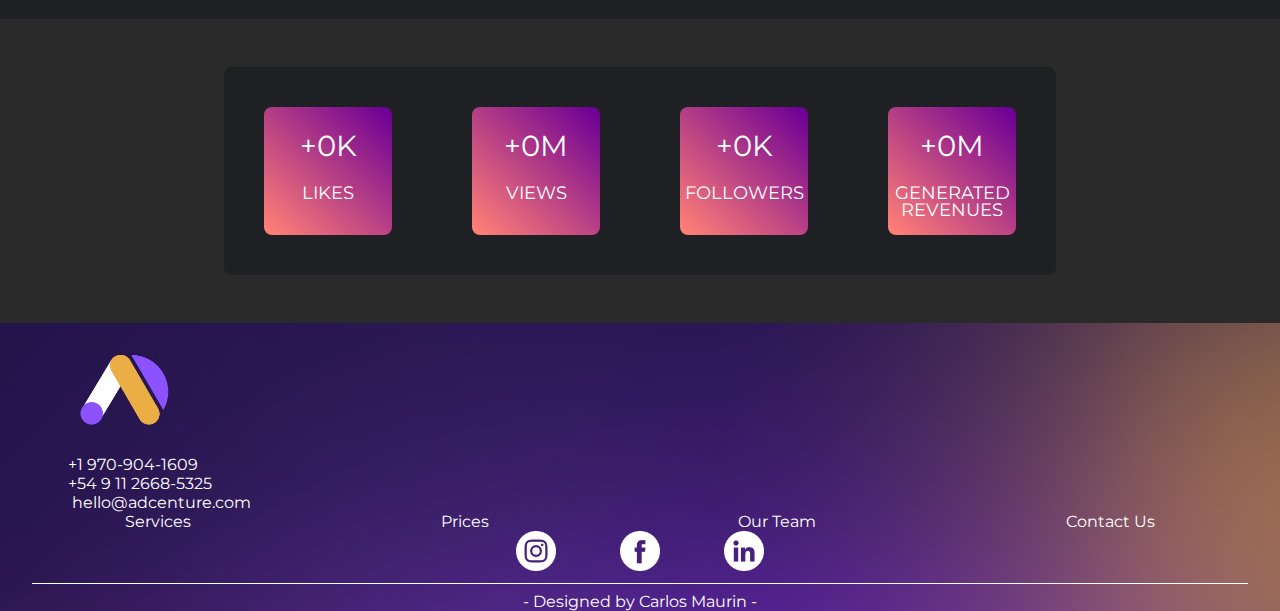
==== commit 4be62eff: "Add files via upload" ====
--- a/index.html
+++ b/index.html
@@ -19,7 +19,9 @@
 <body>
     <header class="header-container fixed-top">
         <div class="logo-container">
-            <img src="./assets/images/logo.png" alt="">
+            <a href="./index.html">
+                <img src="./assets/images/logo.png" alt="">
+            </a>
             <div class="bars nav-icon-5">
                 <span></span>
                 <span></span>
@@ -29,21 +31,21 @@
         <nav class="navbar-container">
             <div class="navbar-bg"></div>
             <ul class="navbar-list">
-                <li class="navbar-list-links"><a href="#about">About</a></li>
                 <li class="navbar-list-links down-container">
-                    <a href="#">Services <img class="arrow" src="./arrow.svg" alt="">
+                    <a class="service-button">Services <img class="arrow" src="./arrow.svg" alt="">
                         <ul class="menu-vertical">
-                            <li><a href="">Digital Advertising</a></li>
-                            <li><a href="">Social Network Marketing</a></li>
-                            <li><a href="">Branding</a></li>
-                            <li><a href="">Outdoor Advertising</a></li>
-                            <li><a href="">Automation Marketing</a></li>
-                            <li><a href="">Web Developement</a></li>
+                            <li><a href="#section2">Digital Advertising</a></li>
+                            <li><a href="#section2">Social Network Marketing</a></li>
+                            <li><a href="#section2">Branding</a></li>
+                            <li><a href="#section2">Outdoor Advertising</a></li>
+                            <li><a href="#section2">Automation Marketing</a></li>
+                            <li><a href="#section2">Web Developement</a></li>
                         </ul>
                     </a>
                 </li>
-                <li class="navbar-list-links"><a href="">Our Team</a></li>
-                <li class="navbar-list-links"><a href="">Contact Us</a></li>
+                <li class="navbar-list-links"><a href="./prices.html">Prices</a></li>
+                <li class="navbar-list-links"><a href="#team">Our Team</a></li>
+                <li class="navbar-list-links"><a href="https://calendly.com/adcenture">Contact Us</a></li>
             </ul>
         </nav>
     </header>
@@ -110,6 +112,14 @@
                 </div>
             </div>
         </section>
+        <section class="new-way-container">
+            <div class="new-way">
+                <img src="./assets/images/newway-desktop.png" alt="">
+            </div>
+            <div class="new-way2">
+                <img src="./assets/images/newway-mobile.png" alt="">
+            </div>
+        </section>
         <section class="section-slide">
             <div class="section-slide-container container-fluid">
                 <div class="row section-slide-container-row">
@@ -117,14 +127,23 @@
                         <div class="services-slide automation">
                             <h3>Marketing Automation:</h3>
                             <h5>Instead of spending your valuable time on technical tasks such as managing email campaigns, blogs, and using platforms like Ontraport and Active Campaign, why not let our experts handle these tasks for you? Our professionals can efficiently manage these activities, freeing up your time to focus on other crucial tasks.</h5>
+                            <button class="offerings-button">
+                                <a href="./prices.html"><p>Explore our offerings</p></a>
+                            </button>
                         </div>
                         <div class="services-slide integrations">
                             <h3>Software Integrations:</h3>
                             <h5>Our pros can optimize your sales funnels with app integrations, monitoring, and essential features.</h5>
+                            <button class="offerings-button">
+                                <a href="./prices.html"><p>Explore our offerings</p></a>
+                            </button>
                         </div>
                         <div class="services-slide graphics">
                             <h3>Graphics and Video:</h3>
                             <h5>Whether you require a new brochure, landing page design or editing for a testimonial video, our dashboard allows you to easily delegate the task to our professionals and have it completed in no time.</h5>
+                            <button class="offerings-button">
+                                <a href="./prices.html"><p>Explore our offerings</p></a>
+                            </button>
                         </div>
                     </div>
                     <div class="col-12 col-md-7 diagrama-slide-container">
@@ -142,7 +161,7 @@
             </div>
         </section>
         
-        <section class="section2 container-fluid">
+        <section class="section2 container-fluid" id="section2">
             <div class="our-services">
                 <h2>OUR SERVICES</h2>
             </div>
@@ -159,7 +178,9 @@
                                     <span>Target your audience with ads on search engines, social media & more.</span>
                                 </div>
                             </div>
-                            <button class="see-more-button">See More</button>
+                            <a href="https://calendly.com/adcenture">
+                                <button class="see-more-button"> Contact Us</button>
+                            </a>
                         </div>
                     </div>
                 </div>
@@ -175,7 +196,9 @@
                                     <span>Drive conversions through engaging social media content</span>
                                 </div>
                             </div>
-                            <button class="see-more-button">See More</button>
+                            <a href="https://calendly.com/adcenture">
+                                <button class="see-more-button"> Contact Us</button>
+                            </a>
                         </div>
                     </div>
                 </div>
@@ -191,7 +214,9 @@
                                     <span>Establish a strong brand identity that sets you apart from competitors</span>
                                 </div>
                             </div>
-                            <button class="see-more-button">See More</button>
+                            <a href="https://calendly.com/adcenture">
+                                <button class="see-more-button"> Contact Us</button>
+                            </a>
                         </div>
                     </div>
                 </div>
@@ -207,7 +232,9 @@
                                     <span>Reach a wider audience with eye-catching billboards, signs & other outdoor ads.</span>
                                 </div>
                             </div>
-                            <button class="see-more-button">See More</button>
+                            <a href="https://calendly.com/adcenture">
+                                <button class="see-more-button"> Contact Us</button>
+                            </a>
                         </div>
                     </div>
                 </div>
@@ -224,11 +251,13 @@
                                     <span>Drive sales with AI-powered automated marketing solutions.</span>
                                 </div>
                             </div>
-                            <button class="see-more-button">See More</button>
-                        </div>
-                    </div>
-                </div>
-                <div class="col-12 col-sm-6 col-md-4 col-services">
+                            <a href="https://calendly.com/adcenture">
+                                <button class="see-more-button"> Contact Us</button>
+                            </a>
+                        </div>
+                    </div>
+                </div>
+                <div class="col-12 col-sm-6 col-md-4 col-services" id="web">
                     <div class="card-cont card-animate" data-tilt>
                         <div class="cards">
                             <div class="content">
@@ -240,7 +269,9 @@
                                     <span>Create a responsive, user-friendly website that showcases your brand & boosts conversions.</span>
                                 </div>
                             </div>
-                            <button class="see-more-button">See More</button>
+                            <a href="https://calendly.com/adcenture">
+                                <button class="see-more-button"> Contact Us</button>
+                            </a>
                         </div>
                     </div>
                 </div>
@@ -299,7 +330,7 @@
                 </div>
             </div>
         </secttion>
-        <section class="section5 container-fluid">
+        <section class="section5 container-fluid" id="team">
             <span class="vertical1 vertical"></span>
             <span class="vertical2 vertical"></span>
             <span class="vertical3 vertical"></span>
@@ -341,6 +372,38 @@
                         </div>
                     </div>
                 </div>
+                <div class="col-12 col-sm-6 col-md-4 team-col-container team-card1">
+                    <div class="team-card-container">
+                        <img class="team-img" src="./assets/images/Gonzalez.png" alt="">
+                        <div class="texto1">
+                            <div class="texto2">
+                                <h5>Andrés Gonzalez</h5>
+                                <h6>SMM</h6>
+                            </div>
+                            <div class="texto3">
+                                <a href="">
+                                    <img class="img-linked" src="linkedin.svg" alt="">
+                                </a>
+                            </div>
+                        </div>
+                    </div>
+                </div>
+                <div class="col-12 col-sm-6 col-md-4 team-col-container team-card4">
+                    <div class="team-card-container">
+                        <img class="team-img" src="./assets/images/bebu.jpg" alt="">
+                        <div class="texto1">
+                            <div class="texto2">
+                                <h5>Patricio Maurin</h5>
+                                <h6>Photoshop</h6>
+                            </div>
+                            <div class="texto3">
+                                <a href="">
+                                    <img class="img-linked" src="linkedin.svg" alt="">
+                                </a>
+                            </div>
+                        </div>
+                    </div>
+                </div>
                 <div class="col-12 col-sm-6 col-md-4 team-col-container team-card3">
                     <div class="team-card-container">
                         <img class="team-img" src="./assets/images/rauli.png" alt="">
@@ -357,22 +420,23 @@
                         </div>
                     </div>
                 </div>
-                <div class="col-12 col-sm-6 col-md-4 team-col-container team-card4">
-                    <div class="team-card-container">
-                        <img class="team-img" src="./assets/images/bebu.jpg" alt="">
-                        <div class="texto1">
-                            <div class="texto2">
-                                <h5>Patricio Maurin</h5>
-                                <h6>Photoshop</h6>
-                            </div>
-                            <div class="texto3">
-                                <a href="">
-                                    <img class="img-linked" src="linkedin.svg" alt="">
-                                </a>
-                            </div>
-                        </div>
-                    </div>
-                </div>
+                <div class="col-12 col-sm-6 col-md-4 team-col-container team-card1">
+                    <div class="team-card-container">
+                        <img class="team-img" src="./assets/images/Bonnet.png" alt="">
+                        <div class="texto1">
+                            <div class="texto2">
+                                <h5>José Bonnet</h5>
+                                <h6>CMO</h6>
+                            </div>
+                            <div class="texto3">
+                                <a href="">
+                                    <img class="img-linked" src="linkedin.svg" alt="">
+                                </a>
+                            </div>
+                        </div>
+                    </div>
+                </div>
+                
                 <div class="col-12 col-sm-6 col-md-4 team-col-container team-card5">
                     <div class="team-card-container">
                         <img class="team-img" src="./assets/images/cachi.png" alt="">
@@ -396,6 +460,22 @@
                             <div class="texto2">
                                 <h5>Felicitas Juli</h5>
                                 <h6>UX/UI</h6>
+                            </div>
+                            <div class="texto3">
+                                <a href="">
+                                    <img class="img-linked" src="linkedin.svg" alt="">
+                                </a>
+                            </div>
+                        </div>
+                    </div>
+                </div>
+                <div class="col-12 col-sm-6 col-md-4 team-col-container team-card1">
+                    <div class="team-card-container">
+                        <img class="team-img" src="./assets/images/Orzechowicz.jpeg" alt="">
+                        <div class="texto1">
+                            <div class="texto2 dario">
+                                <h5>Darío Orzechowics</h5>
+                                <h6>COO</h6>
                             </div>
                             <div class="texto3">
                                 <a href="">
@@ -510,10 +590,10 @@
                 <div class="col-12 col-md-7 footer-links">
                     <div class="footer-link-list">
                         <ul class="footer-list">
-                            <li><a href="#about">About</a></li>
-                            <li><a href="">Services</a></li>
-                            <li><a href="">Our Team</a></li>
-                            <li><a href="">Study Cases</a></li>
+                            <li><a href="#section2">Services</a></li>
+                            <li><a href="./prices.html">Prices</a></li>
+                            <li><a href="#team">Our Team</a></li>
+                            <li><a href="https://calendly.com/adcenture">Contact Us</a></li>
                         </ul>
                     </div>
                     <div class="footer-social">
--- a/styles.css
+++ b/styles.css
@@ -75,8 +75,16 @@
     font-size: 0.8rem;
 }
 .navbar-list .navbar-list-links > a:hover{
-    background-color: #AA436F;
+    background-color: inherit;
     border-radius: 0.5rem;
+}
+
+@media (hover: hover){
+    .navbar-list .navbar-list-links > a:hover{
+        background-color: #AA436F;
+        border-radius: 0.5rem;
+    }
+        
 }
 
 .menu-vertical{
@@ -196,7 +204,7 @@
 
 /* ---------------------------------------------------------- */
 
-.padding-container{
+/* .padding-container{
     padding-top: 5rem;
     min-height: 100vh; 
     position: relative;
@@ -204,7 +212,7 @@
 .padding-container-row{
     min-height: 100%;
     position: relative;
-}
+} */
 .main-title-container{
     display: flex;
     z-index: 2;
@@ -324,6 +332,7 @@
     min-height: 100%;
     position: relative;
 }
+
 .main-title-container{
     display: flex;
     z-index: 2;
@@ -340,7 +349,7 @@
     margin-left: 1rem;
     line-height: 1;
     text-align: center;
-font-family: 'Montserrat', sans-serif;
+    font-family: 'Montserrat', sans-serif;
 }
 .onda-container{
     /* margin-top: 4rem; */
@@ -947,7 +956,9 @@
     margin-top: 1rem;
 }
 
-
+.dario h5{
+ font-size: 1.1rem;
+}
 
 
 
@@ -1068,6 +1079,7 @@
 
 .footer{
     background-image: url("./assets/images/gradient.png");
+    background-size: cover;
     /* height: 40vh; */
 }
 .logo-footer-container{
@@ -1305,7 +1317,14 @@
         width: 100%;
     }
     
-
+    /* ------------------------------------------------------ */
+    /* ----------------SECTION NEW-WAY------------------------- */
+    /* ------------------------------------------------------ */
+
+    
+    .new-way img{
+        width: 45rem !important;
+    }
 
       /* ------------------------------------------------------ */
     /* ----------------SECTION SLIDE------------------------- */
@@ -1519,6 +1538,7 @@
         height: 100%;
         position: absolute;
         background: rgba(0, 0, 0, 0.7);
+        -webkit-backdrop-filter: blur(15px);
         backdrop-filter: blur(15px);
         opacity: 0;
     }
@@ -1570,6 +1590,16 @@
     width: 5rem;
     margin: 0 1rem 1rem 1rem;
 }
+
+
+        /* ------------------------------------------------------ */
+    /* ----------------SECTION NEW-WAY------------------------- */
+    /* ------------------------------------------------------ */
+
+    
+    .new-way img{
+        width: 35rem !important;
+    }
 
    /* ------------------------------------------------------ */
     /* ----------------SECTION SLIDE------------------------- */
@@ -1889,6 +1919,25 @@
     } */
 
 
+
+        /* ------------------------------------------------------ */
+    /* ----------------SECTION NEW-WAY------------------------- */
+    /* ------------------------------------------------------ */
+
+    .new-way{
+        display: none !important;
+    }
+    .new-way2{
+        display: flex !important;
+        justify-content: center;
+        align-items: center;
+        /* height: 100vh; */
+    }
+    .new-way2 img{
+        width: 20rem;
+    }
+
+
     /* ------------------------------------------------------ */
     /* ----------------SECTION 2----------------------------- */
     /* ------------------------------------------------------ */
@@ -2323,11 +2372,35 @@
 
 }
 
+
+    /* ------------------------------------------------------ */
+    /* ----------------SECTION NEW-WAY------------------------- */
+    /* ------------------------------------------------------ */
+
+    .new-way{
+        height: 100vh;
+        display: flex;
+        justify-content: center;
+        align-items: center;
+    }
+    .new-way img{
+        width: 60rem;
+    }
+    .new-way2{
+        display: none;
+    }
+
+
     /* ------------------------------------------------------ */
     /* ----------------SECTION SLIDE------------------------- */
     /* ------------------------------------------------------ */
 .section-slide{
     background-color: #AA436F;
+    background-image: url("./assets/images/FONDO1.png");
+    background-position: center;
+    background-size: cover;
+    /* background-image: linear-gradient(223deg, #6d0095 3%, #ff7f76 97%, #ff7f76 104%); */
+
     color: white;
 }
 .section-slide-container-row{
@@ -2344,6 +2417,24 @@
     transform: translate(-50%, -50%);
     width: 80%;
 }
+.offerings-button{
+    border-radius: 1.5rem;
+    border: none;
+    display: flex;
+    justify-content: center;
+    align-items: center;
+    background: linear-gradient(-90deg, rgba(44,215,87,1) 0%, rgba(0,194,201,1) 69%);
+
+}
+.offerings-button a{
+    text-decoration: none;
+    padding: 0.5rem;
+}
+.offerings-button p{
+    margin: 0;
+    color: white;
+}
+
 .diagrama-slide-container{
     position: relative;
 }
@@ -2597,4 +2688,9 @@
 .section2{
     height: 100vh;
     width: 100%;
-} */+} */
+
+
+
+
+
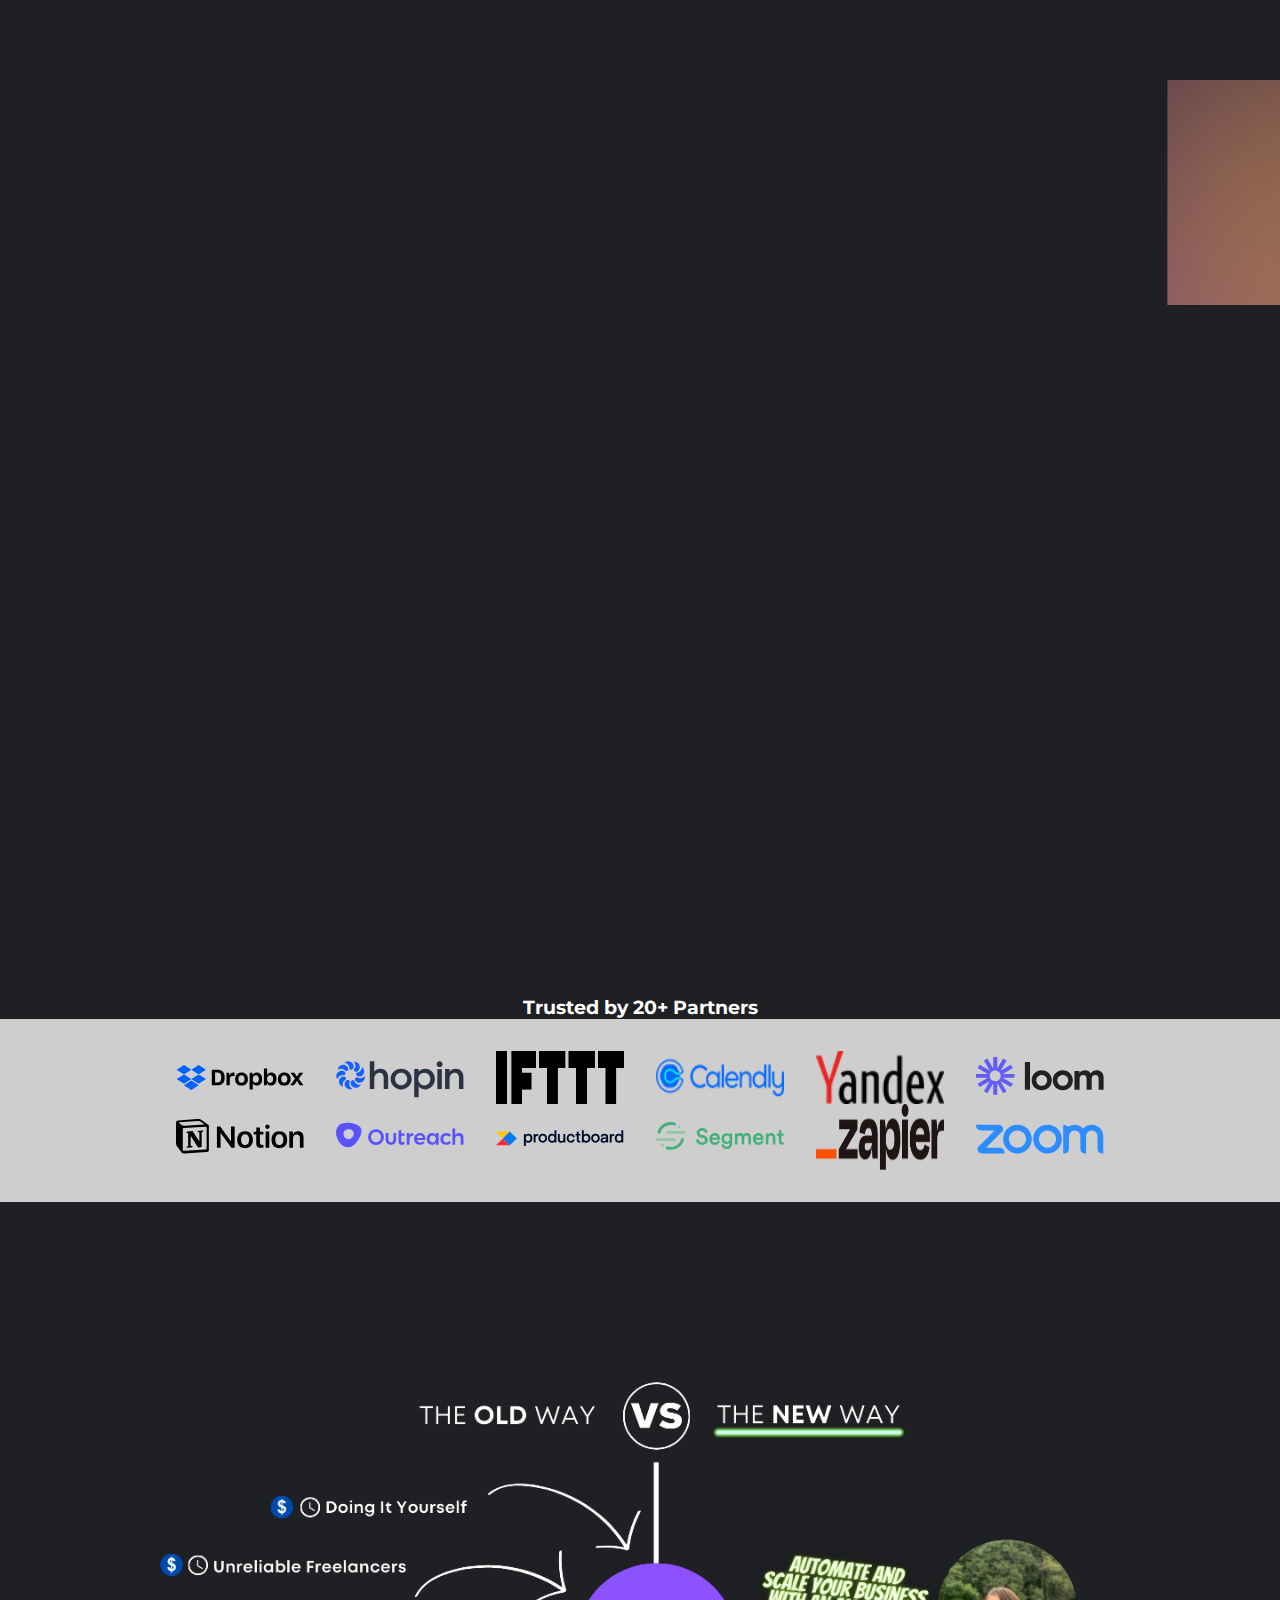
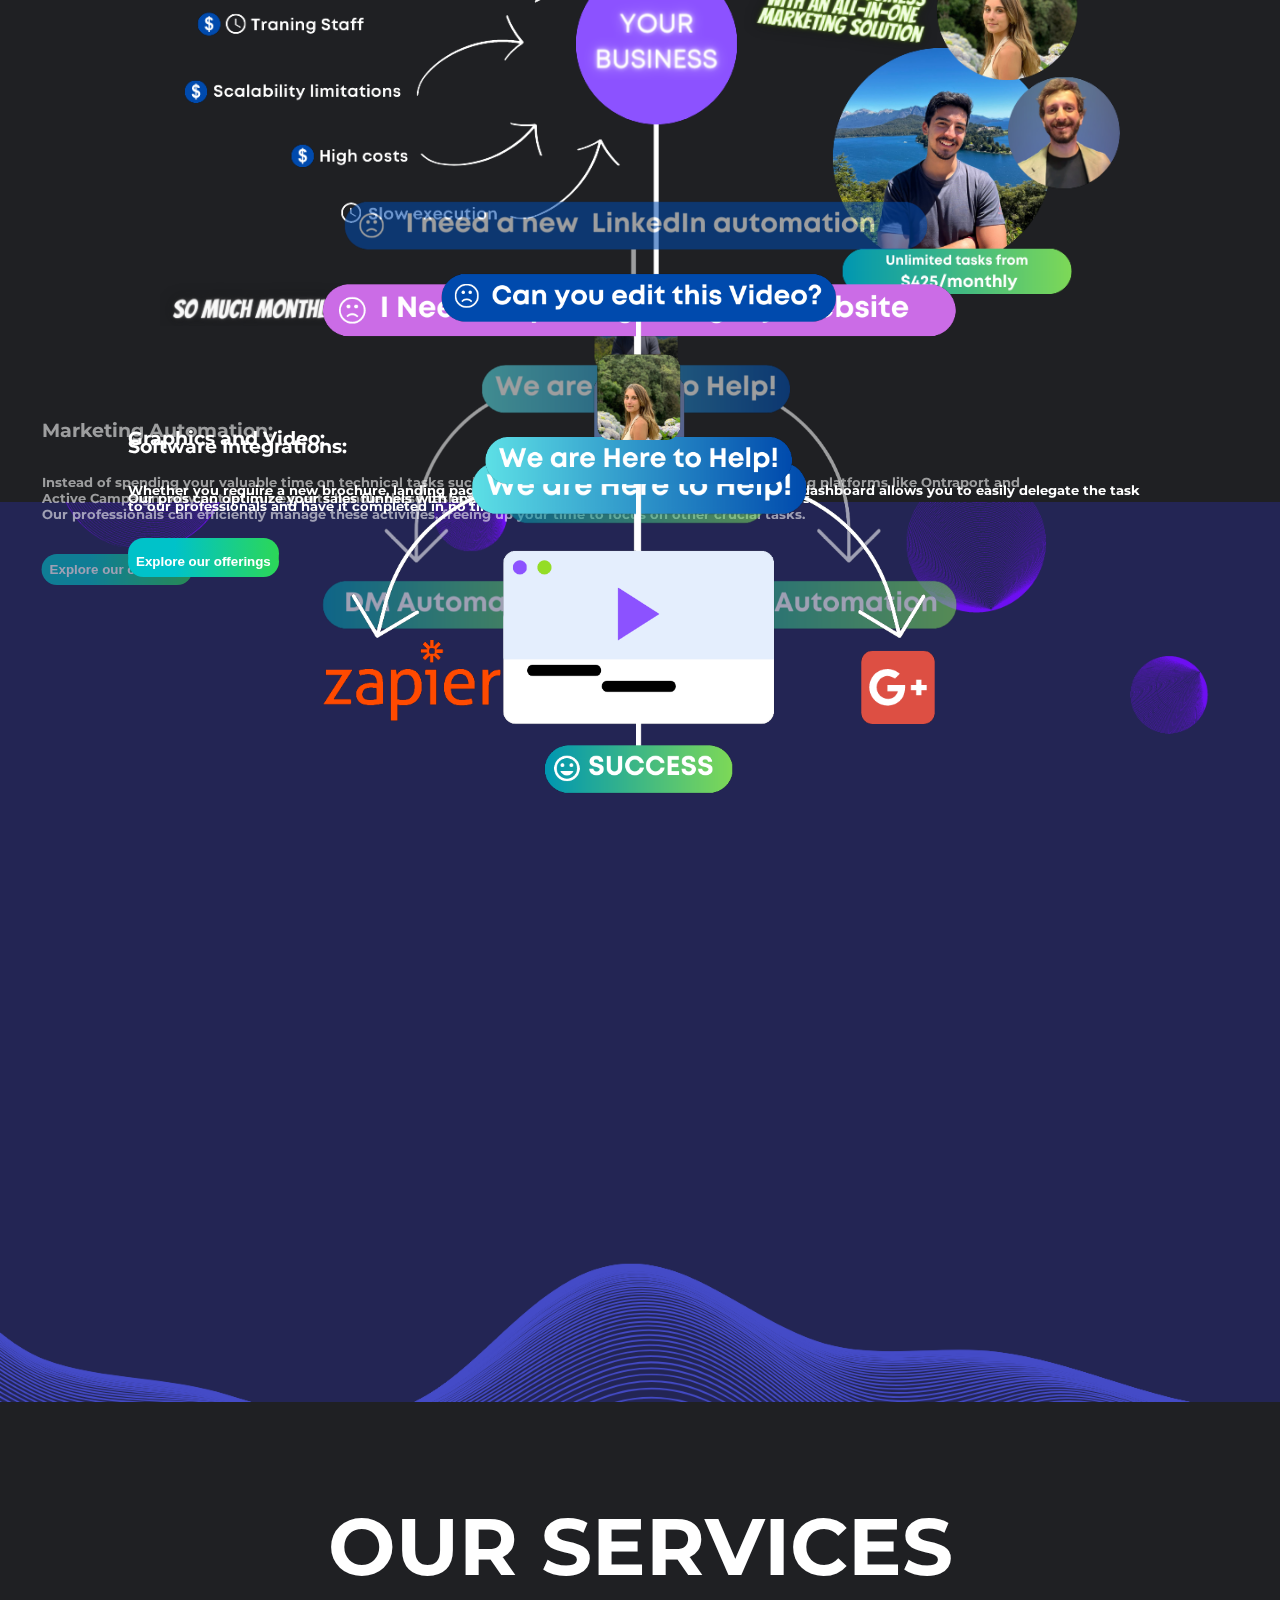
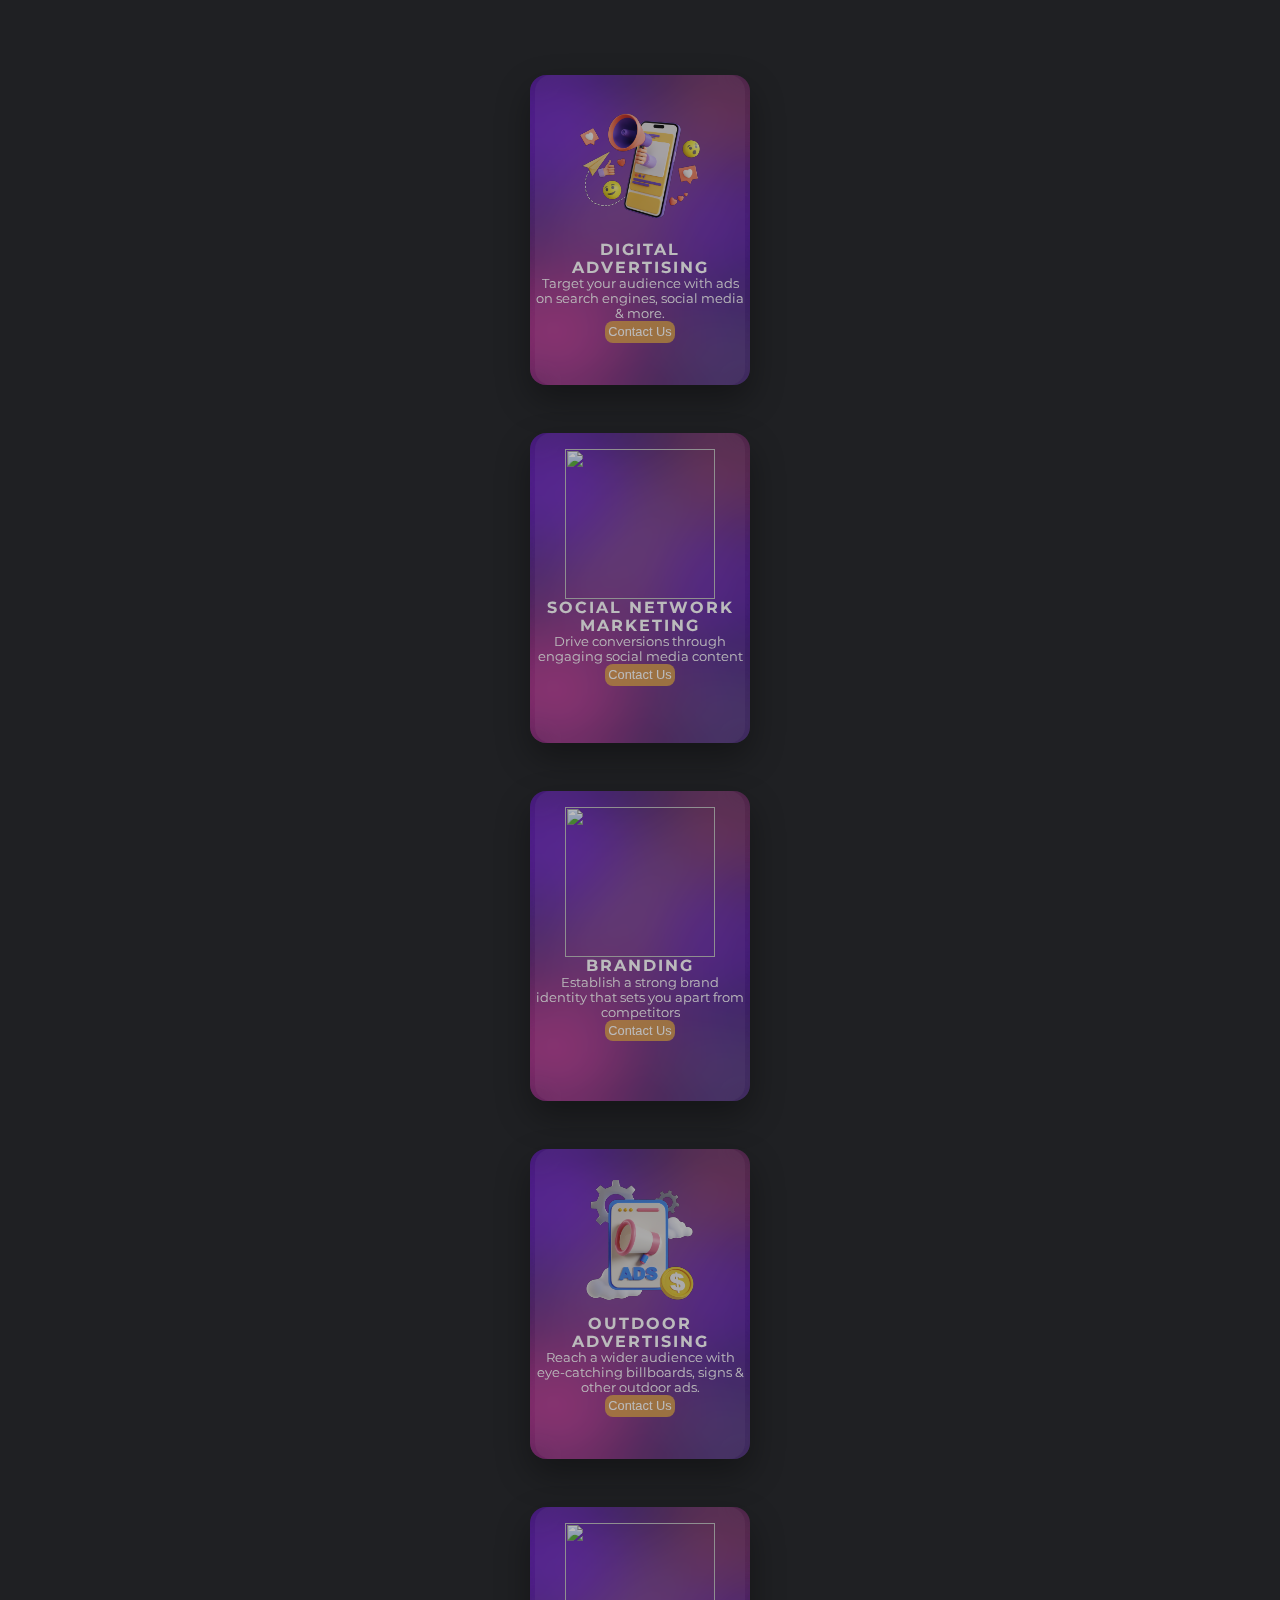
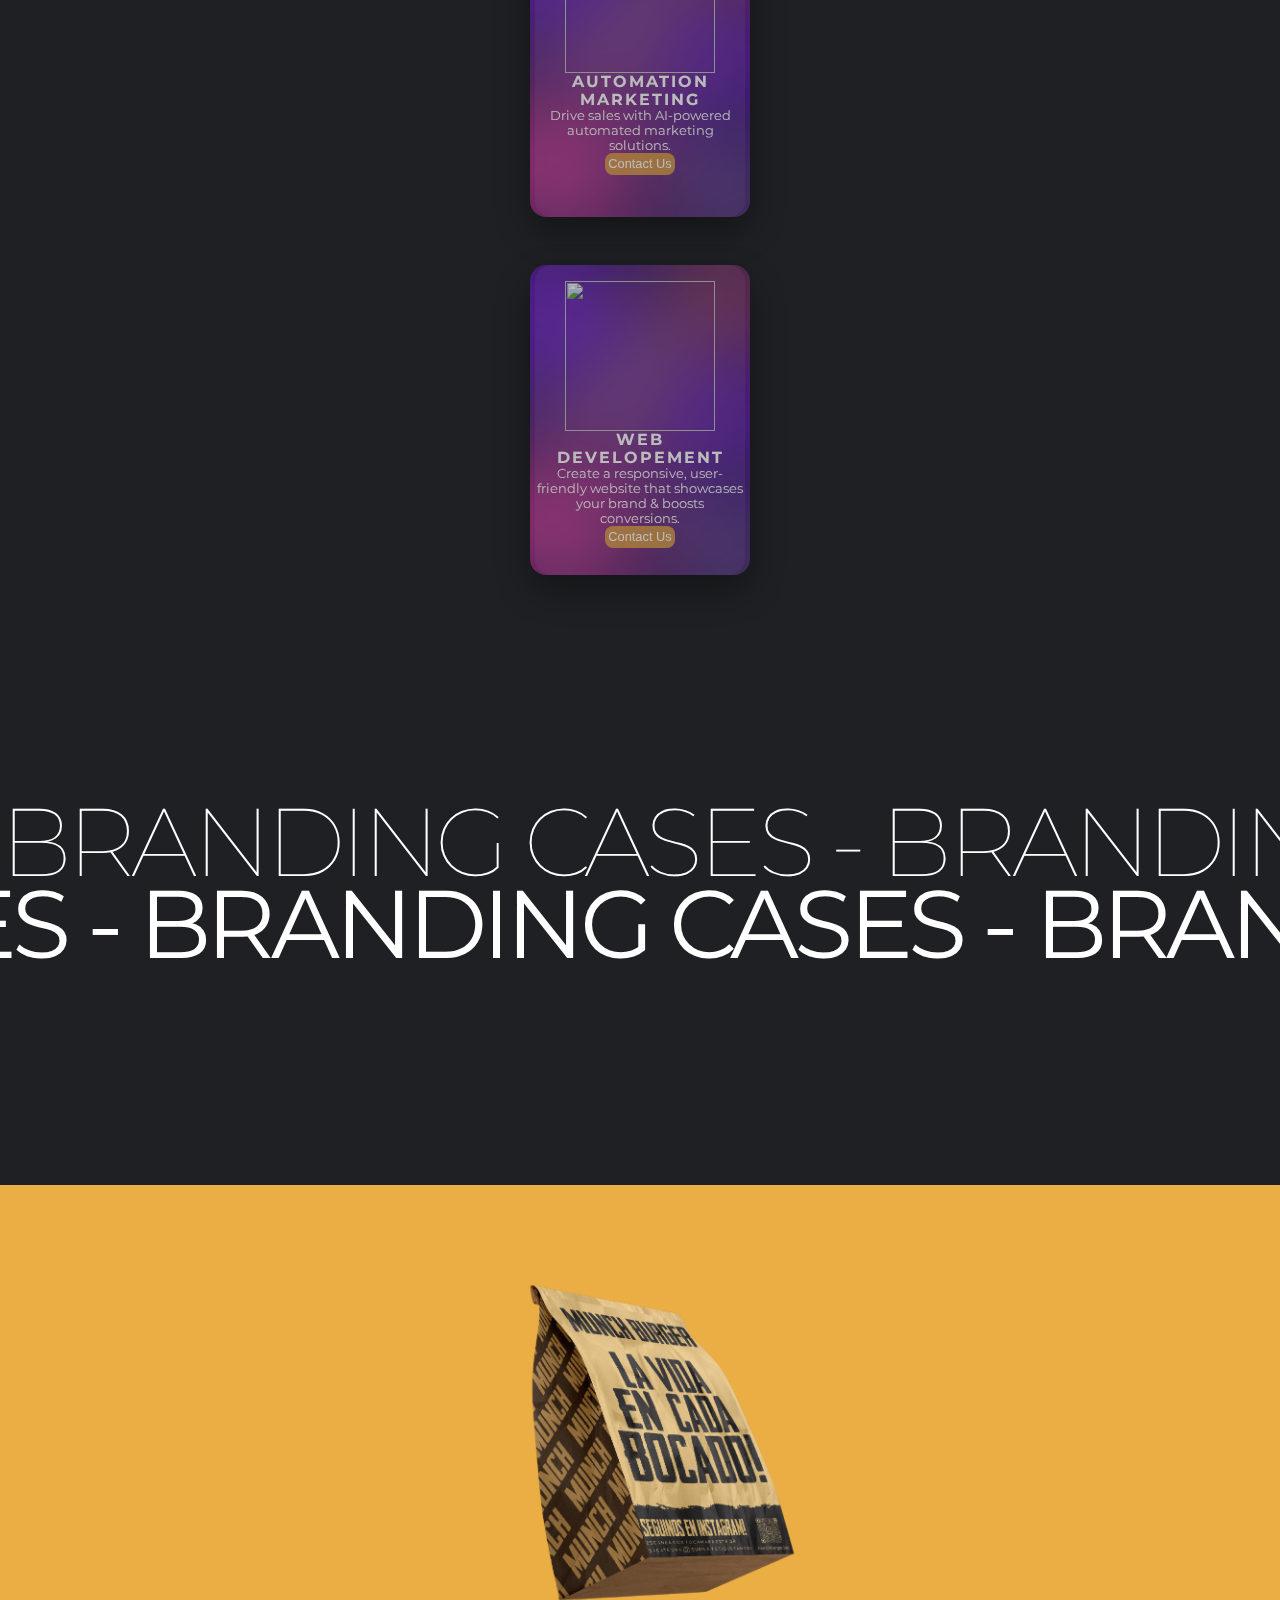
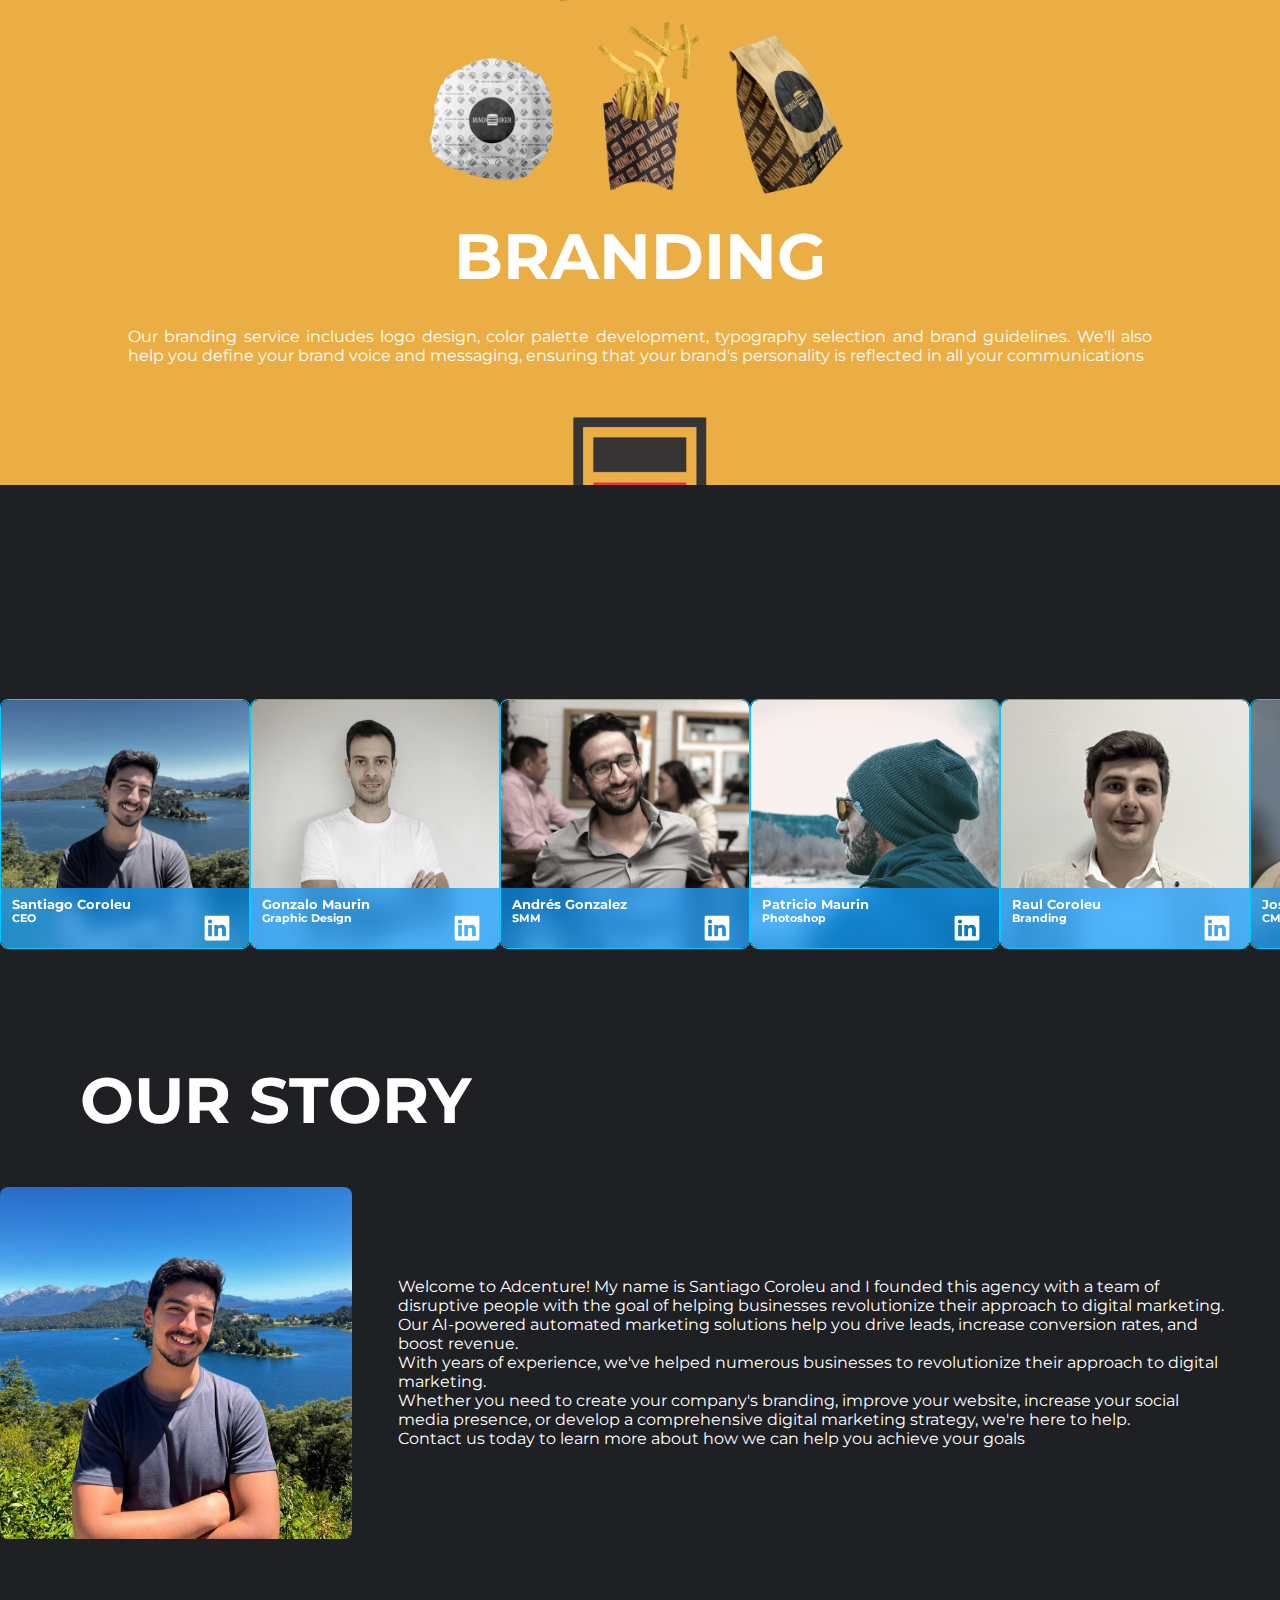
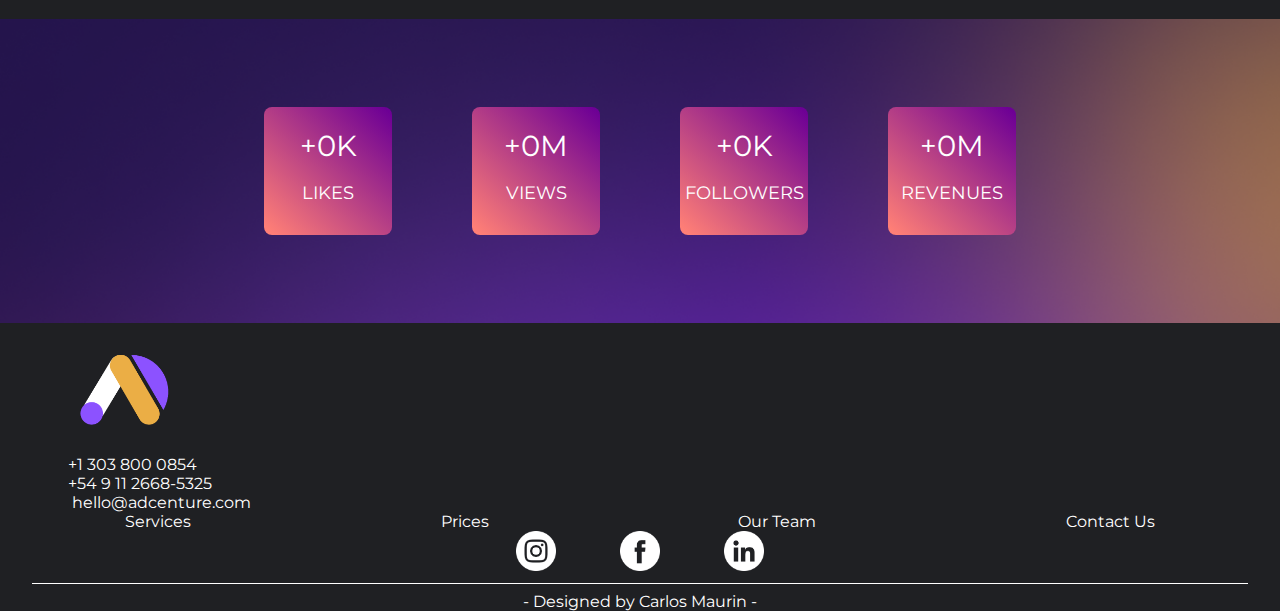
==== commit 87333c6c: "Add files via upload" ====
--- a/index.html
+++ b/index.html
@@ -126,7 +126,8 @@
                     <div class="col-12 col-md-5 section-slide-container-col-title">
                         <div class="services-slide automation">
                             <h3>Marketing Automation:</h3>
-                            <h5>Instead of spending your valuable time on technical tasks such as managing email campaigns, blogs, and using platforms like Ontraport and Active Campaign, why not let our experts handle these tasks for you? Our professionals can efficiently manage these activities, freeing up your time to focus on other crucial tasks.</h5>
+                            <h5>Instead of spending your valuable time on technical tasks such as managing email campaigns, blogs, and using platforms like Ontraport and Active Campaign, why not let our experts handle these tasks for you?</h5>
+                            <h5> Our professionals can efficiently manage these activities, freeing up your time to focus on other crucial tasks.</h5>
                             <button class="offerings-button">
                                 <a href="./prices.html"><p>Explore our offerings</p></a>
                             </button>
@@ -474,7 +475,7 @@
                         <img class="team-img" src="./assets/images/Orzechowicz.jpeg" alt="">
                         <div class="texto1">
                             <div class="texto2 dario">
-                                <h5>Darío Orzechowics</h5>
+                                <h5>Darío Orzechowicz</h5>
                                 <h6>COO</h6>
                             </div>
                             <div class="texto3">
@@ -517,64 +518,67 @@
             </div>
         </section>
         <section class="section7 statistics-container">
-            <div class="row-statistics row">
-                <div class="col-6 col-sm-3  col-statistics">
-                    <div class="statistics-info-container">
-                        <div class="statistics-numbers">
-                            <span>
-                                +
-                            </span>
-                            <span class="likes">0</span>
-                            <span>K</span>
-                        </div>
-                        <div class="kpi">
-                            <p>LIKES</p>
-                        </div>
-                    </div>
-                </div>
-                <div class="col-6 col-sm-3 col-statistics">
-                    <div class="statistics-info-container">
-                        <div class="statistics-numbers">
-                            <span>
-                                +
-                            </span>
-                            <span class="views">0</span>
-                            <span>M</span>
-                        </div>
-                        <div class="kpi">
-                            <p>VIEWS</p>
-                        </div>
-                    </div>
-                </div>
-                <div class="col-6 col-sm-3 col-statistics">
-                    <div class="statistics-info-container">
-                        <div class="statistics-numbers">
-                            <span>
-                                +
-                            </span>
-                            <span class="followers">0</span>
-                            <span>K</span>
-                        </div>
-                        <div class="kpi">
-                            <p>FOLLOWERS</p>
-                        </div>
-                    </div>
-                </div>
-                <div class="col-6 col-sm-3 col-statistics">
-                    <div class="statistics-info-container">
-                        <div class="statistics-numbers">
-                            <span>
-                                +
-                            </span>
-                            <span class="revenues">0</span>
-                            <span>M</span>
-                        </div>
-                        <div class="kpi">
-                            <p>GENERATED REVENUES</p>
-                        </div>
-                    </div>
-                </div>
-            </div>
+            <div class="row-statistics-container">
+                <div class="row-statistics row">
+                    <div class="col-6 col-sm-3  col-statistics">
+                        <div class="statistics-info-container">
+                            <div class="statistics-numbers">
+                                <span>
+                                    +
+                                </span>
+                                <span class="likes">0</span>
+                                <span>K</span>
+                            </div>
+                            <div class="kpi">
+                                <p>LIKES</p>
+                            </div>
+                        </div>
+                    </div>
+                    <div class="col-6 col-sm-3 col-statistics">
+                        <div class="statistics-info-container">
+                            <div class="statistics-numbers">
+                                <span>
+                                    +
+                                </span>
+                                <span class="views">0</span>
+                                <span>M</span>
+                            </div>
+                            <div class="kpi">
+                                <p>VIEWS</p>
+                            </div>
+                        </div>
+                    </div>
+                    <div class="col-6 col-sm-3 col-statistics">
+                        <div class="statistics-info-container">
+                            <div class="statistics-numbers">
+                                <span>
+                                    +
+                                </span>
+                                <span class="followers">0</span>
+                                <span>K</span>
+                            </div>
+                            <div class="kpi">
+                                <p>FOLLOWERS</p>
+                            </div>
+                        </div>
+                    </div>
+                    <div class="col-6 col-sm-3 col-statistics">
+                        <div class="statistics-info-container">
+                            <div class="statistics-numbers">
+                                <span>
+                                    +
+                                </span>
+                                <span class="revenues">0</span>
+                                <span>M</span>
+                            </div>
+                            <div class="kpi">
+                                <p>REVENUES</p>
+                            </div>
+                        </div>
+                    </div>
+                </div>
+            </div>
+            
         </section>
         
         <footer class="footer container-fluid">
@@ -582,7 +586,7 @@
                 <div class="col-12 col-md-5">
                     <div class="logo-footer-container">
                         <img src="./assets/images/logo.png" alt="">
-                        <p><i class="em em-us" aria-role="presentation" aria-label="United States Flag"></i>&nbsp+1 970-904-1609</p>
+                        <p><i class="em em-us" aria-role="presentation" aria-label="United States Flag"></i>&nbsp+1 303 800 0854</p>
                         <p><i class="em em-flag-ar" aria-role="presentation" aria-label="Argentina Flag"></i>&nbsp+54 9 11 2668-5325</p>
                         <p><i class="em em-email" aria-role="presentation" aria-label="ENVELOPE"></i>&nbsp hello@adcenture.com</p>
                     </div>
--- a/styles.css
+++ b/styles.css
@@ -896,7 +896,7 @@
 }
 .team-title h2{
     color: white;
-    font-weight: bold;
+    /* font-weight: bold; */
     font-size: 4rem;
     margin-bottom: 3rem;
 }
@@ -1021,16 +1021,27 @@
     width: 100%;
     /* height: 40vh; */
     background-color: #2b2a2a;
-    display: flex;
-    justify-content: center;
-    align-items: center;
+    background-image: url("./assets/images/gradient.png");
+    background-size: cover;
+    display: flex;
+    justify-content: center;
+    align-items: center;
+}
+.row-statistics-container{
+    width: 100%;
+    display: flex;
+    justify-content: center;
+    align-items: center;
+    margin: 3rem 0 3rem 0;
+    /* background-color: #1F2023; */
+
 }
 .row-statistics{
-    margin: 3rem;
+    width: 80%;
+    /* margin: 3rem 0 3rem 0; */
     /* width: 100%; */
-    background-color: #1F2023;
+    /* background-color: #1F2023; */
     /* height: 80%; */
-    border-radius: 0.5rem;
     display: flex;
     justify-content: center;
     align-items: center;
@@ -1078,8 +1089,9 @@
 
 
 .footer{
-    background-image: url("./assets/images/gradient.png");
+    /* background-image: url("./assets/images/gradient.png"); */
     background-size: cover;
+    /* padding: 0; */
     /* height: 40vh; */
 }
 .logo-footer-container{
@@ -1199,6 +1211,16 @@
 /* -------------------------------------------------------- */
 /* ---------------RESPONSIVE CODE------------------------- */
 /* -------------------------------------------------------- */
+
+
+
+
+@media (min-width: 1400px){
+    .onda{
+        width: 130rem;
+       
+    }
+}
 
 @media (max-width: 1200px){
    
@@ -2417,7 +2439,12 @@
     transform: translate(-50%, -50%);
     width: 80%;
 }
+.services-slide h3{
+    margin-bottom: 2rem;
+    font-weight: bold;
+}
 .offerings-button{
+    margin-top: 2rem;
     border-radius: 1.5rem;
     border: none;
     display: flex;
@@ -2433,6 +2460,7 @@
 .offerings-button p{
     margin: 0;
     color: white;
+    font-weight: bold;
 }
 
 .diagrama-slide-container{
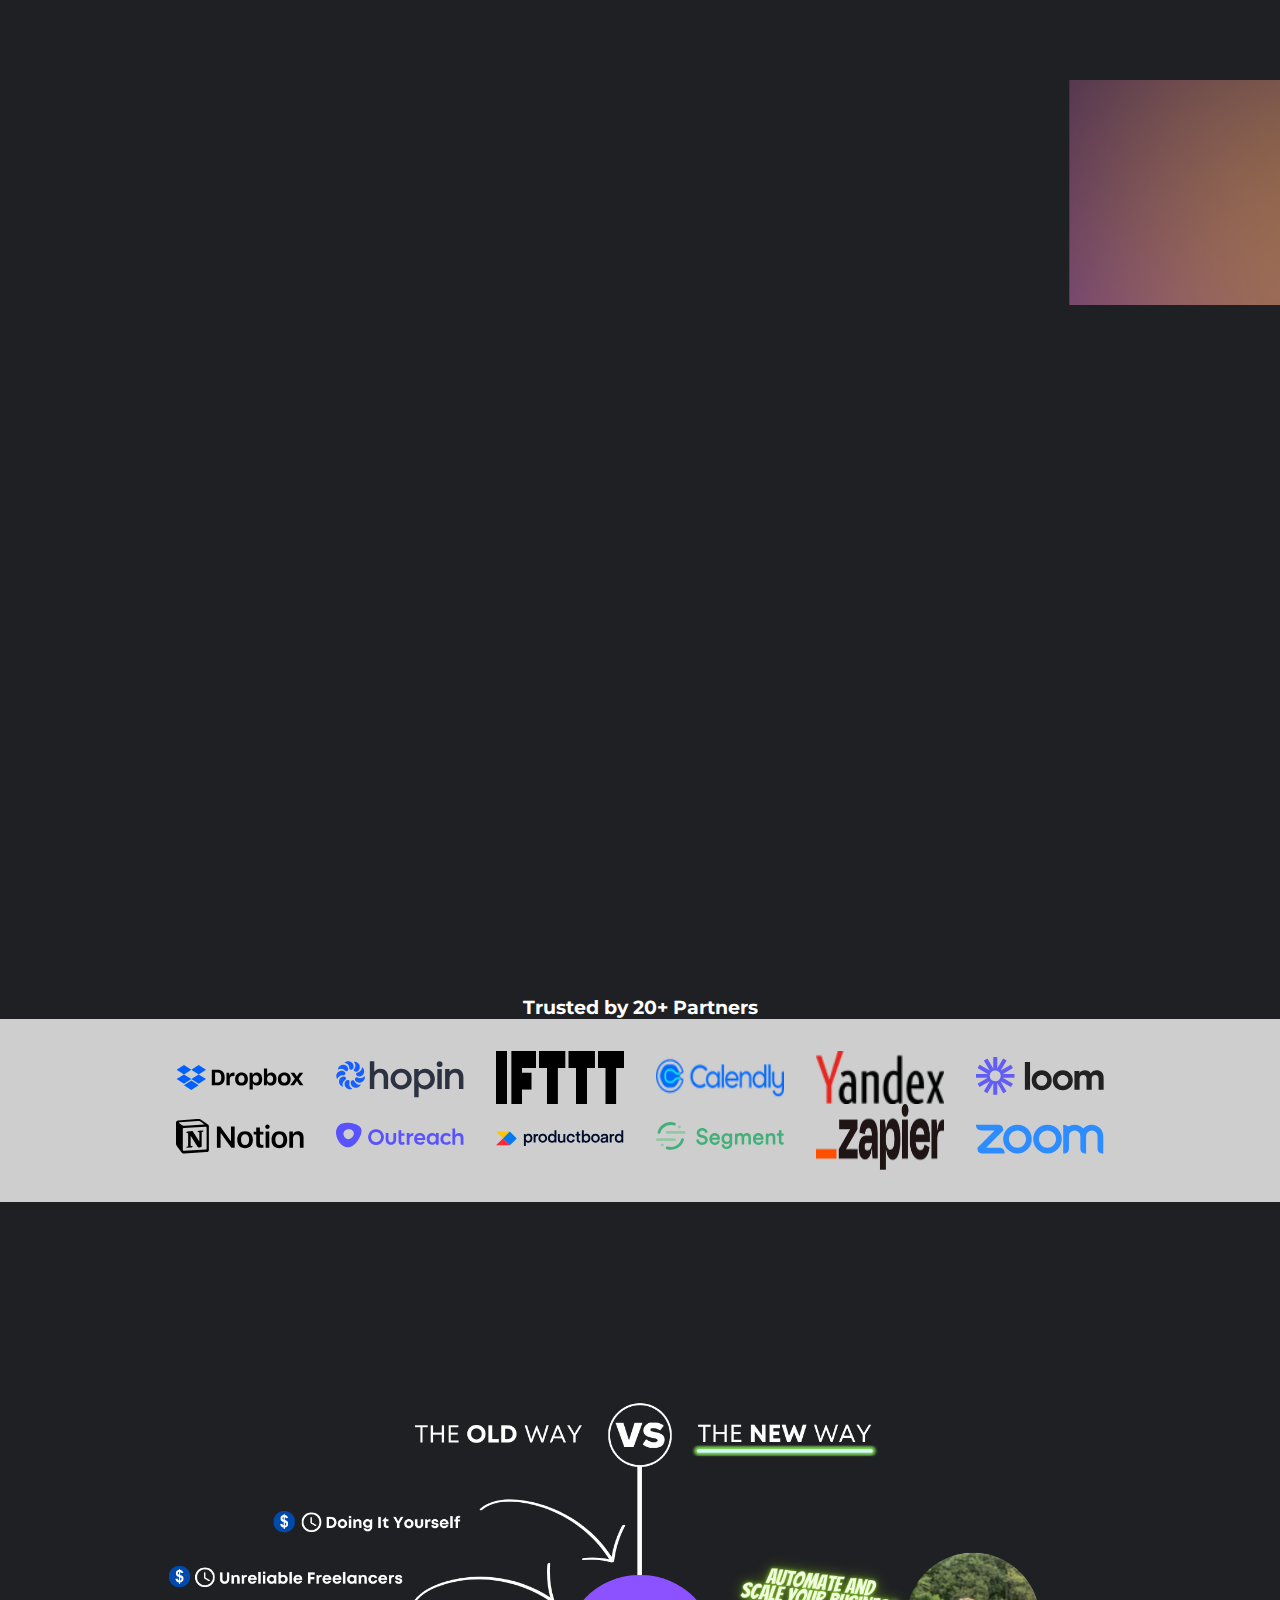
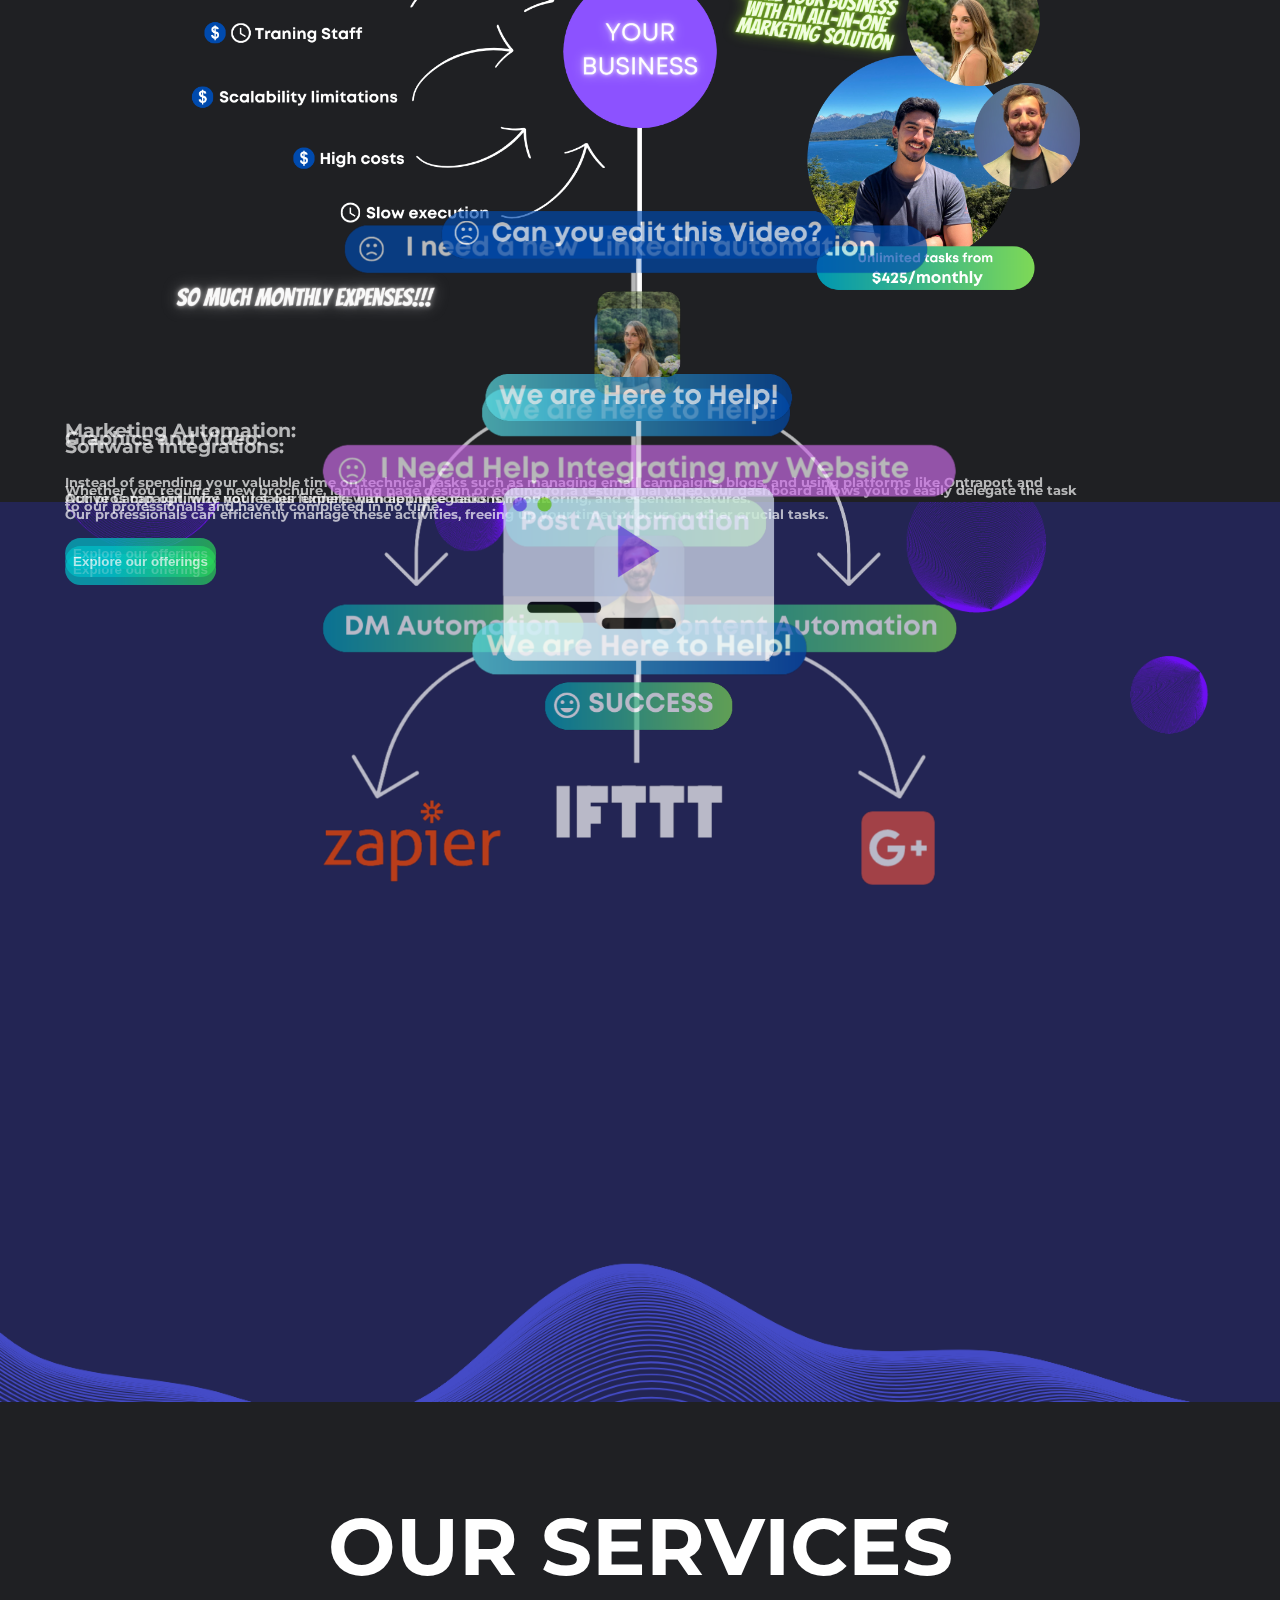
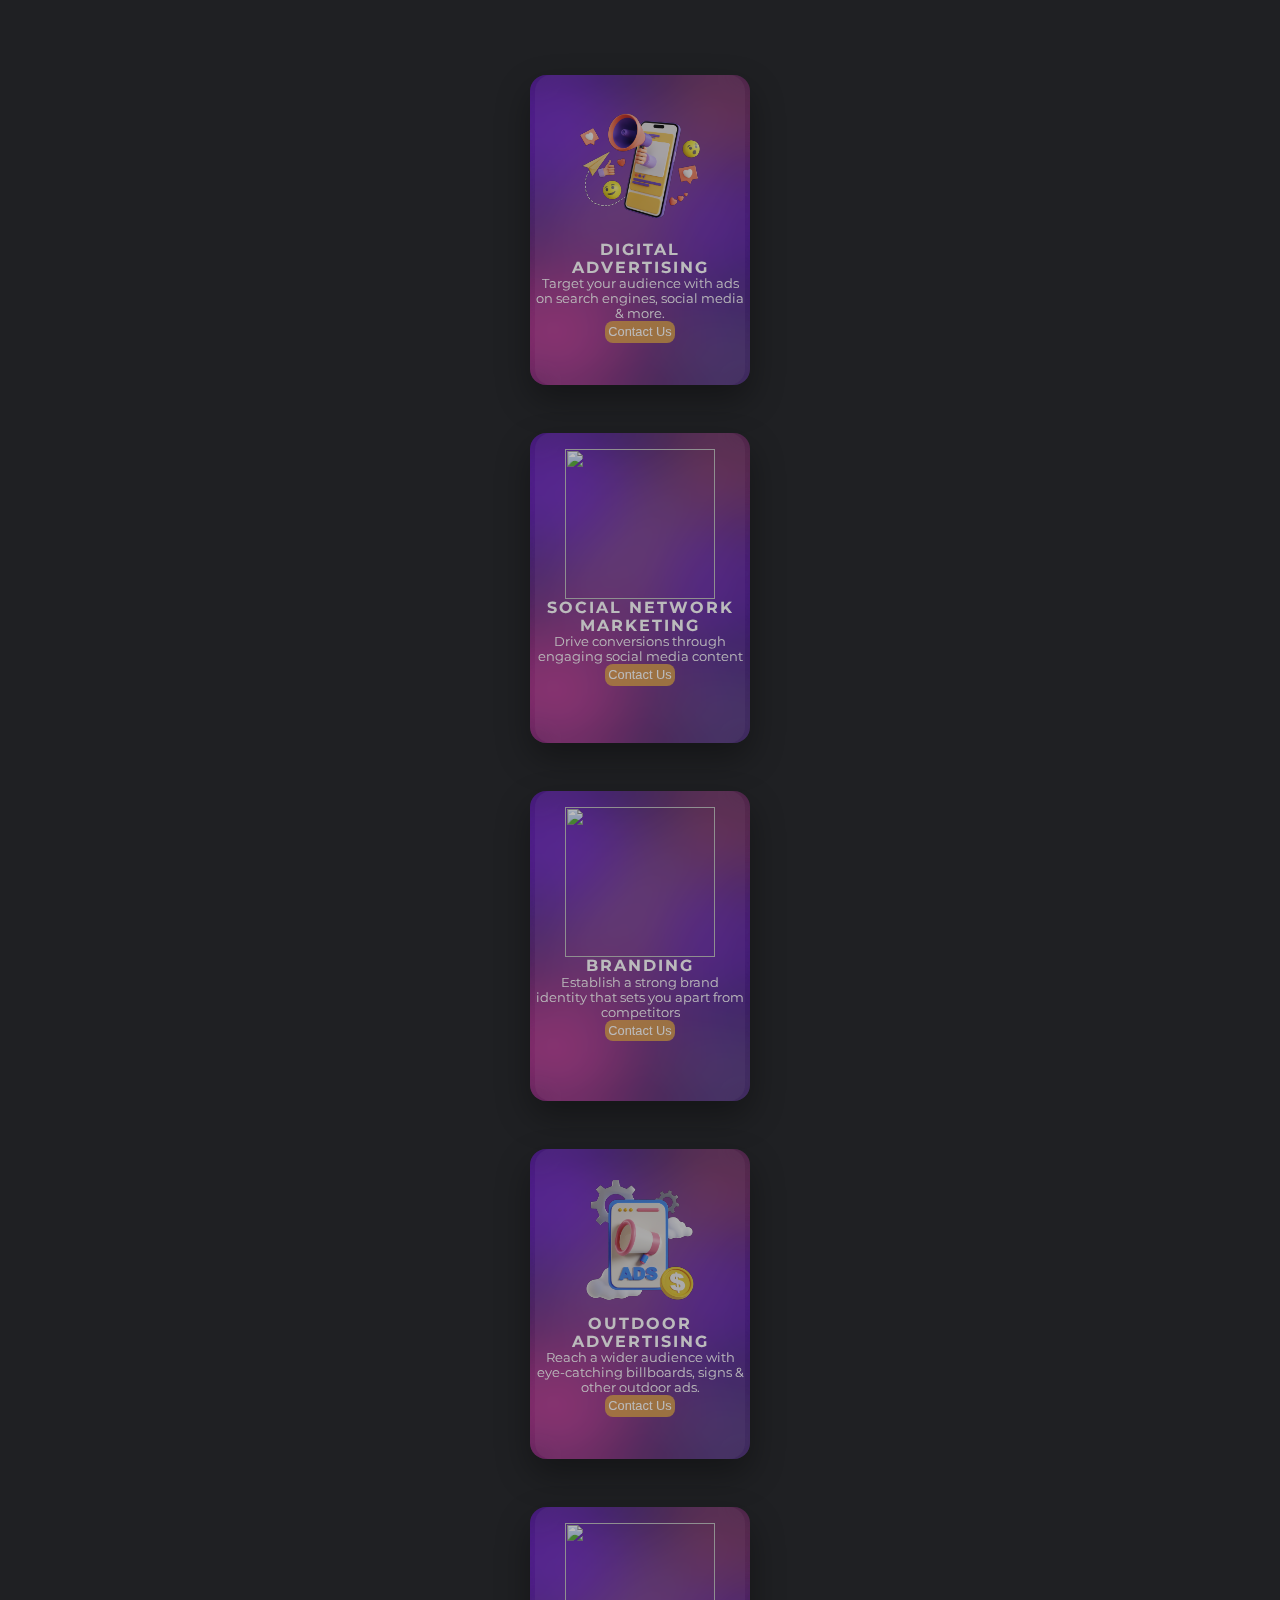
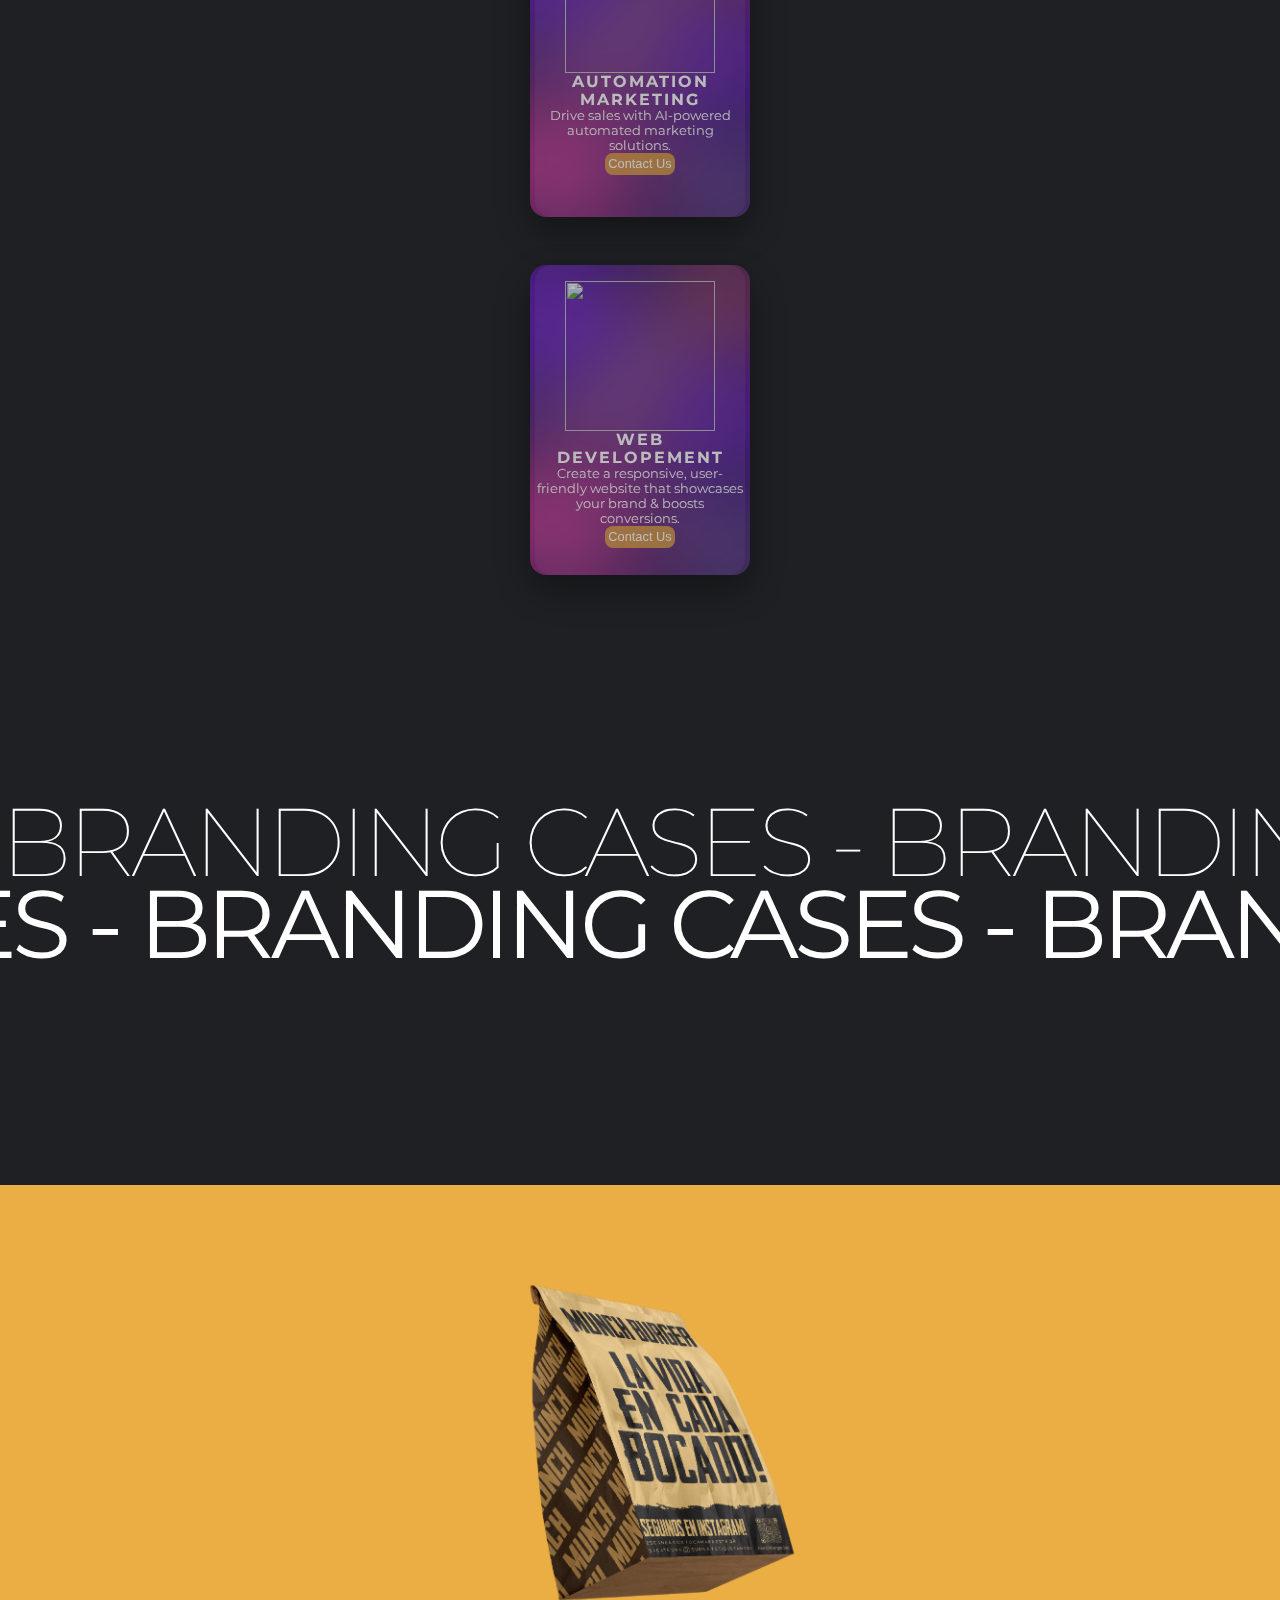
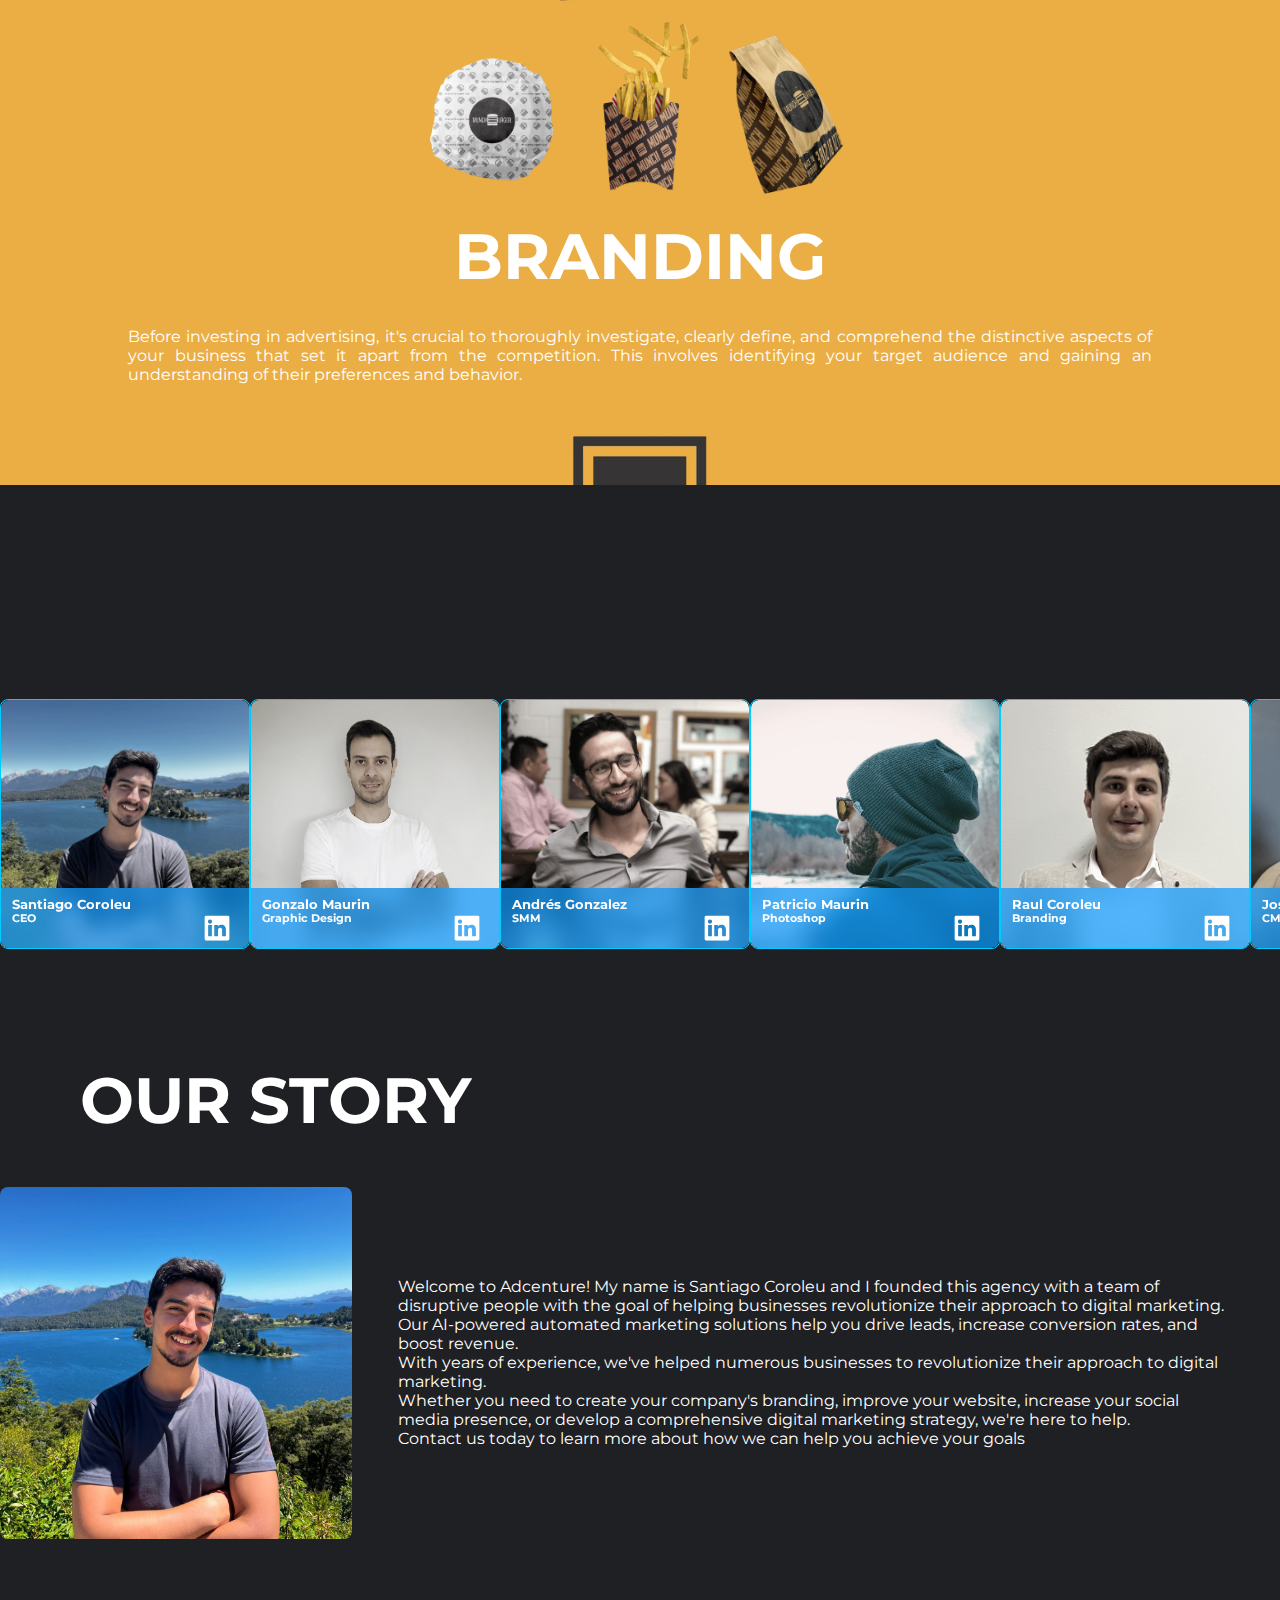
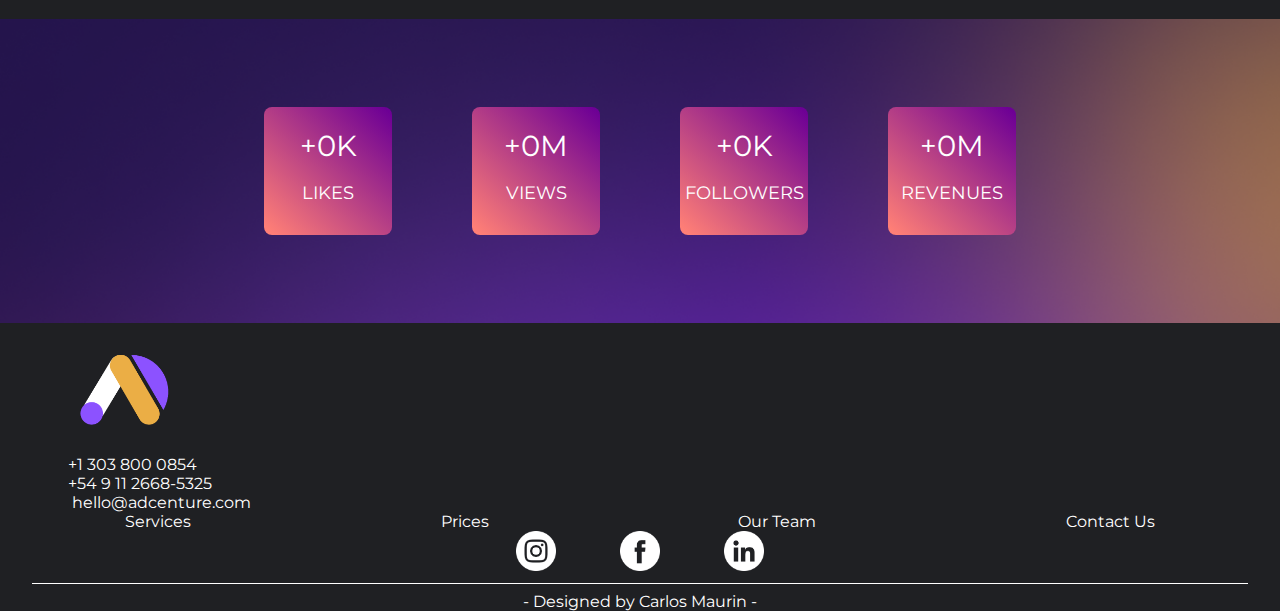
==== commit 91159c4a: "Add files via upload" ====
--- a/index.html
+++ b/index.html
@@ -32,7 +32,7 @@
             <div class="navbar-bg"></div>
             <ul class="navbar-list">
                 <li class="navbar-list-links down-container">
-                    <a class="service-button">Services <img class="arrow" src="./arrow.svg" alt="">
+                    <a href="#section2" class="service-button">Services <img class="arrow" src="./arrow.svg" alt="">
                         <ul class="menu-vertical">
                             <li><a href="#section2">Digital Advertising</a></li>
                             <li><a href="#section2">Social Network Marketing</a></li>
@@ -315,7 +315,7 @@
                                     </div>
                                     <div class="munch-text-logo-container">
                                         <div class="munch-text">
-                                            <p>Our branding service includes logo design, color palette development, typography selection and brand guidelines. We'll also help you define your brand voice and messaging, ensuring that your brand's personality is reflected in all your communications</p>
+                                            <p>Before investing in advertising, it's crucial to thoroughly investigate, clearly define, and comprehend the distinctive aspects of your business that set it apart from the competition. This involves identifying your target audience and gaining an understanding of their preferences and behavior.</p>
                                         </div>
                                         <div class="munch-logo">
                                             <img src="./assets/images/munch-logo.png" alt="">
@@ -325,7 +325,8 @@
                         </div>    
                     </div>
                     <div class="brand2 horizontal-brand">
-                        
+                        <div id="bg-video"></div>
+
                     </div>
                     <div class="brand3 horizontal-brand"></div>
                 </div>
@@ -472,7 +473,7 @@
                 </div>
                 <div class="col-12 col-sm-6 col-md-4 team-col-container team-card1">
                     <div class="team-card-container">
-                        <img class="team-img" src="./assets/images/Orzechowicz.jpeg" alt="">
+                        <img class="team-img" src="./assets/images/Orzechowicz.jpg" alt="">
                         <div class="texto1">
                             <div class="texto2 dario">
                                 <h5>Darío Orzechowicz</h5>
@@ -618,7 +619,7 @@
         </footer>
     </main>
 
-    
+    <script src="https://www.youtube.com/iframe_api"></script>
     <script src="https://assets.calendly.com/assets/external/widget.js" type="text/javascript" async></script>
     <script type="text/javascript">window.onload = function() { Calendly.initBadgeWidget({ url: 'https://calendly.com/adcenture/30min', text: 'BOOK A FREE DEMO', color: '#0069ff', textColor: '#ffffff', branding: true }); }</script>
     <script src="vanilla-tilt.js"></script>
--- a/styles.css
+++ b/styles.css
@@ -807,7 +807,7 @@
 
 
 .brand2{
-    background-color: #24144C;
+    /* background-color: #24144C; */
     height: 100vh;
 }
 .brand3{
@@ -1521,7 +1521,12 @@
 
 
 @media (max-width: 768px){
-    
+    .arrow{
+        display: none;
+    }
+    .navbar-list-links{
+        font-size: 2.5rem;
+    }
     .header-container{
         background-color: rgba(31, 32, 35, 0.5);
     }
@@ -1878,6 +1883,7 @@
 }
 
 @media (max-width: 576px){
+    
     .navbar-list-links{
         font-size: 2.5rem;
     }
@@ -2537,7 +2543,21 @@
 
 
 
-
+/* #bg-video {
+    position: fixed;
+    right: 0;
+    bottom: 0;
+    width: 100%;
+    height: 100%;
+    z-index: -1;
+}
+  
+   */
+  
+  
+  
+  
+  
 
 
 
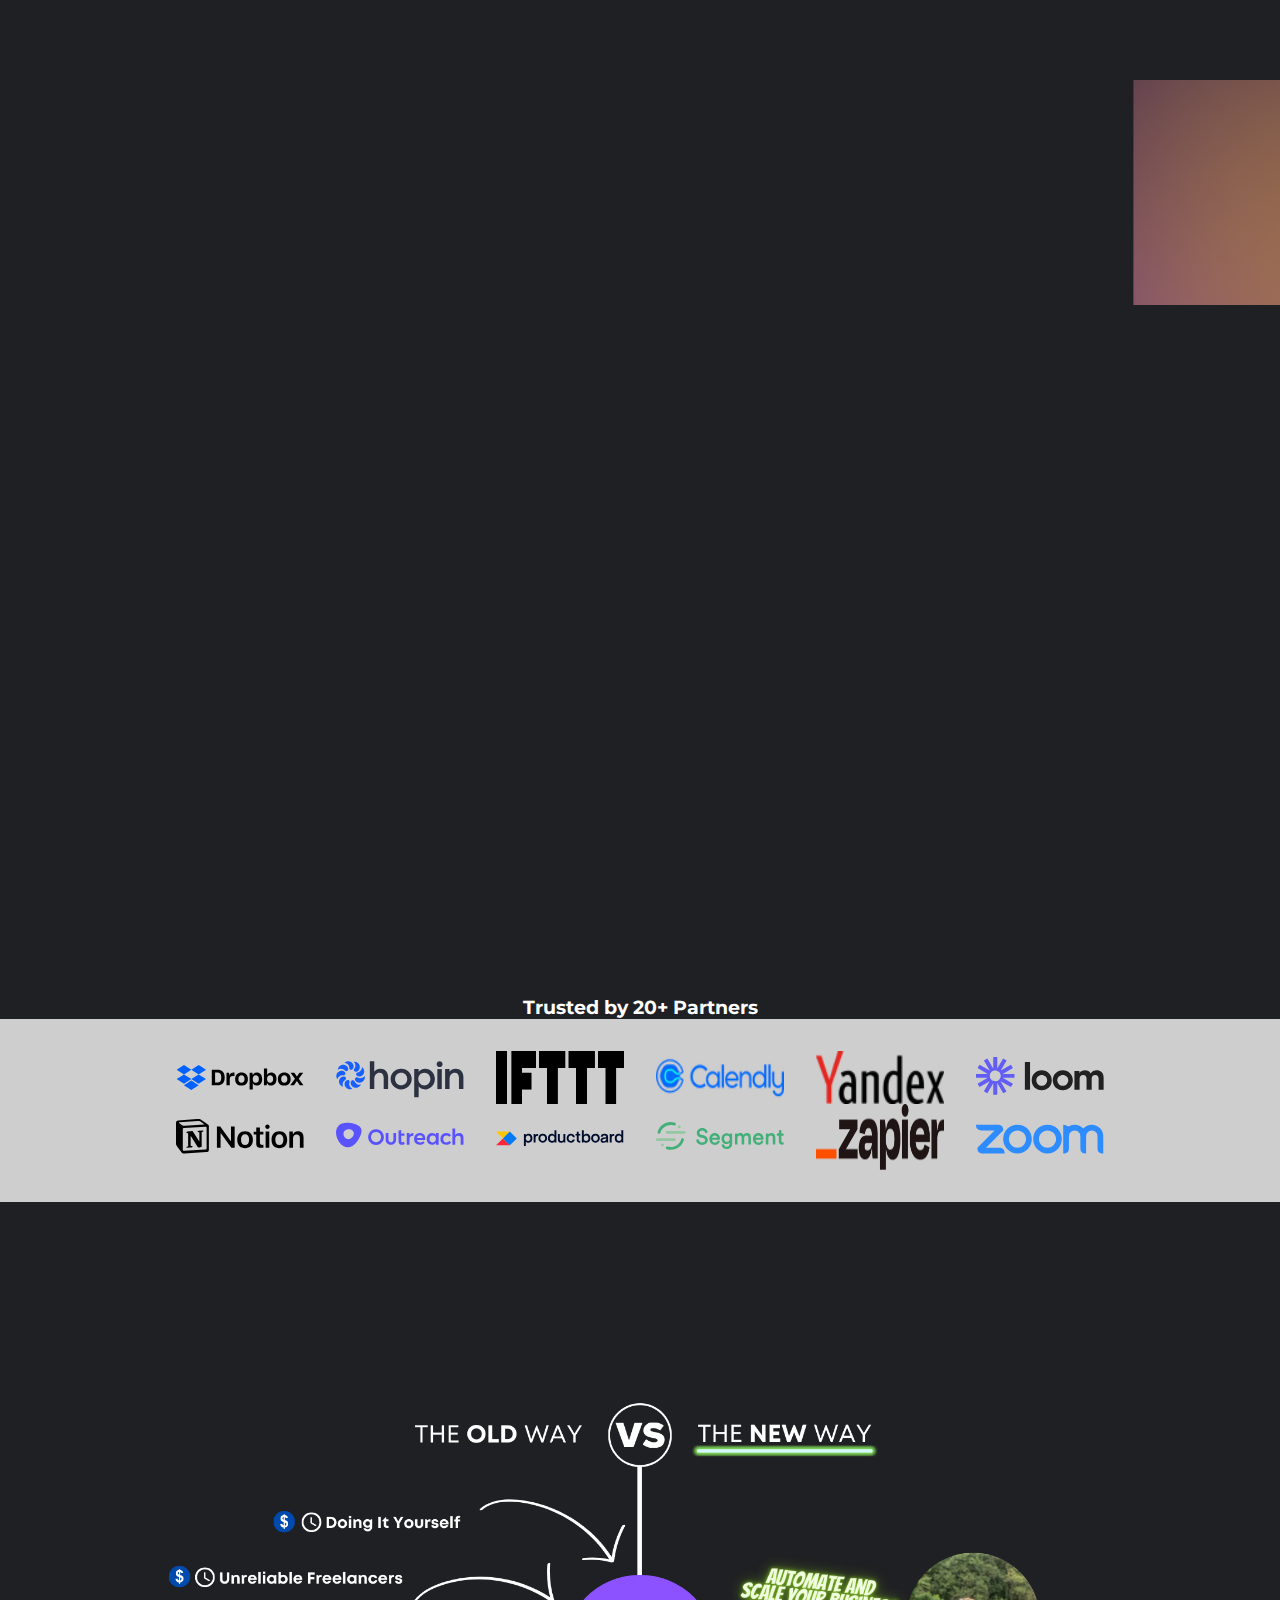
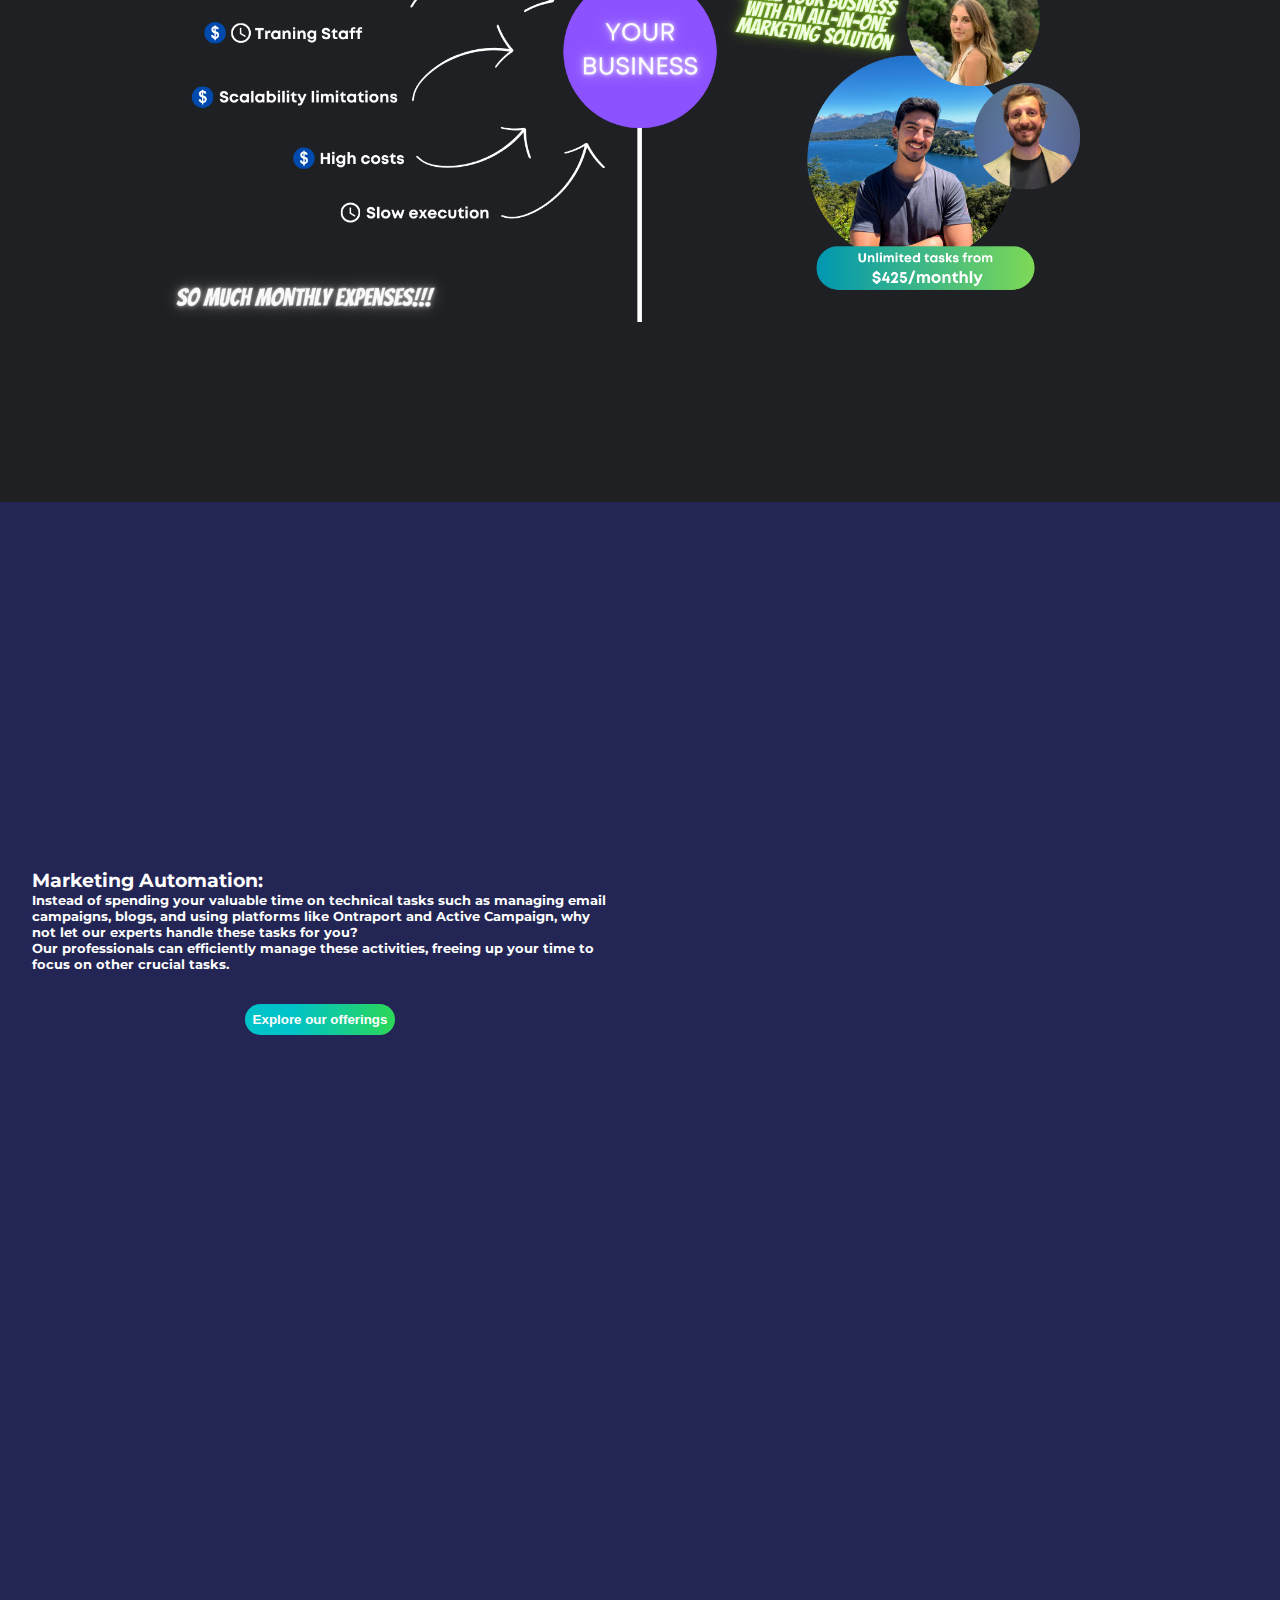
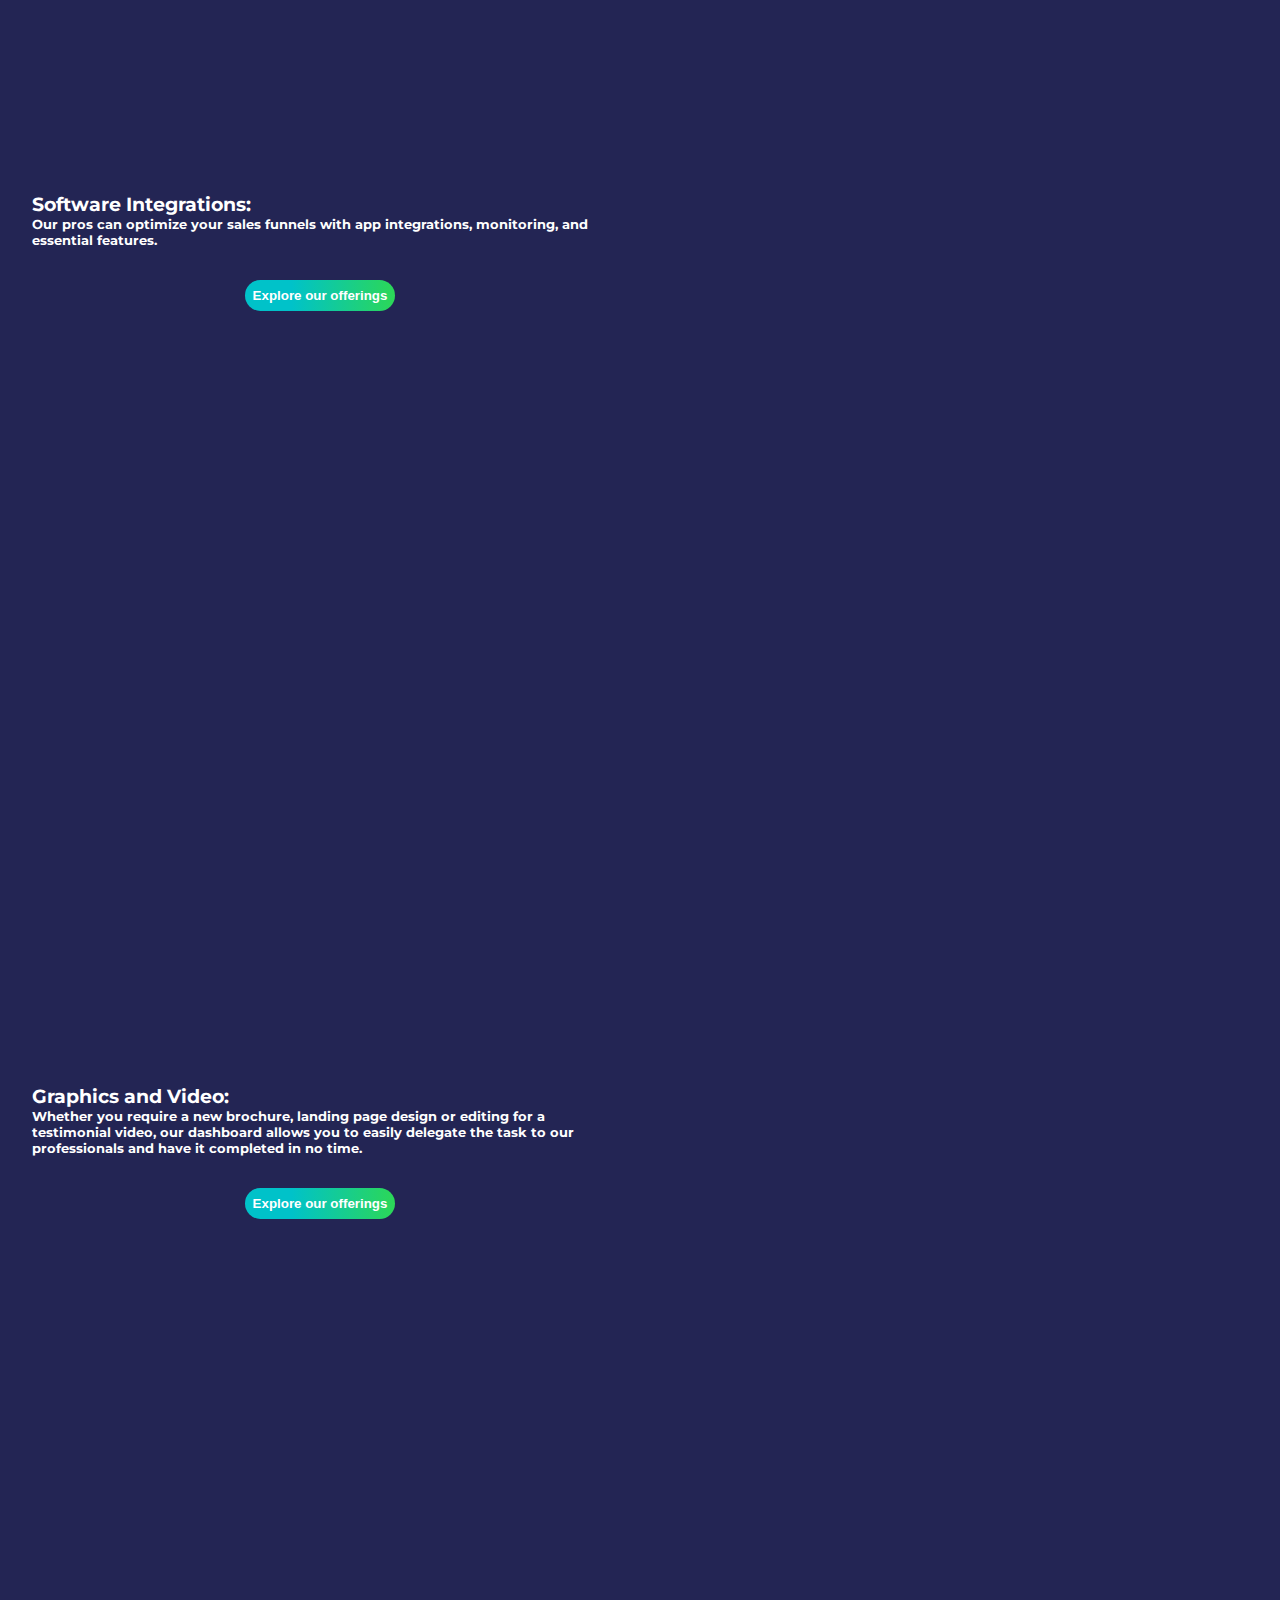
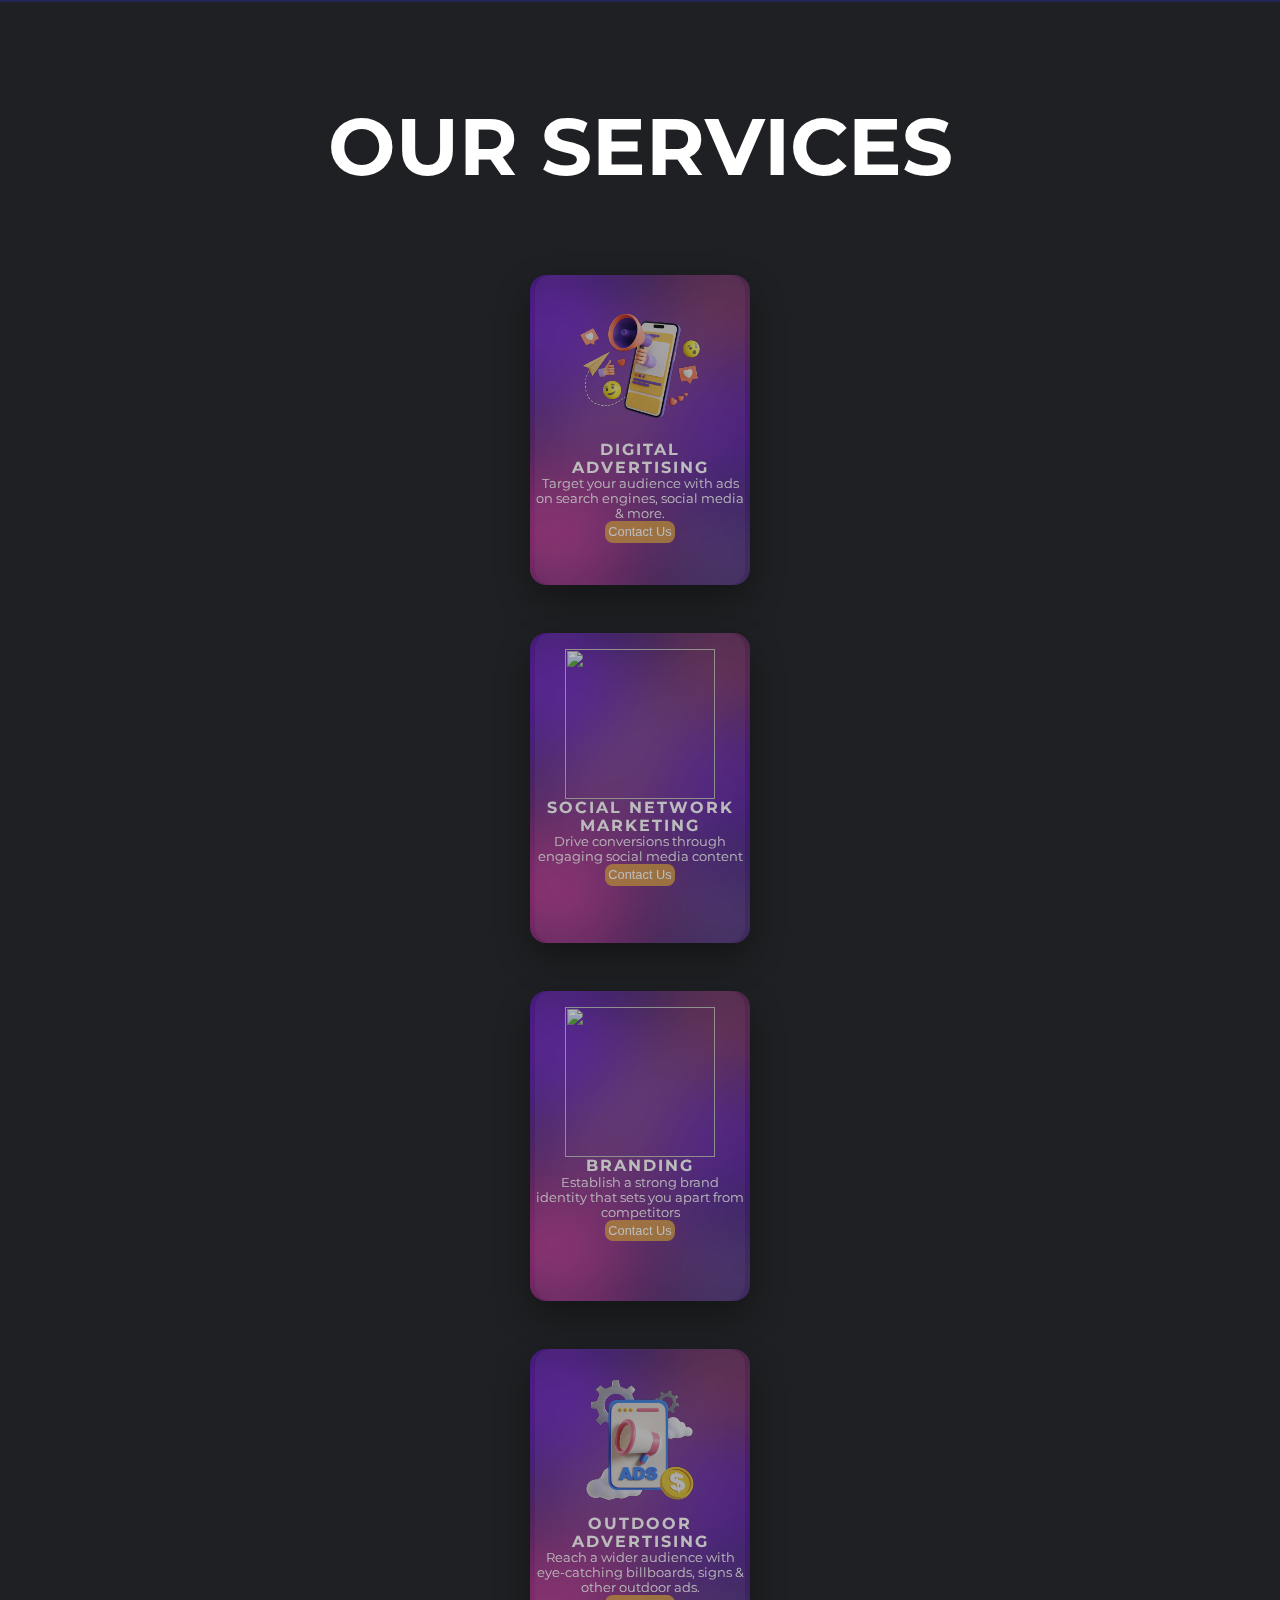
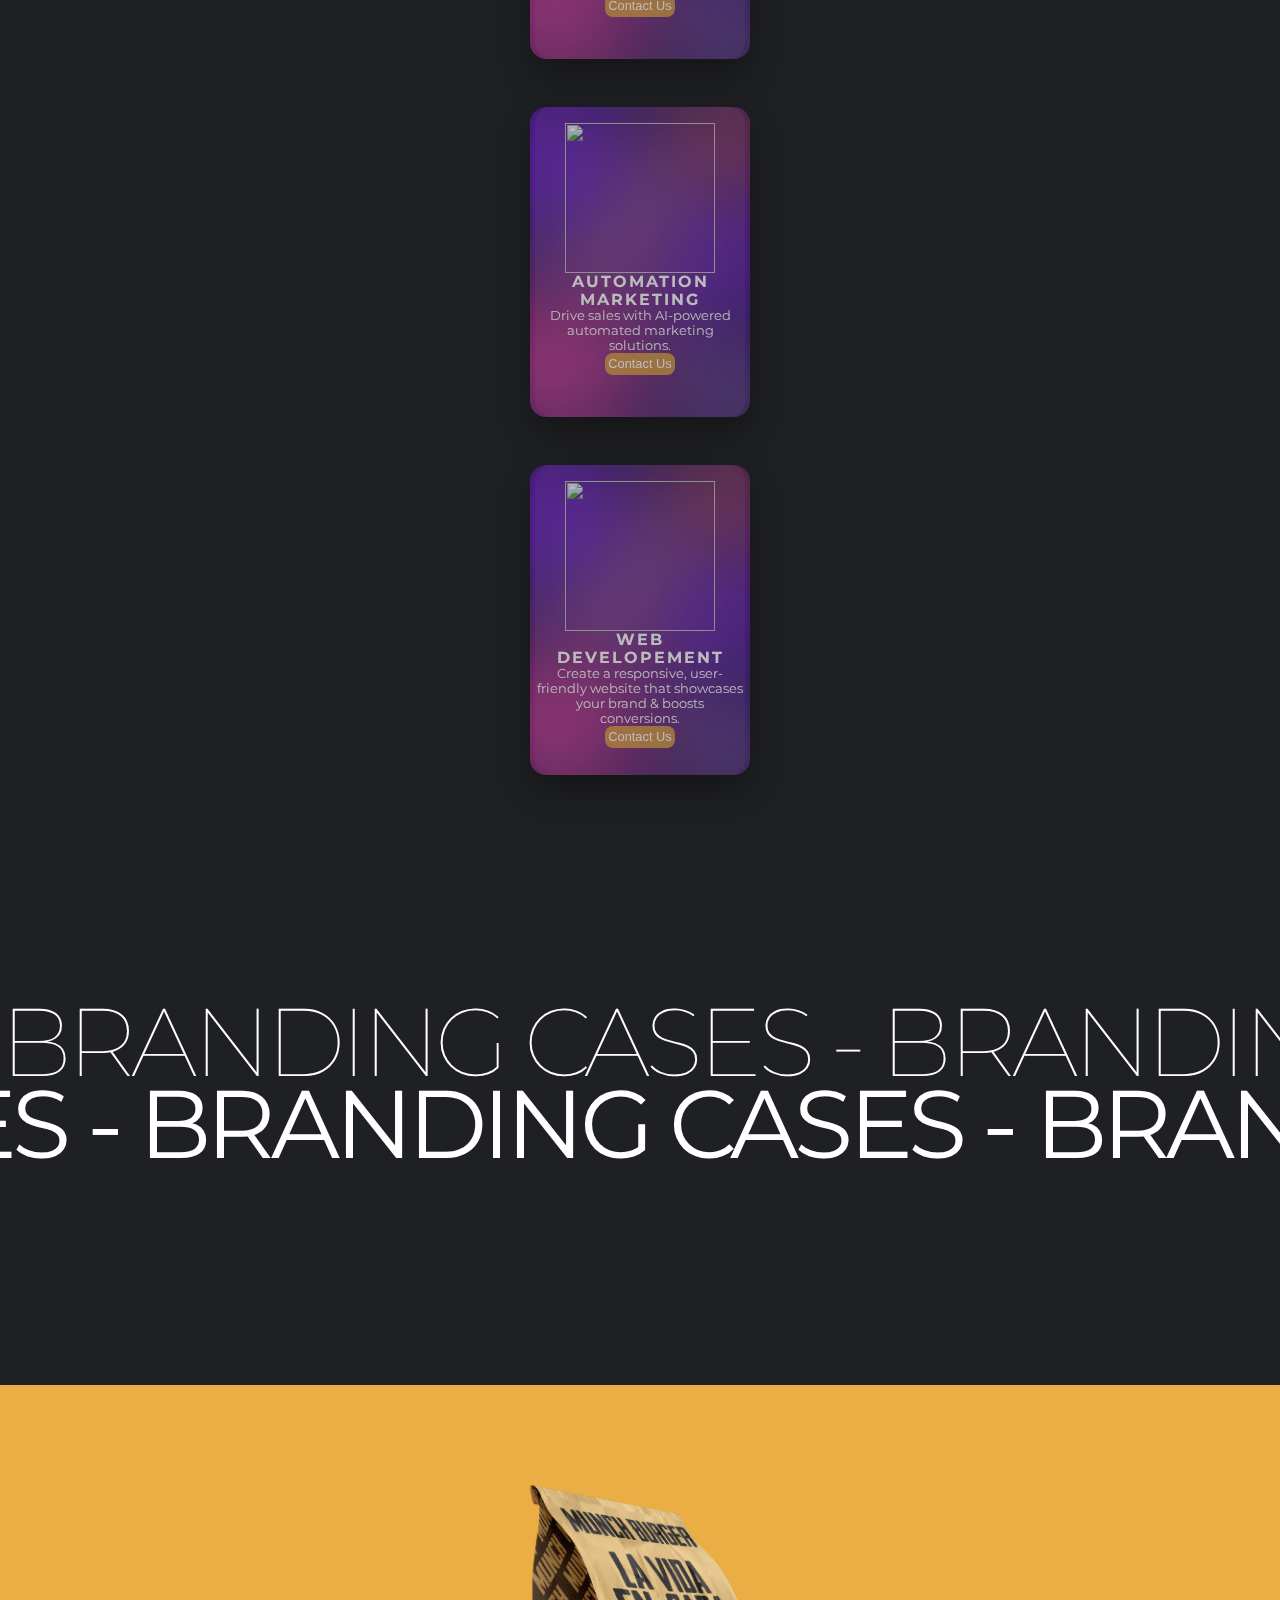
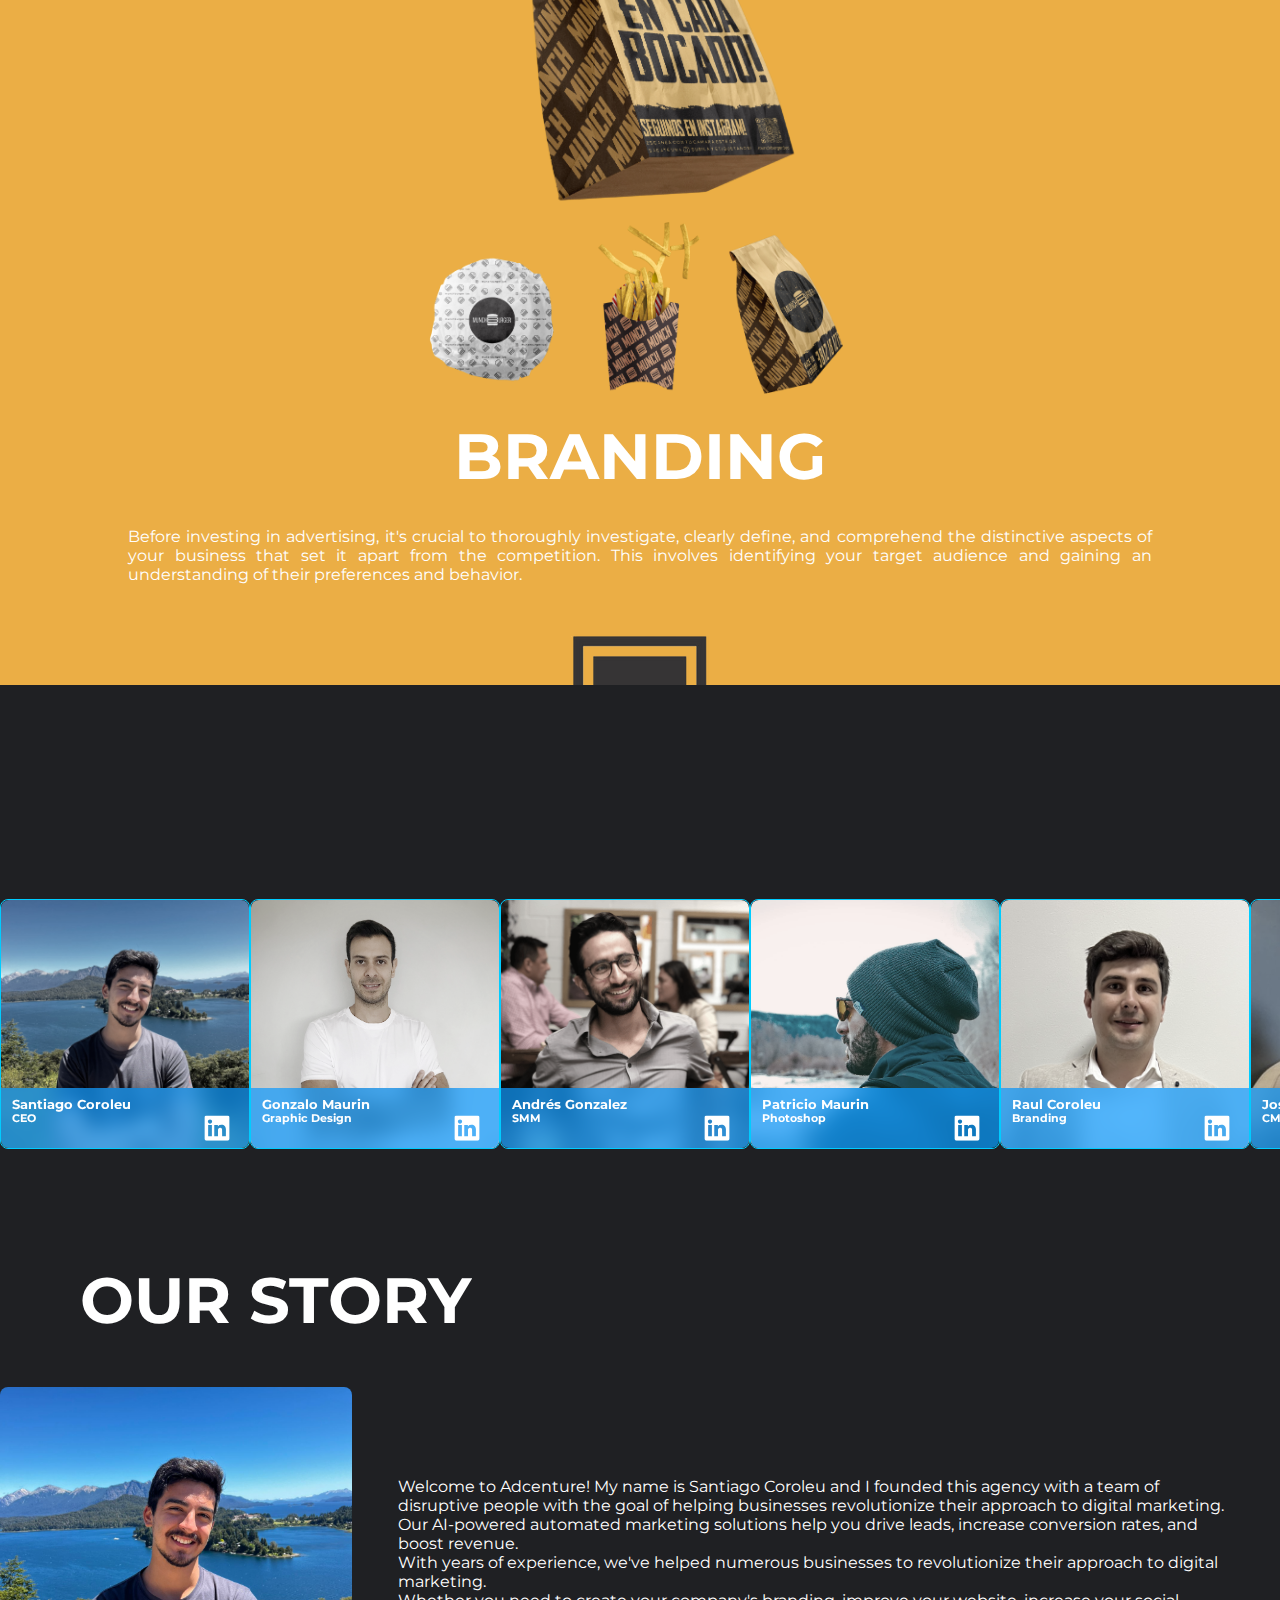
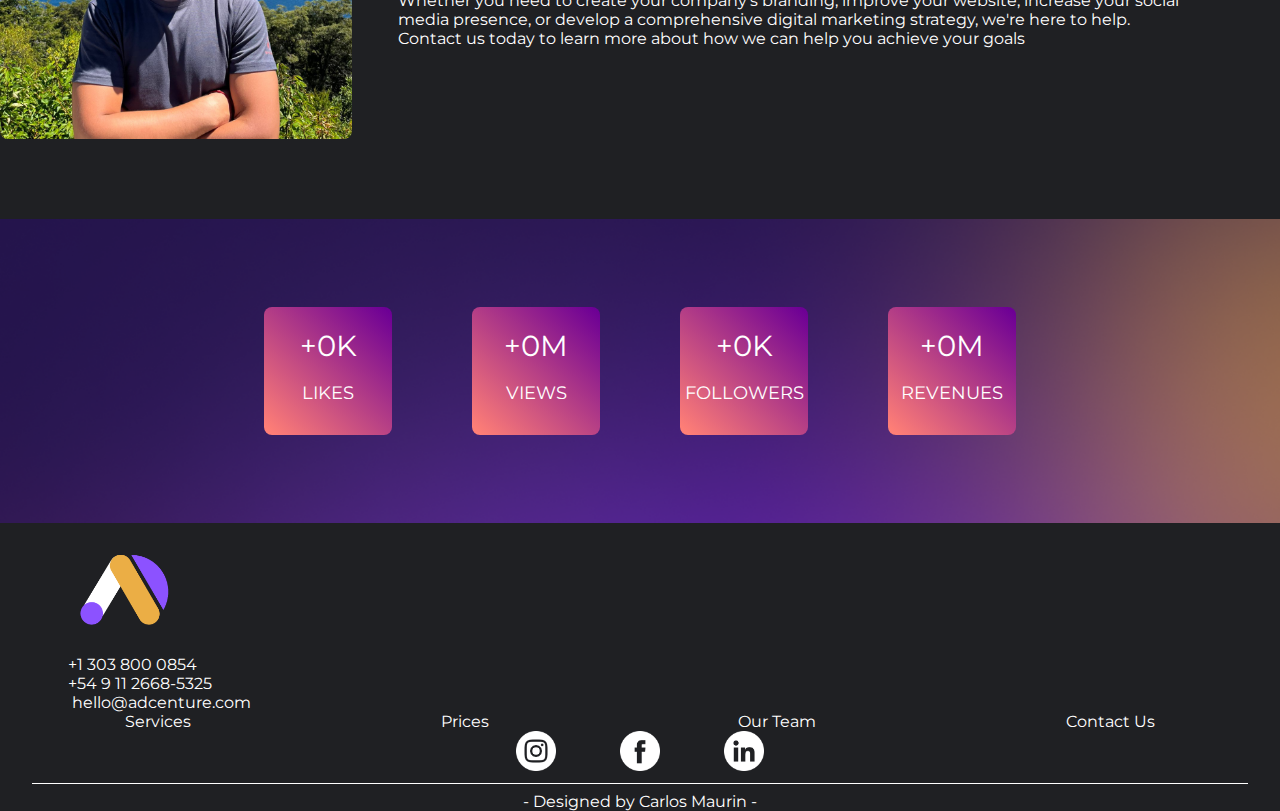
==== commit d120fc55: "Add files via upload" ====
--- a/index.html
+++ b/index.html
@@ -120,7 +120,52 @@
                 <img src="./assets/images/newway-mobile.png" alt="">
             </div>
         </section>
-        <section class="section-slide">
+        <section class="split-section">
+            <div class="left">
+                <div class="text-section">
+                    <div>
+                        <h3>Marketing Automation:</h3>
+                        <h5>Instead of spending your valuable time on technical tasks such as managing email campaigns, blogs, and using platforms like Ontraport and Active Campaign, why not let our experts handle these tasks for you?</h5>
+                        <h5> Our professionals can efficiently manage these activities, freeing up your time to focus on other crucial tasks.</h5>
+                    </div>
+                    <button class="offerings-button">
+                        <a href="./prices.html"><p>Explore our offerings</p></a>
+                    </button>
+                </div>
+                <div class="text-section">
+                    <div>
+                        <h3>Software Integrations:</h3>
+                        <h5>Our pros can optimize your sales funnels with app integrations, monitoring, and essential features.</h5>
+                    </div>
+                    <button class="offerings-button">
+                        <a href="./prices.html"><p>Explore our offerings</p></a>
+                    </button>
+                </div>
+                <div class="text-section">
+                    <div>
+                        <h3>Graphics and Video:</h3>
+                        <h5>Whether you require a new brochure, landing page design or editing for a testimonial video, our dashboard allows you to easily delegate the task to our professionals and have it completed in no time.</h5>
+                    </div>
+                    <button class="offerings-button">
+                        <a href="./prices.html"><p>Explore our offerings</p></a>
+                    </button>
+                </div>
+            </div>
+            <div class="right">
+                <div class="diagrama-section">
+                    <div class="diag-coroleu diag">
+                        <img src="./assets/images/diag-santi.png" alt="">
+                    </div>
+                    <div class="diag-maurin diag">
+                        <img src="./assets/images/diag-cachi.png" alt="">
+                    </div>
+                    <div class="diag-juli diag">
+                        <img src="./assets/images/diag-feli.png" alt="">
+                    </div>
+                </div>
+            </div>
+        </section>
+        <!-- <section class="section-slide">
             <div class="section-slide-container container-fluid">
                 <div class="row section-slide-container-row">
                     <div class="col-12 col-md-5 section-slide-container-col-title">
@@ -160,7 +205,7 @@
                     </div>
                 </div>
             </div>
-        </section>
+        </section> -->
         
         <section class="section2 container-fluid" id="section2">
             <div class="our-services">
--- a/styles.css
+++ b/styles.css
@@ -407,6 +407,60 @@
 
 
 /* ------------------------------------------------------ */
+/* ---------------- SPLIT SECTION------------------------ */
+/* ------------------------------------------------------ */
+
+.split-section{
+    background-color: #232554;
+    display: flex;
+}
+.left{
+    width: 50%;
+    /* border: 1px solid white; */
+
+}
+.text-section{
+    height: 100vh;
+    display: flex;
+    flex-direction: column;
+    justify-content: center;
+    align-items: center;
+    color: white;
+    padding: 0 2rem;
+    /* border: 1px solid white; */
+
+}
+.right{
+    width: 50%;
+    height: 100vh;
+    display: flex;
+    justify-content: center;
+    align-items: center;
+    /* border: 1px solid white; */
+
+   
+}
+.diagrama-section{
+    position: relative;
+    width: 32rem;
+    height: 30rem;
+    overflow: hidden;
+    /* border: 1px solid white; */
+}
+.diag{
+    position: absolute;
+    top: 50%;
+    left: 50%;
+    transform: translate(-50%, -50%);
+    width: 100%;
+    height: 100%;
+    
+}
+.diag img{
+    width: 32rem;
+}
+
+/* ------------------------------------------------------ */
 /* ---------------- SECTION 2----------------------------- */
 /* ------------------------------------------------------ */
 
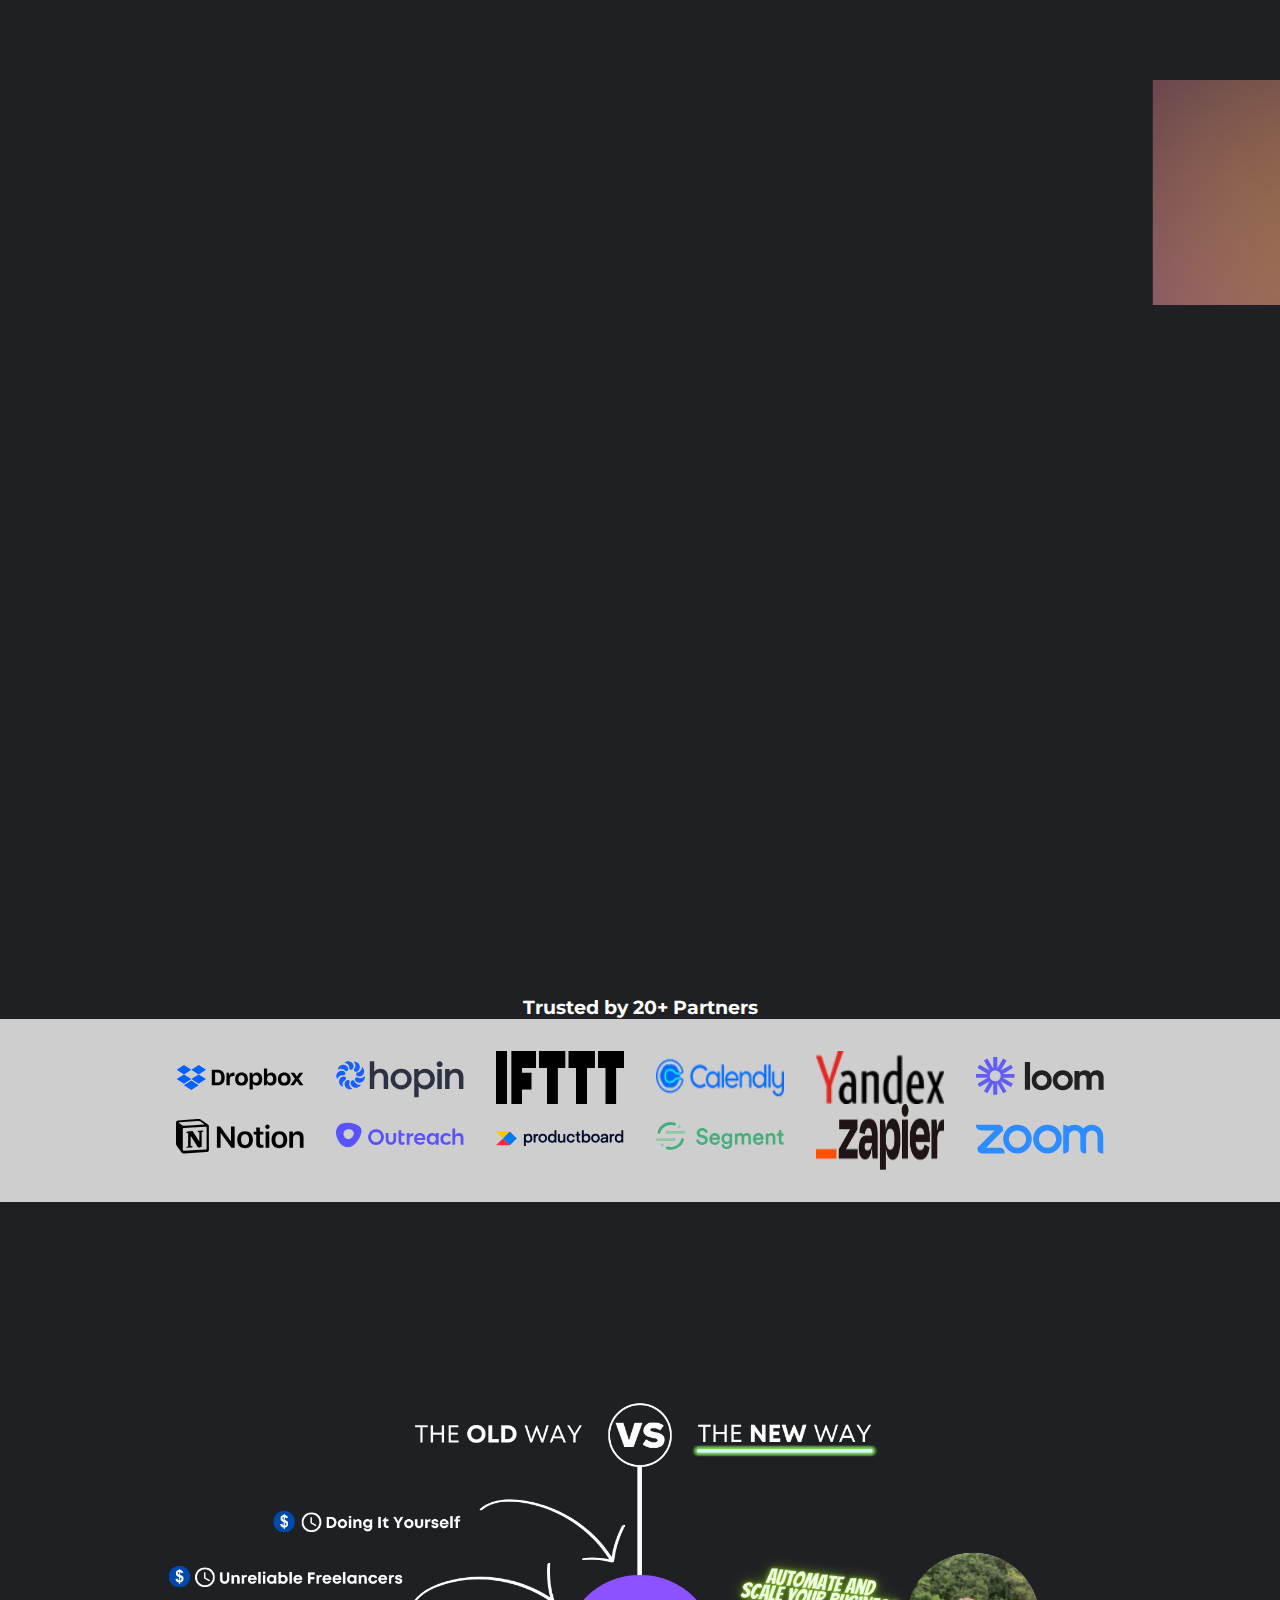
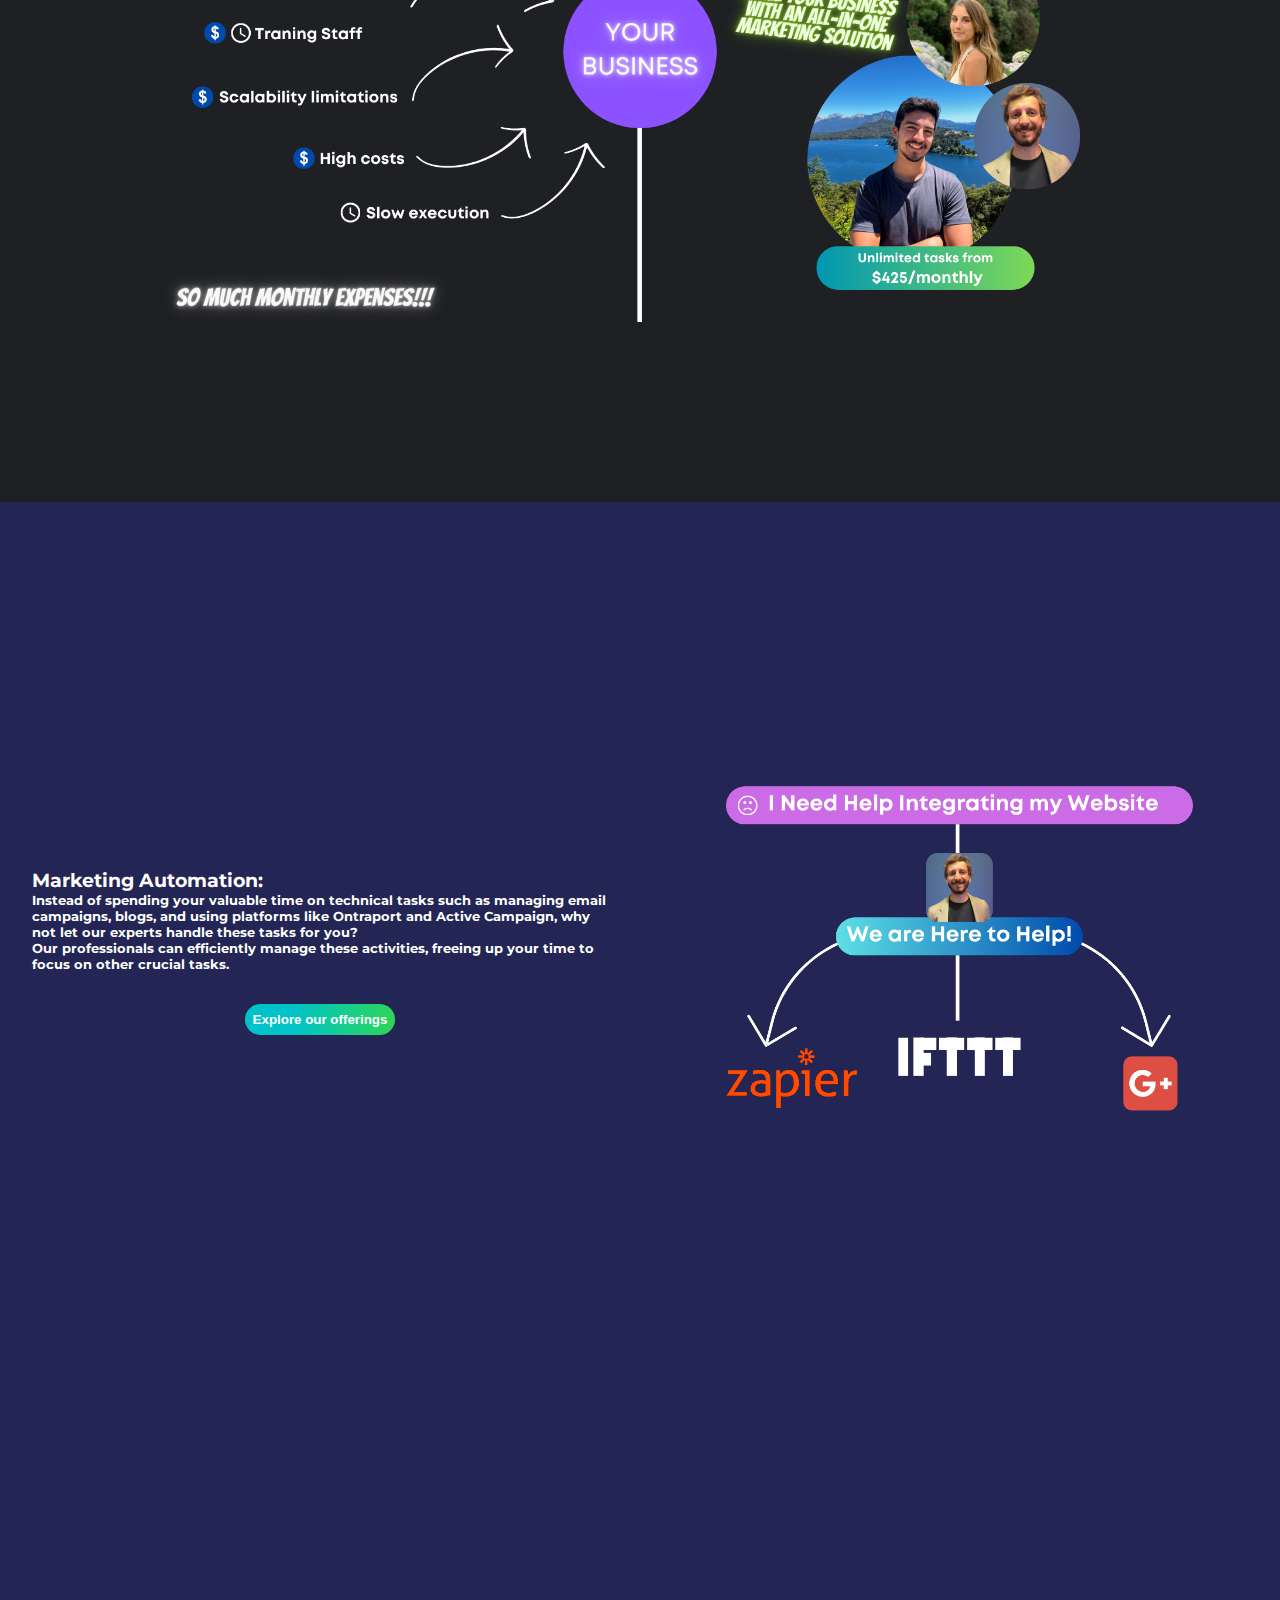
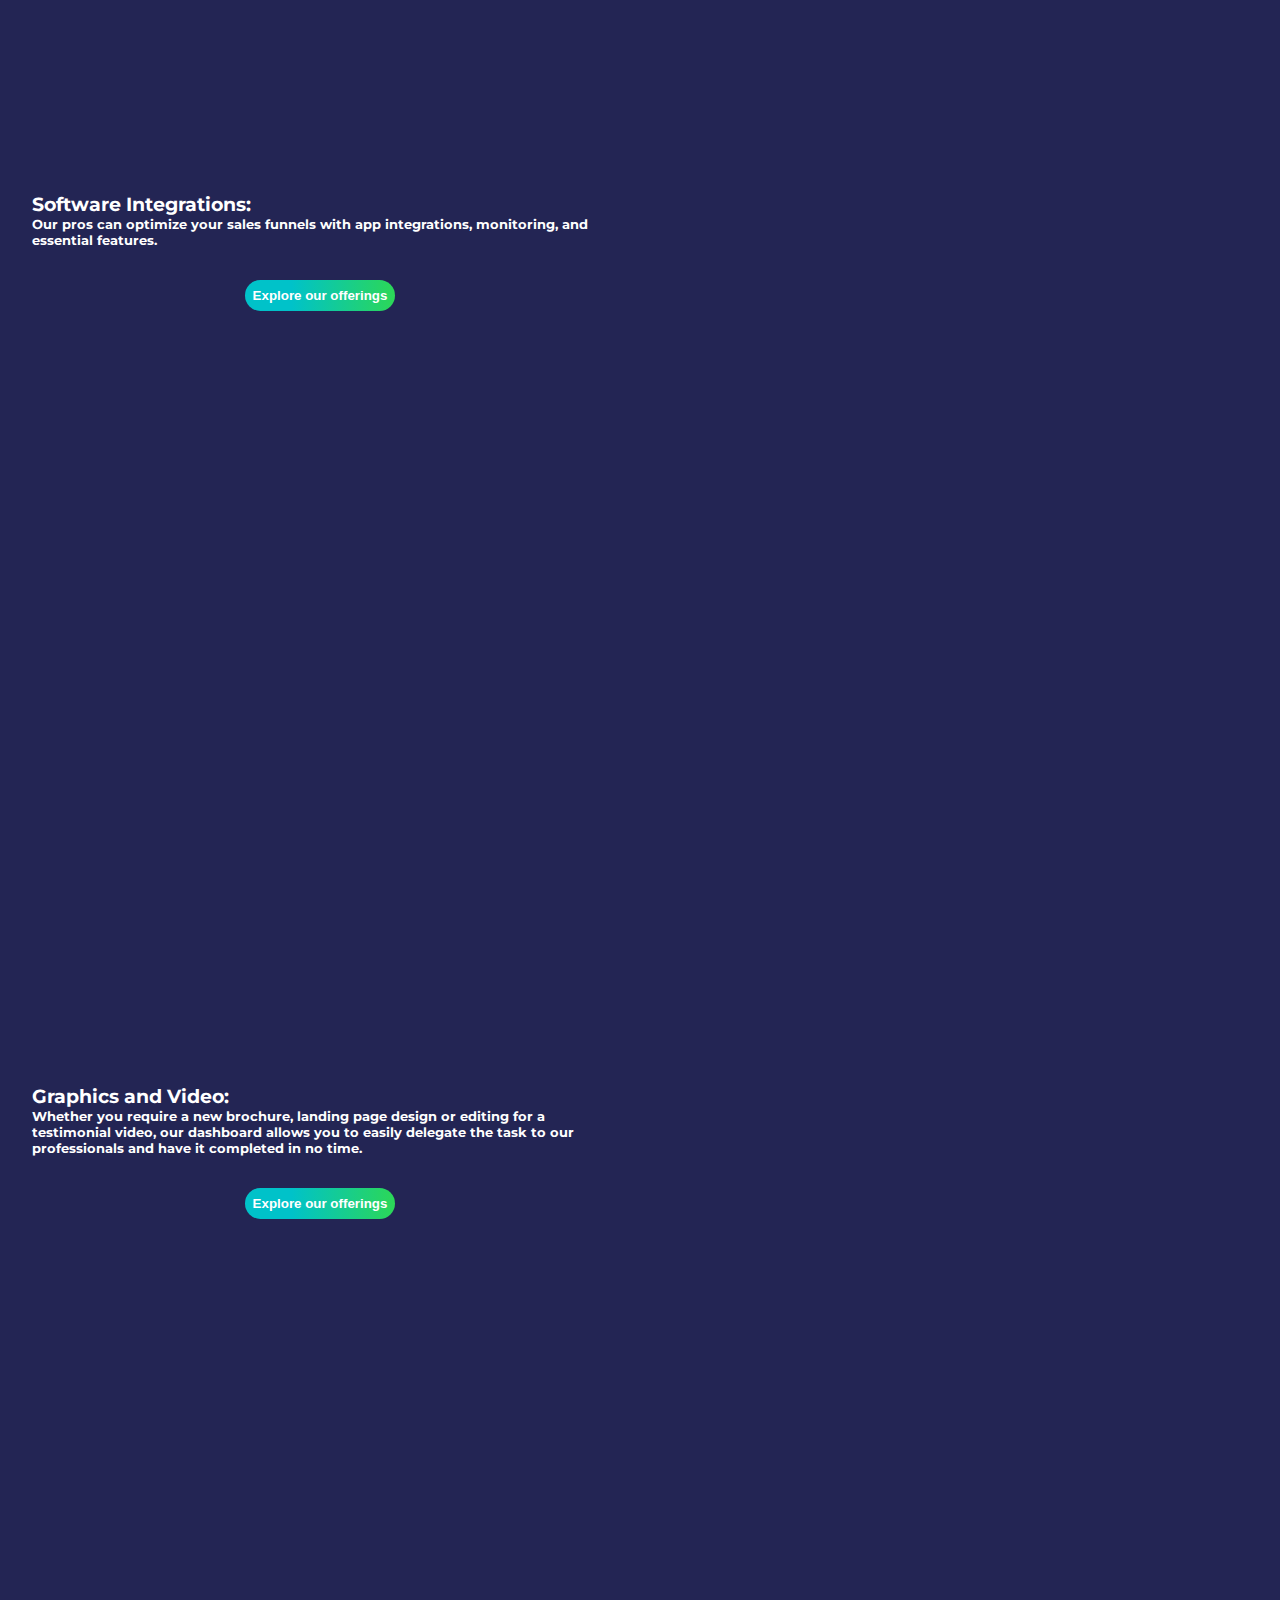
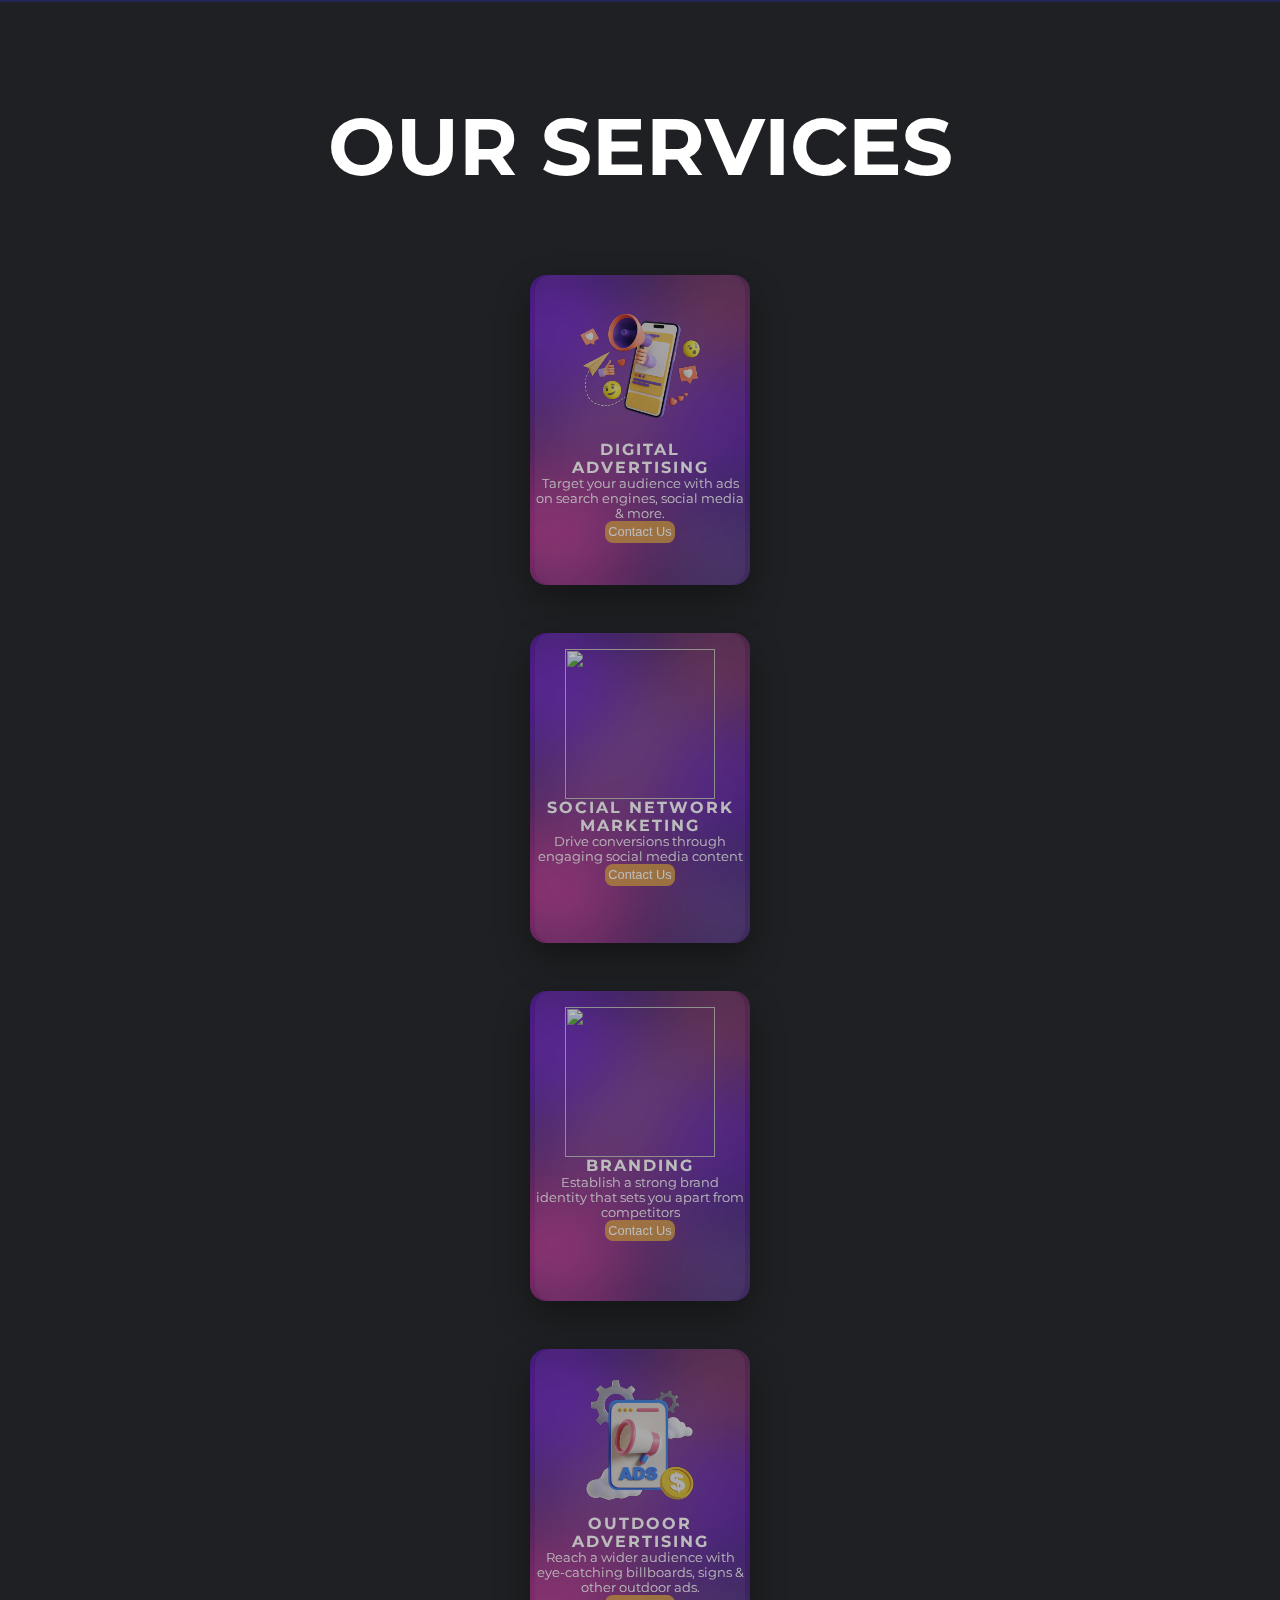
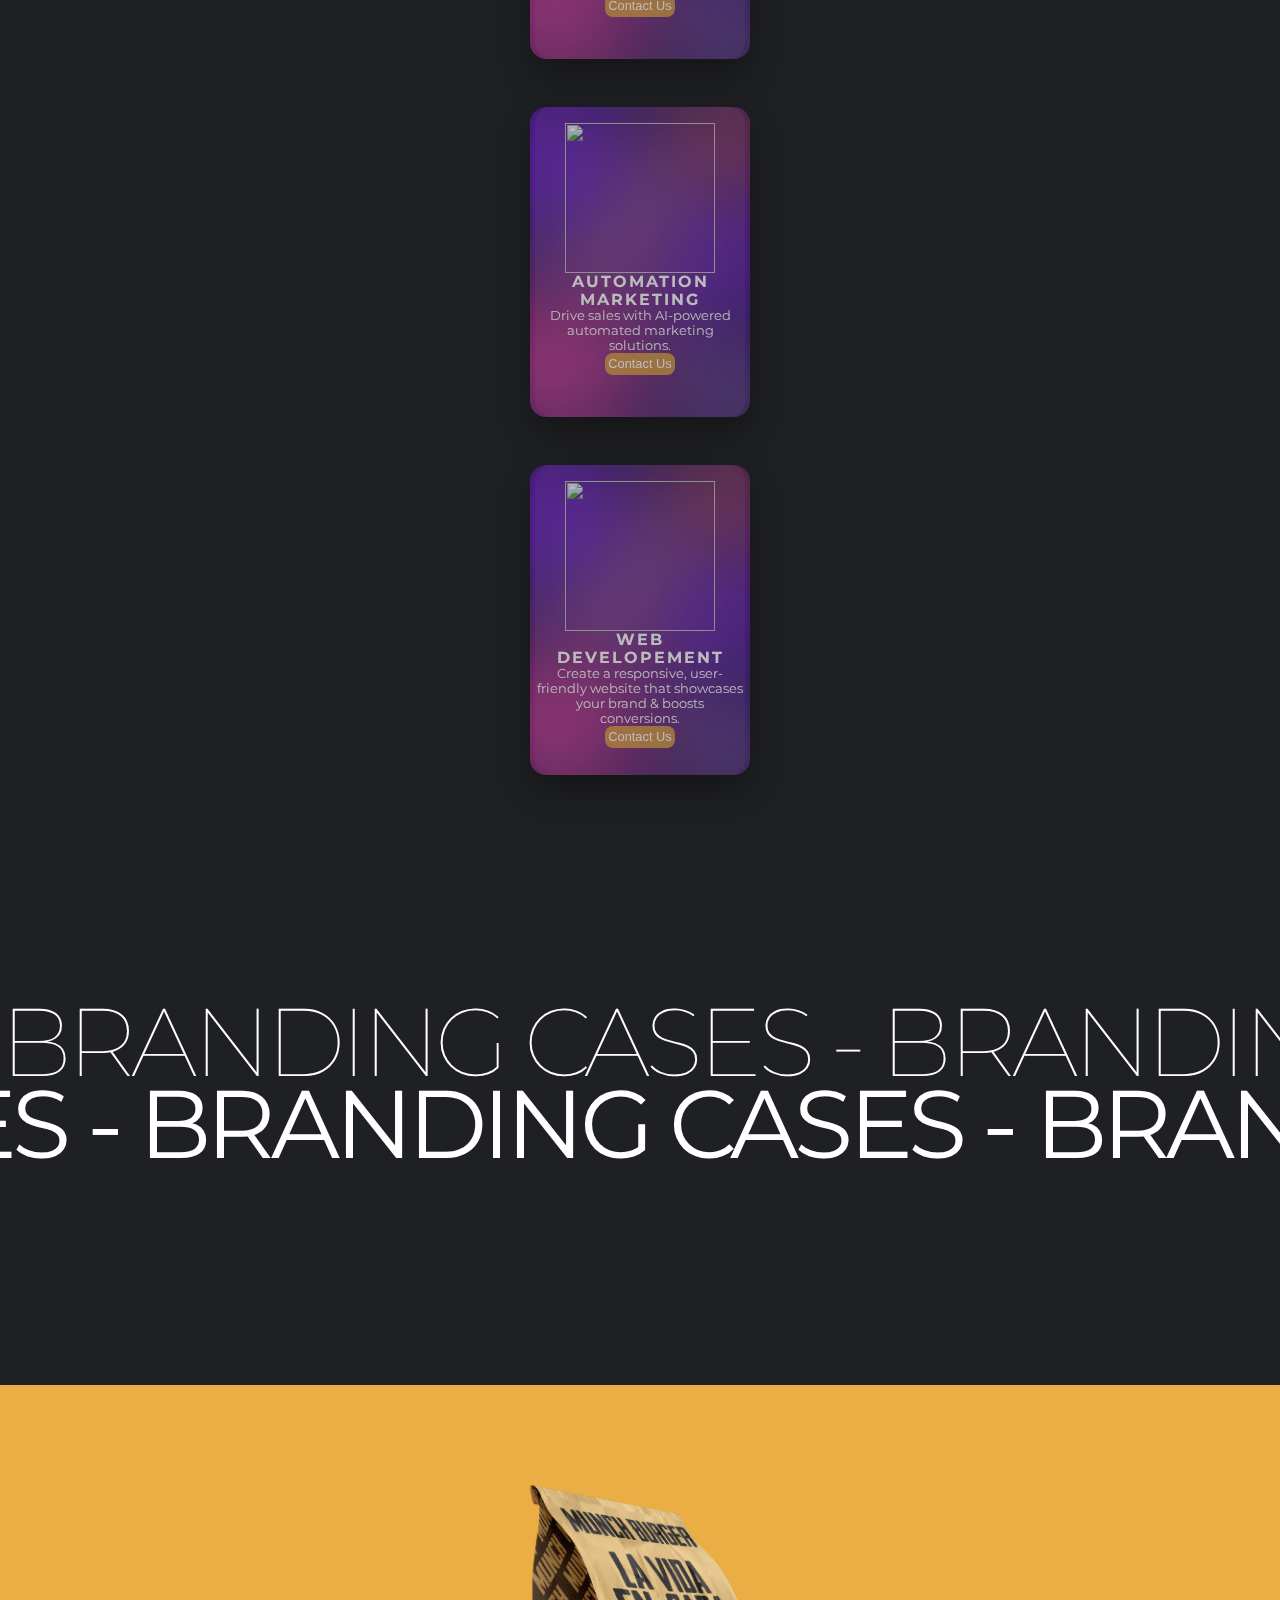
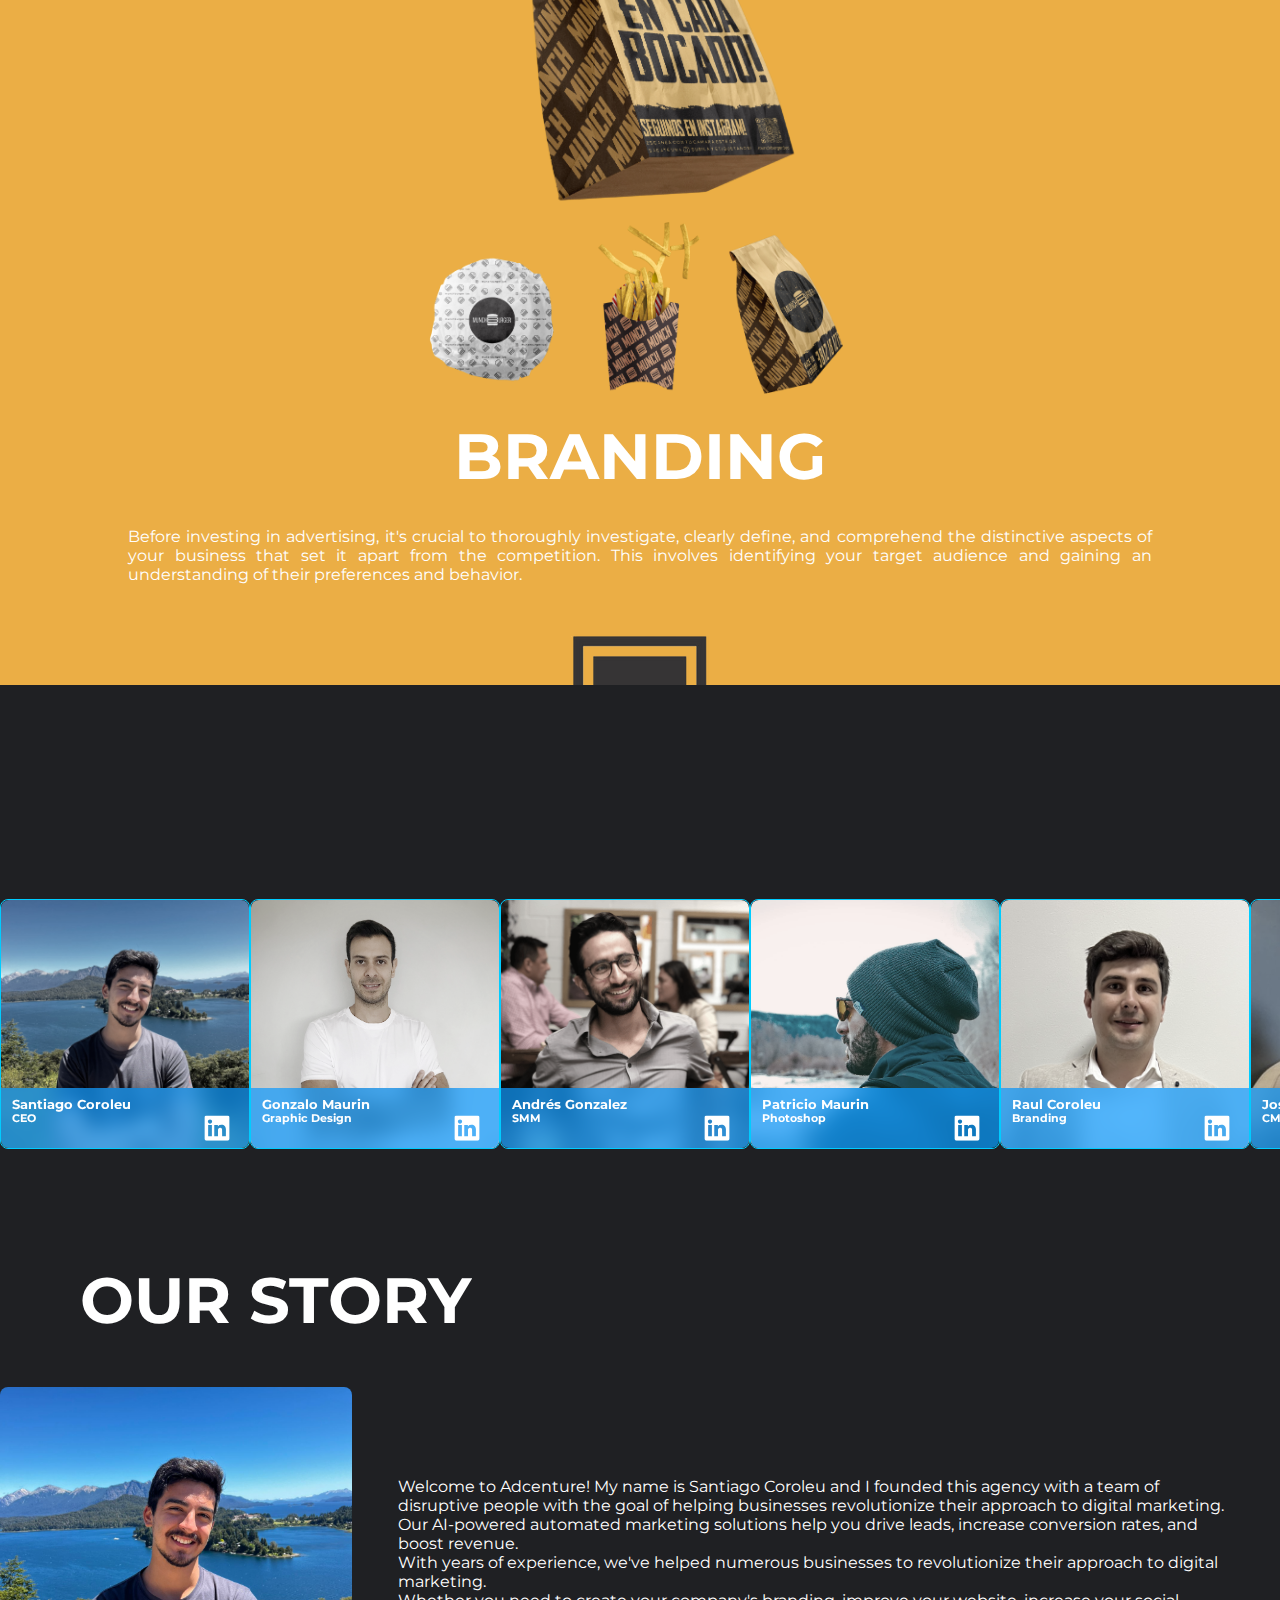
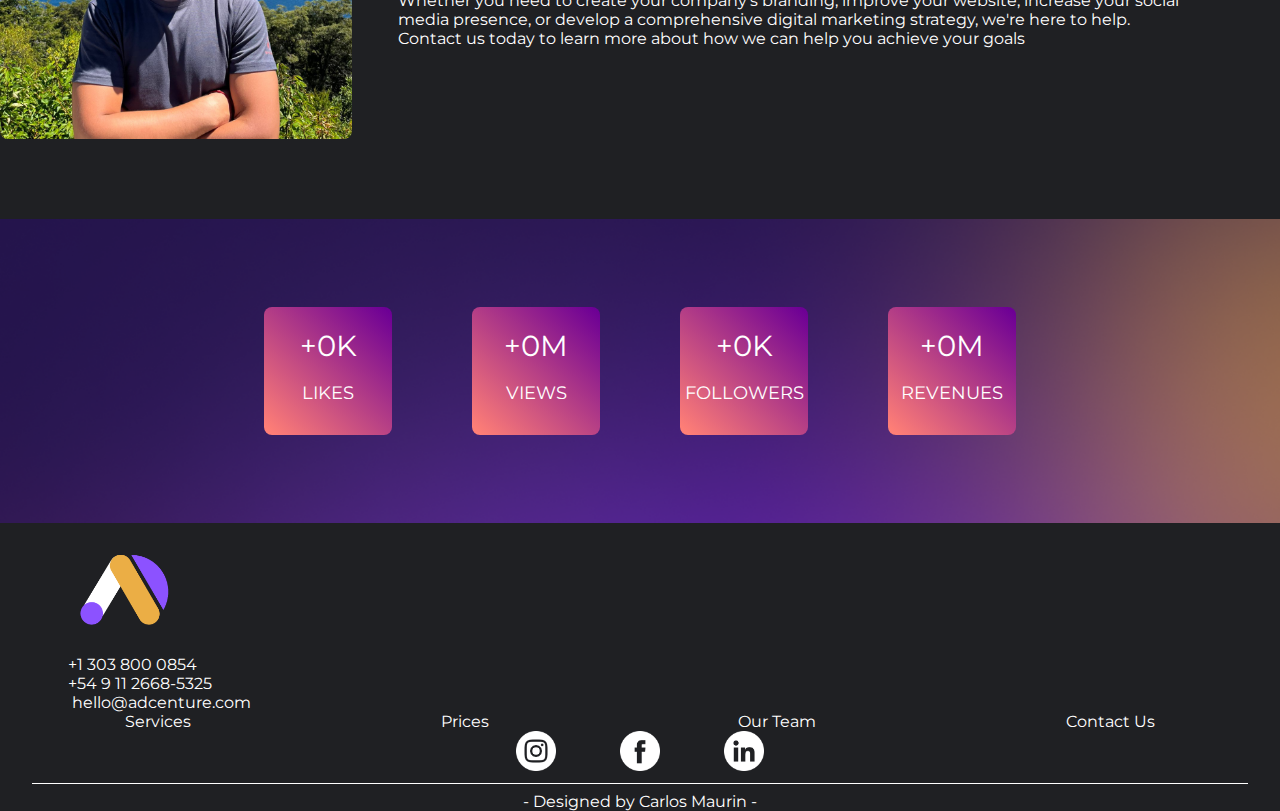
==== commit 15060308: "Add files via upload" ====
--- a/index.html
+++ b/index.html
@@ -120,7 +120,7 @@
                 <img src="./assets/images/newway-mobile.png" alt="">
             </div>
         </section>
-        <section class="split-section">
+        <section class="split-section-desktop">
             <div class="left">
                 <div class="text-section">
                     <div>
@@ -164,6 +164,53 @@
                     </div>
                 </div>
             </div>
+        </section>
+        <section class="split-section-mobile">
+            
+            <div class="split-mobile-container">
+                <div class="split-mobile">
+                    <!-- yyyyyyyyyyyyyyyyyyyyyyyyyyyy -->
+                    <div class="split-coroleu diag2">
+                        <div class="text-section2">
+                            <div>
+                                <h3>Marketing Automation:</h3>
+                                <h5>Instead of spending your valuable time on technical tasks such as managing email campaigns, blogs, and using platforms like Ontraport and Active Campaign, why not let our experts handle these tasks for you?</h5>
+                                <h5> Our professionals can efficiently manage these activities, freeing up your time to focus on other crucial tasks.</h5>
+                            </div>
+                            <button class="offerings-button">
+                                <a href="./prices.html"><p>Explore our offerings</p></a>
+                            </button>
+                        </div>
+                        <img src="./assets/images/diag-santi.png" alt="">
+                    </div>
+                    <div class="split-maurin diag2">
+                        <div class="text-section2">
+                            <div>
+                                <h3>Software Integrations:</h3>
+                                <h5>Our pros can optimize your sales funnels with app integrations, monitoring, and essential features.</h5>
+                            </div>
+                            <button class="offerings-button">
+                                <a href="./prices.html"><p>Explore our offerings</p></a>
+                            </button>
+                        </div>
+                        <img src="./assets/images/diag-cachi.png" alt="">
+                    </div>
+
+                    <div class="split-juli diag2">
+                        <div class="text-section2">
+                            <div>
+                                <h3>Graphics and Video:</h3>
+                                <h5>Whether you require a new brochure, landing page design or editing for a testimonial video, our dashboard allows you to easily delegate the task to our professionals and have it completed in no time.</h5>
+                            </div>
+                            <button class="offerings-button">
+                                <a href="./prices.html"><p>Explore our offerings</p></a>
+                            </button>
+                        </div>
+                        <img src="./assets/images/diag-feli.png" alt="">
+                    </div>
+                </div>
+            </div>
+           
         </section>
         <!-- <section class="section-slide">
             <div class="section-slide-container container-fluid">
--- a/styles.css
+++ b/styles.css
@@ -410,9 +410,12 @@
 /* ---------------- SPLIT SECTION------------------------ */
 /* ------------------------------------------------------ */
 
-.split-section{
+.split-section-desktop{
     background-color: #232554;
     display: flex;
+}
+.split-section-mobile{
+    display: none;
 }
 .left{
     width: 50%;
@@ -443,7 +446,7 @@
 .diagrama-section{
     position: relative;
     width: 32rem;
-    height: 30rem;
+    height: 28rem;
     overflow: hidden;
     /* border: 1px solid white; */
 }
@@ -458,6 +461,7 @@
 }
 .diag img{
     width: 32rem;
+    /* width: 98%; */
 }
 
 /* ------------------------------------------------------ */
@@ -1406,9 +1410,31 @@
     /* ----------------SECTION SLIDE------------------------- */
     /* ------------------------------------------------------ */
 
-
-    
-    .services-slide h3{
+    .left{
+        width: 45%;
+    
+    }
+    .text-section h5{
+        font-size: 1rem;
+    }
+    
+    .right{
+        width: 55%;
+    }
+
+    .diagrama-section{
+        width: 25rem;
+        height: 22rem;
+    }
+
+    .diag img{
+        width: 25rem;
+        /* width: 98%; */
+    }
+
+
+    
+    /* .services-slide h3{
         font-size: 1.4rem;
     }
     .services-slide h5{
@@ -1423,7 +1449,7 @@
         padding-top: 4rem;
         width: 21rem !important;
     }
-    
+     */
     
 
 
@@ -1686,6 +1712,30 @@
     /* ----------------SECTION SLIDE------------------------- */
     /* ------------------------------------------------------ */
 
+    
+    .text-section h3{
+        font-size: 1.2rem;
+    }
+
+    .text-section h5{
+        font-size: 0.8rem;
+    }
+    
+    .diagrama-section{
+        width: 18rem;
+        height: 16rem;
+    }
+
+    .diag img{
+        width: 18rem;
+    }
+    .offerings-button p{
+        font-size: 0.8rem;
+    }
+
+
+
+/* 
     .section-slide-container-col-title{
         height: 40% !important;
     }
@@ -1709,7 +1759,7 @@
         padding-top: 0 !important;
         width: 17rem !important;
     }
-    
+     */
 
 
     /* ------------------------------------------------------ */
@@ -2035,8 +2085,38 @@
     }
 
     /* ------------------------------------------------------ */
-    /* ----------------SECTION SLIDE------------------------- */
-    /* ------------------------------------------------------ */
+    /* ----------------SPLIT SECTION------------------------- */
+    /* ------------------------------------------------------ */
+    .split-section-desktop{
+        display: none;
+    }
+    .split-section-mobile{
+        display: flex;
+        flex-direction: column;
+        background-color: #232554;
+        color: white;
+        padding-top: 7rem;
+    }
+    .diag2{
+        display: flex;
+        flex-direction: column;
+        justify-content: center;
+        align-items: center;
+    }
+    .diag2 img{
+        margin-top: 1.5rem;
+        width: 20rem;
+    }
+    .text-section2{
+        width: 80%;
+    }
+    .text-section2 h5{
+        font-size: 0.9rem;
+    }
+    .split-maurin, .split-juli{
+        margin-top: 3rem;
+        margin-bottom: 3rem;
+    }
 
     /* .section-slide-container-col-title{
         height: 40% !important;
@@ -2051,7 +2131,7 @@
     .services-slide h5{
         font-size: 0.9rem;
     } */
-    .diagrama-slide img{
+    /* .diagrama-slide img{
         width: 23rem !important;
 
     }
@@ -2059,7 +2139,7 @@
         padding-top: 0 !important;
         width: 16rem !important;
     }
-    
+     */
 
     /* ------------------------------------------------------ */
     /* ----------------SECTION 3----------------------------- */
